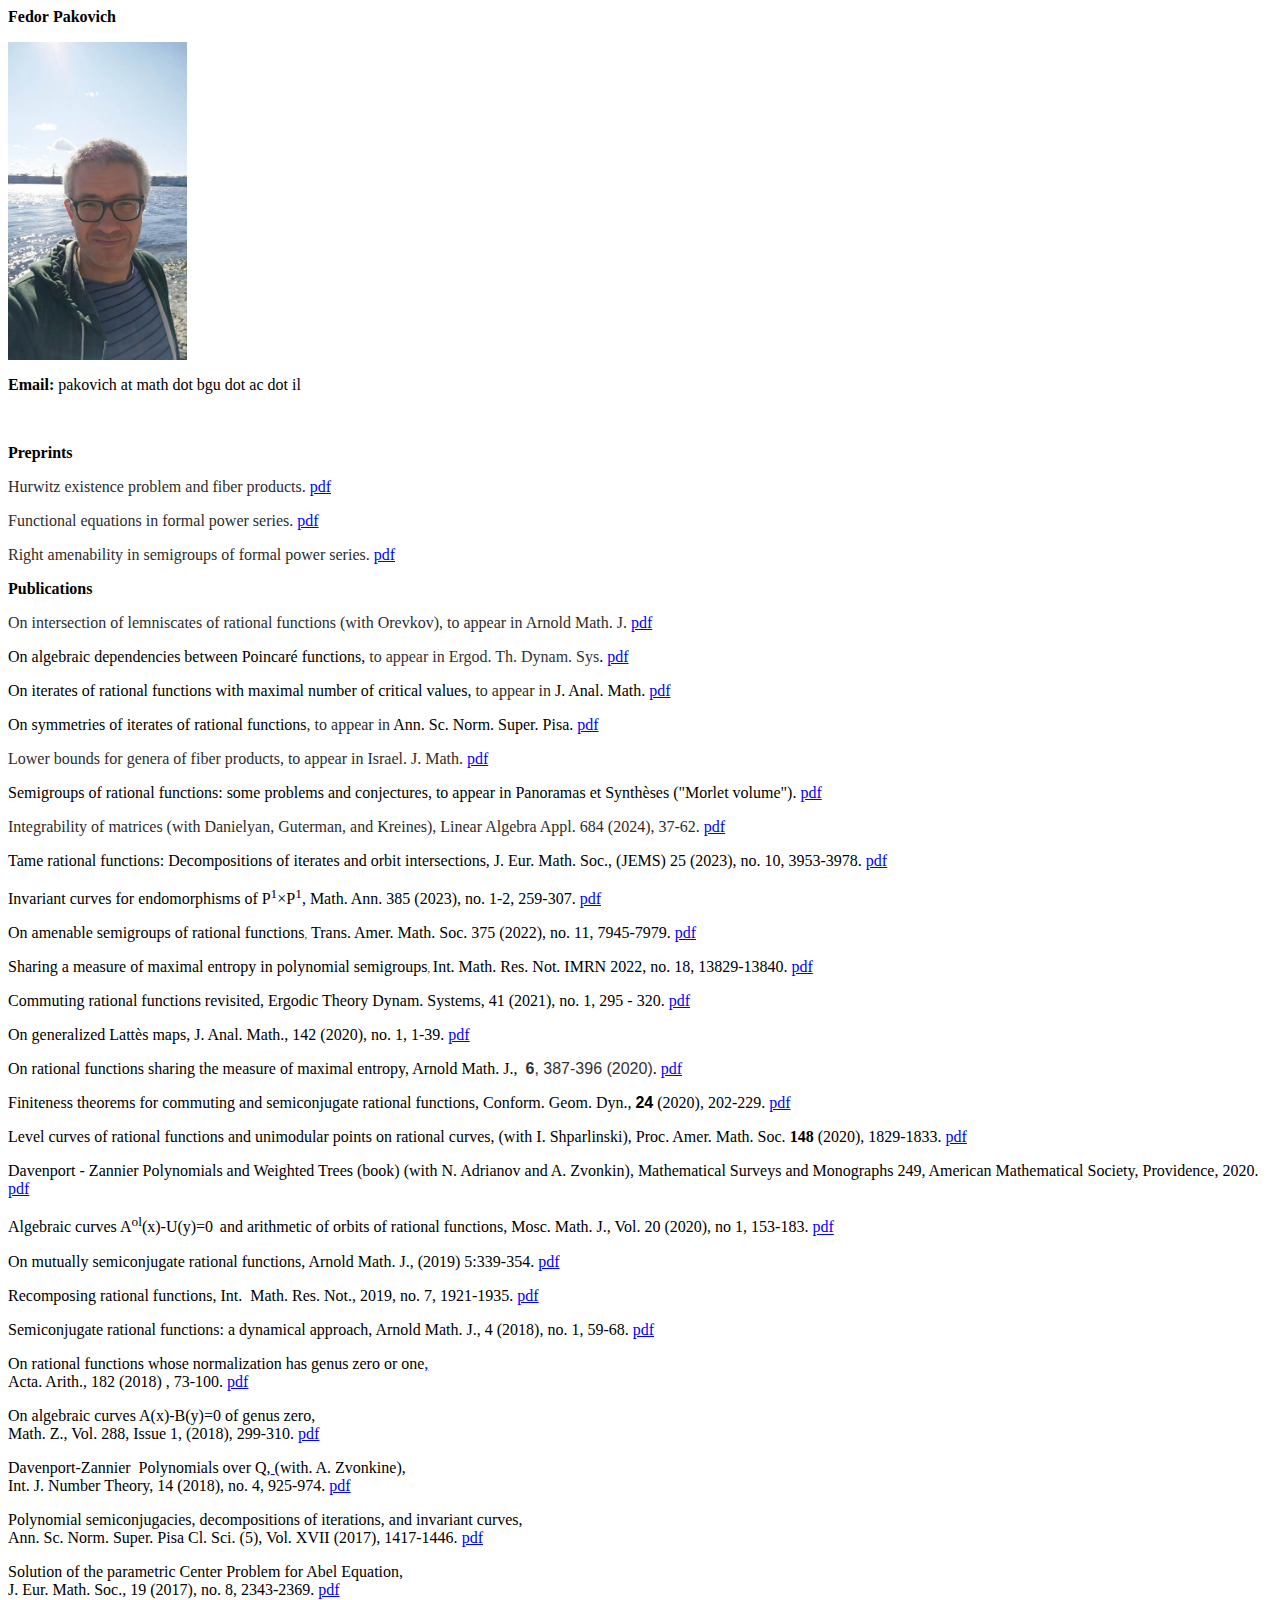
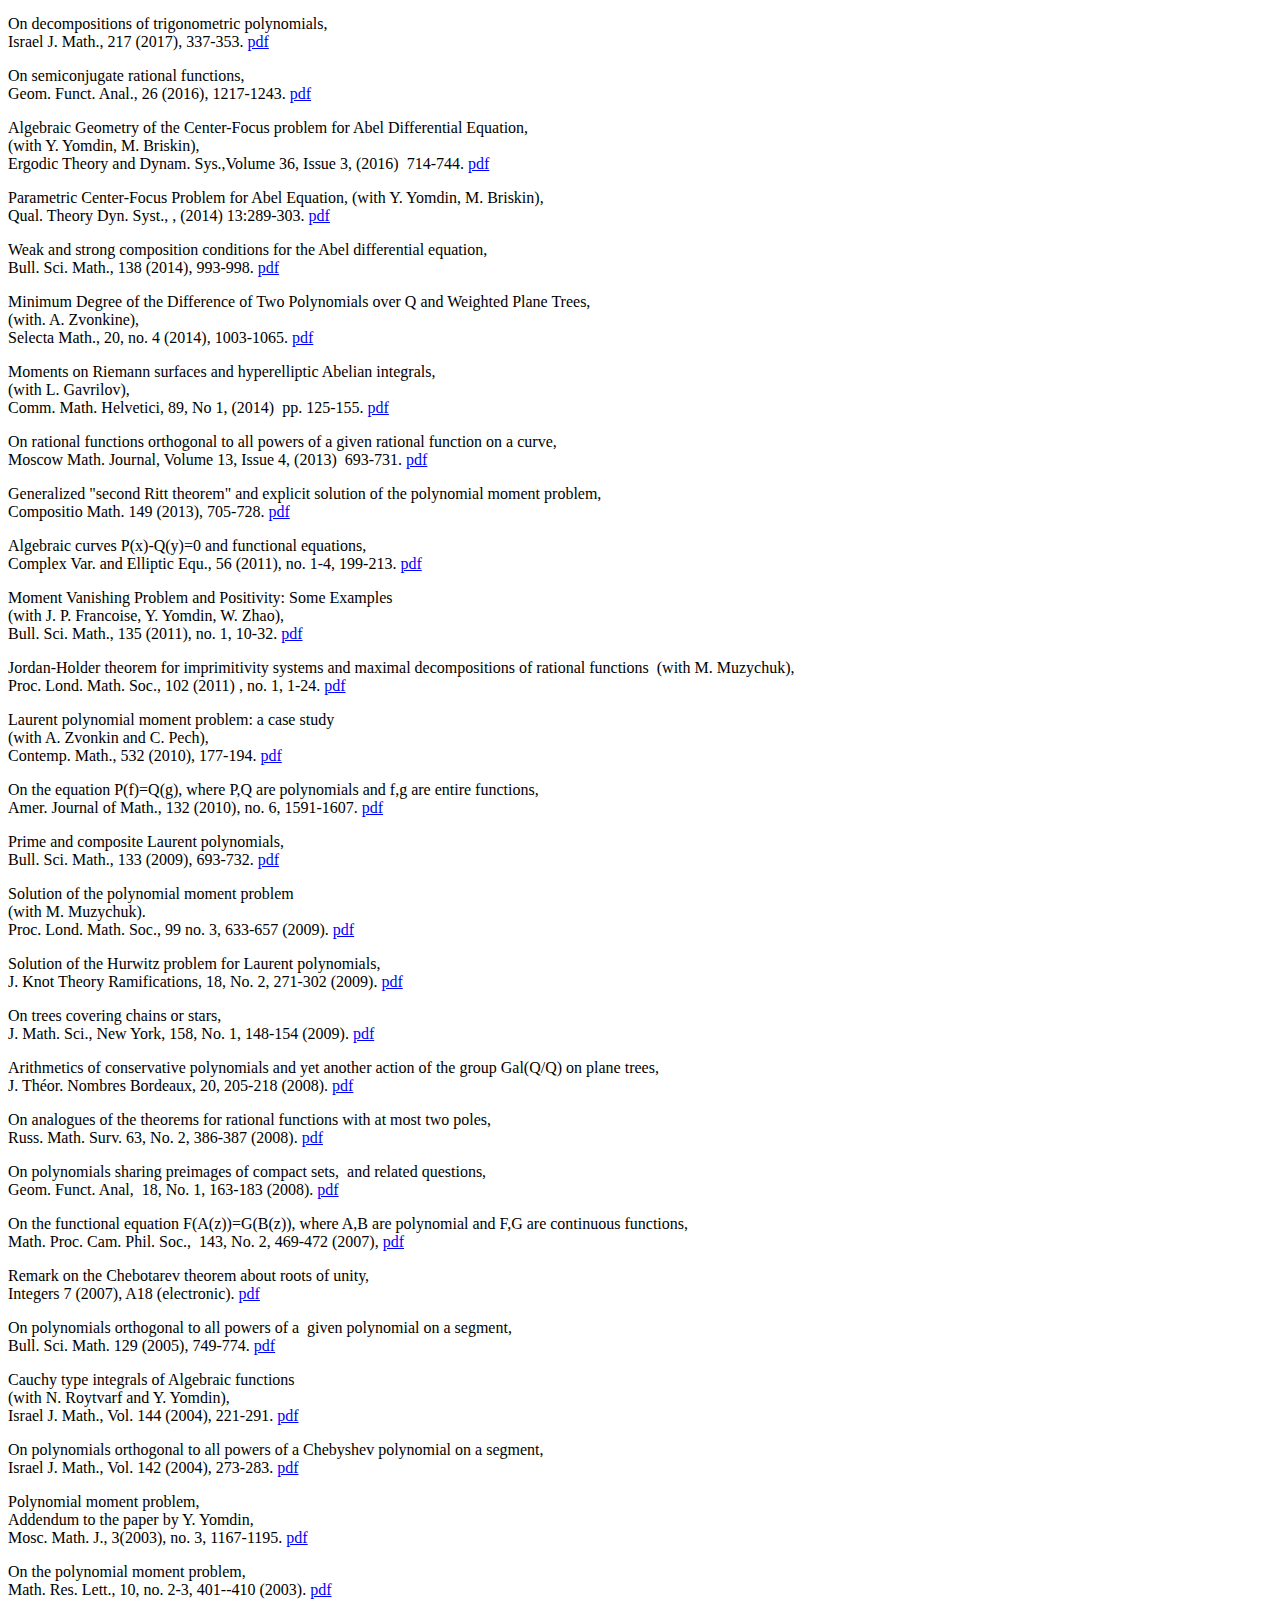
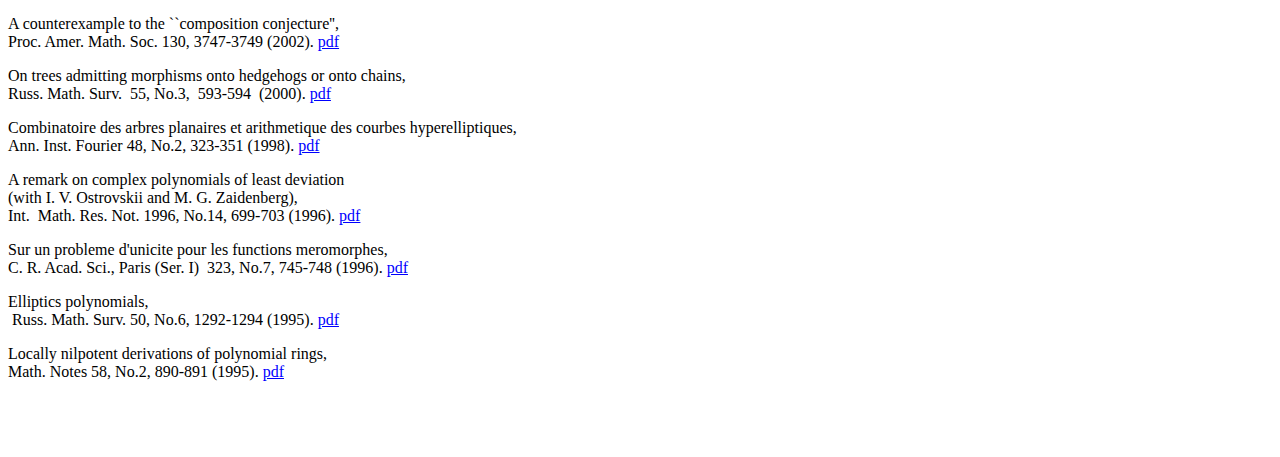
==== index.html @ 11bc4ed0 "Add files via upload" ====
<!DOCTYPE HTML PUBLIC "-//W3C//DTD HTML 4.0 Transitional//EN">
<HTML>
<HEAD>
	<META HTTP-EQUIV="CONTENT-TYPE" CONTENT="text/html; charset=windows-1252">
	<TITLE> Fedor Pakovich </TITLE>
	<META NAME="GENERATOR" CONTENT="OpenOffice 4.1.15  (Win32)">
	<META NAME="CREATED" CONTENT="0;0">
	<META NAME="CHANGEDBY" CONTENT="fedor  pakovich">
	<META NAME="CHANGED" CONTENT="20240926;16523767">
	<META NAME="Originator" CONTENT="Microsoft Word 15">
	<META NAME="ProgId" CONTENT="Word.Document">
	<META NAME="CHANGEDBY" CONTENT="fedor  pakovich">
	<!--[if !mso]>
<style>
v\:* {behavior:url(#default#VML);}
o\:* {behavior:url(#default#VML);}
w\:* {behavior:url(#default#VML);}
.shape {behavior:url(#default#VML);}
</style>
<![endif]-->
	<!--[if gte mso 9]><xml>
 <o:DocumentProperties>
  <o:Author>pakovich</o:Author>
  <o:Template>Normal</o:Template>
  <o:LastAuthor>&#1508;&#1497;&#1493;&#1491;&#1493;&#1512; &#1508;&#1511;&#1493;&#1489;&#1497;&#1509;</o:LastAuthor>
  <o:Revision>84</o:Revision>
  <o:TotalTime>281</o:TotalTime>
  <o:Created>2020-08-31T08:20:00Z</o:Created>
  <o:LastSaved>2024-06-12T12:54:00Z</o:LastSaved>
  <o:Pages>5</o:Pages>
  <o:Words>1595</o:Words>
  <o:Characters>9097</o:Characters>
  <o:Lines>75</o:Lines>
  <o:Paragraphs>21</o:Paragraphs>
  <o:CharactersWithSpaces>10671</o:CharactersWithSpaces>
  <o:Version>16.00</o:Version>
 </o:DocumentProperties>
</xml><![endif]-->
	<!--[if gte mso 9]><xml>
 <w:WordDocument>
  <w:View>Print</w:View>
  <w:ActiveWritingStyle Lang="EN-US" VendorID="64" DLLVersion="6" NLCheck="1">0</w:ActiveWritingStyle>
  <w:ActiveWritingStyle Lang="EN-US" VendorID="64" DLLVersion="4096" NLCheck="1">0</w:ActiveWritingStyle>
  <w:ActiveWritingStyle VendorID="64" DLLVersion="4096" NLCheck="1">0</w:ActiveWritingStyle>
  <w:SpellingState>Clean</w:SpellingState>
  <w:GrammarState>Clean</w:GrammarState>
  <w:TrackMoves>false</w:TrackMoves>
  <w:TrackFormatting/>
  <w:ValidateAgainstSchemas/>
  <w:SaveIfXMLInvalid>false</w:SaveIfXMLInvalid>
  <w:IgnoreMixedContent>false</w:IgnoreMixedContent>
  <w:AlwaysShowPlaceholderText>false</w:AlwaysShowPlaceholderText>
  <w:DoNotPromoteQF/>
  <w:LidThemeOther>EN-US</w:LidThemeOther>
  <w:LidThemeAsian>X-NONE</w:LidThemeAsian>
  <w:LidThemeComplexScript>X-NONE</w:LidThemeComplexScript>
  <w:Compatibility>
   <w:BreakWrappedTables/>
   <w:SplitPgBreakAndParaMark/>
  </w:Compatibility>
  <w:BrowserLevel>MicrosoftInternetExplorer4</w:BrowserLevel>
  <m:mathPr>
   <m:mathFont m:val="Cambria Math"/>
   <m:brkBin m:val="before"/>
   <m:brkBinSub m:val="&#45;-"/>
   <m:smallFrac m:val="off"/>
   <m:dispDef/>
   <m:lMargin m:val="0"/>
   <m:rMargin m:val="0"/>
   <m:defJc m:val="centerGroup"/>
   <m:wrapIndent m:val="1440"/>
   <m:intLim m:val="subSup"/>
   <m:naryLim m:val="undOvr"/>
  </m:mathPr></w:WordDocument>
</xml><![endif]-->
	<!--[if gte mso 9]><xml>
 <w:LatentStyles DefLockedState="false" DefUnhideWhenUsed="false"
  DefSemiHidden="false" DefQFormat="false" DefPriority="99"
  LatentStyleCount="376">
  <w:LsdException Locked="false" Priority="0" QFormat="true" Name="Normal"/>
  <w:LsdException Locked="false" Priority="9" QFormat="true" Name="heading 1"/>
  <w:LsdException Locked="false" Priority="9" SemiHidden="true"
   UnhideWhenUsed="true" QFormat="true" Name="heading 2"/>
  <w:LsdException Locked="false" Priority="9" SemiHidden="true"
   UnhideWhenUsed="true" QFormat="true" Name="heading 3"/>
  <w:LsdException Locked="false" Priority="9" SemiHidden="true"
   UnhideWhenUsed="true" QFormat="true" Name="heading 4"/>
  <w:LsdException Locked="false" Priority="9" SemiHidden="true"
   UnhideWhenUsed="true" QFormat="true" Name="heading 5"/>
  <w:LsdException Locked="false" Priority="9" SemiHidden="true"
   UnhideWhenUsed="true" QFormat="true" Name="heading 6"/>
  <w:LsdException Locked="false" Priority="9" SemiHidden="true"
   UnhideWhenUsed="true" QFormat="true" Name="heading 7"/>
  <w:LsdException Locked="false" Priority="9" SemiHidden="true"
   UnhideWhenUsed="true" QFormat="true" Name="heading 8"/>
  <w:LsdException Locked="false" Priority="9" SemiHidden="true"
   UnhideWhenUsed="true" QFormat="true" Name="heading 9"/>
  <w:LsdException Locked="false" SemiHidden="true" UnhideWhenUsed="true"
   Name="index 1"/>
  <w:LsdException Locked="false" SemiHidden="true" UnhideWhenUsed="true"
   Name="index 2"/>
  <w:LsdException Locked="false" SemiHidden="true" UnhideWhenUsed="true"
   Name="index 3"/>
  <w:LsdException Locked="false" SemiHidden="true" UnhideWhenUsed="true"
   Name="index 4"/>
  <w:LsdException Locked="false" SemiHidden="true" UnhideWhenUsed="true"
   Name="index 5"/>
  <w:LsdException Locked="false" SemiHidden="true" UnhideWhenUsed="true"
   Name="index 6"/>
  <w:LsdException Locked="false" SemiHidden="true" UnhideWhenUsed="true"
   Name="index 7"/>
  <w:LsdException Locked="false" SemiHidden="true" UnhideWhenUsed="true"
   Name="index 8"/>
  <w:LsdException Locked="false" SemiHidden="true" UnhideWhenUsed="true"
   Name="index 9"/>
  <w:LsdException Locked="false" Priority="39" SemiHidden="true"
   UnhideWhenUsed="true" Name="toc 1"/>
  <w:LsdException Locked="false" Priority="39" SemiHidden="true"
   UnhideWhenUsed="true" Name="toc 2"/>
  <w:LsdException Locked="false" Priority="39" SemiHidden="true"
   UnhideWhenUsed="true" Name="toc 3"/>
  <w:LsdException Locked="false" Priority="39" SemiHidden="true"
   UnhideWhenUsed="true" Name="toc 4"/>
  <w:LsdException Locked="false" Priority="39" SemiHidden="true"
   UnhideWhenUsed="true" Name="toc 5"/>
  <w:LsdException Locked="false" Priority="39" SemiHidden="true"
   UnhideWhenUsed="true" Name="toc 6"/>
  <w:LsdException Locked="false" Priority="39" SemiHidden="true"
   UnhideWhenUsed="true" Name="toc 7"/>
  <w:LsdException Locked="false" Priority="39" SemiHidden="true"
   UnhideWhenUsed="true" Name="toc 8"/>
  <w:LsdException Locked="false" Priority="39" SemiHidden="true"
   UnhideWhenUsed="true" Name="toc 9"/>
  <w:LsdException Locked="false" SemiHidden="true" UnhideWhenUsed="true"
   Name="Normal Indent"/>
  <w:LsdException Locked="false" SemiHidden="true" UnhideWhenUsed="true"
   Name="footnote text"/>
  <w:LsdException Locked="false" SemiHidden="true" UnhideWhenUsed="true"
   Name="annotation text"/>
  <w:LsdException Locked="false" SemiHidden="true" UnhideWhenUsed="true"
   Name="header"/>
  <w:LsdException Locked="false" SemiHidden="true" UnhideWhenUsed="true"
   Name="footer"/>
  <w:LsdException Locked="false" SemiHidden="true" UnhideWhenUsed="true"
   Name="index heading"/>
  <w:LsdException Locked="false" Priority="35" SemiHidden="true"
   UnhideWhenUsed="true" QFormat="true" Name="caption"/>
  <w:LsdException Locked="false" SemiHidden="true" UnhideWhenUsed="true"
   Name="table of figures"/>
  <w:LsdException Locked="false" SemiHidden="true" UnhideWhenUsed="true"
   Name="envelope address"/>
  <w:LsdException Locked="false" SemiHidden="true" UnhideWhenUsed="true"
   Name="envelope return"/>
  <w:LsdException Locked="false" SemiHidden="true" UnhideWhenUsed="true"
   Name="footnote reference"/>
  <w:LsdException Locked="false" SemiHidden="true" UnhideWhenUsed="true"
   Name="annotation reference"/>
  <w:LsdException Locked="false" SemiHidden="true" UnhideWhenUsed="true"
   Name="line number"/>
  <w:LsdException Locked="false" SemiHidden="true" UnhideWhenUsed="true"
   Name="page number"/>
  <w:LsdException Locked="false" SemiHidden="true" UnhideWhenUsed="true"
   Name="endnote reference"/>
  <w:LsdException Locked="false" SemiHidden="true" UnhideWhenUsed="true"
   Name="endnote text"/>
  <w:LsdException Locked="false" SemiHidden="true" UnhideWhenUsed="true"
   Name="table of authorities"/>
  <w:LsdException Locked="false" SemiHidden="true" UnhideWhenUsed="true"
   Name="macro"/>
  <w:LsdException Locked="false" SemiHidden="true" UnhideWhenUsed="true"
   Name="toa heading"/>
  <w:LsdException Locked="false" SemiHidden="true" UnhideWhenUsed="true"
   Name="List"/>
  <w:LsdException Locked="false" SemiHidden="true" UnhideWhenUsed="true"
   Name="List Bullet"/>
  <w:LsdException Locked="false" SemiHidden="true" UnhideWhenUsed="true"
   Name="List Number"/>
  <w:LsdException Locked="false" SemiHidden="true" UnhideWhenUsed="true"
   Name="List 2"/>
  <w:LsdException Locked="false" SemiHidden="true" UnhideWhenUsed="true"
   Name="List 3"/>
  <w:LsdException Locked="false" SemiHidden="true" UnhideWhenUsed="true"
   Name="List 4"/>
  <w:LsdException Locked="false" SemiHidden="true" UnhideWhenUsed="true"
   Name="List 5"/>
  <w:LsdException Locked="false" SemiHidden="true" UnhideWhenUsed="true"
   Name="List Bullet 2"/>
  <w:LsdException Locked="false" SemiHidden="true" UnhideWhenUsed="true"
   Name="List Bullet 3"/>
  <w:LsdException Locked="false" SemiHidden="true" UnhideWhenUsed="true"
   Name="List Bullet 4"/>
  <w:LsdException Locked="false" SemiHidden="true" UnhideWhenUsed="true"
   Name="List Bullet 5"/>
  <w:LsdException Locked="false" SemiHidden="true" UnhideWhenUsed="true"
   Name="List Number 2"/>
  <w:LsdException Locked="false" SemiHidden="true" UnhideWhenUsed="true"
   Name="List Number 3"/>
  <w:LsdException Locked="false" SemiHidden="true" UnhideWhenUsed="true"
   Name="List Number 4"/>
  <w:LsdException Locked="false" SemiHidden="true" UnhideWhenUsed="true"
   Name="List Number 5"/>
  <w:LsdException Locked="false" Priority="10" QFormat="true" Name="Title"/>
  <w:LsdException Locked="false" SemiHidden="true" UnhideWhenUsed="true"
   Name="Closing"/>
  <w:LsdException Locked="false" SemiHidden="true" UnhideWhenUsed="true"
   Name="Signature"/>
  <w:LsdException Locked="false" Priority="1" SemiHidden="true"
   UnhideWhenUsed="true" Name="Default Paragraph Font"/>
  <w:LsdException Locked="false" SemiHidden="true" UnhideWhenUsed="true"
   Name="Body Text"/>
  <w:LsdException Locked="false" SemiHidden="true" UnhideWhenUsed="true"
   Name="Body Text Indent"/>
  <w:LsdException Locked="false" SemiHidden="true" UnhideWhenUsed="true"
   Name="List Continue"/>
  <w:LsdException Locked="false" SemiHidden="true" UnhideWhenUsed="true"
   Name="List Continue 2"/>
  <w:LsdException Locked="false" SemiHidden="true" UnhideWhenUsed="true"
   Name="List Continue 3"/>
  <w:LsdException Locked="false" SemiHidden="true" UnhideWhenUsed="true"
   Name="List Continue 4"/>
  <w:LsdException Locked="false" SemiHidden="true" UnhideWhenUsed="true"
   Name="List Continue 5"/>
  <w:LsdException Locked="false" SemiHidden="true" UnhideWhenUsed="true"
   Name="Message Header"/>
  <w:LsdException Locked="false" Priority="11" QFormat="true" Name="Subtitle"/>
  <w:LsdException Locked="false" SemiHidden="true" UnhideWhenUsed="true"
   Name="Salutation"/>
  <w:LsdException Locked="false" SemiHidden="true" UnhideWhenUsed="true"
   Name="Date"/>
  <w:LsdException Locked="false" SemiHidden="true" UnhideWhenUsed="true"
   Name="Body Text First Indent"/>
  <w:LsdException Locked="false" SemiHidden="true" UnhideWhenUsed="true"
   Name="Body Text First Indent 2"/>
  <w:LsdException Locked="false" SemiHidden="true" UnhideWhenUsed="true"
   Name="Note Heading"/>
  <w:LsdException Locked="false" SemiHidden="true" UnhideWhenUsed="true"
   Name="Body Text 2"/>
  <w:LsdException Locked="false" SemiHidden="true" UnhideWhenUsed="true"
   Name="Body Text 3"/>
  <w:LsdException Locked="false" SemiHidden="true" UnhideWhenUsed="true"
   Name="Body Text Indent 2"/>
  <w:LsdException Locked="false" SemiHidden="true" UnhideWhenUsed="true"
   Name="Body Text Indent 3"/>
  <w:LsdException Locked="false" SemiHidden="true" UnhideWhenUsed="true"
   Name="Block Text"/>
  <w:LsdException Locked="false" SemiHidden="true" UnhideWhenUsed="true"
   Name="Hyperlink"/>
  <w:LsdException Locked="false" SemiHidden="true" UnhideWhenUsed="true"
   Name="FollowedHyperlink"/>
  <w:LsdException Locked="false" Priority="22" QFormat="true" Name="Strong"/>
  <w:LsdException Locked="false" Priority="20" QFormat="true" Name="Emphasis"/>
  <w:LsdException Locked="false" SemiHidden="true" UnhideWhenUsed="true"
   Name="Document Map"/>
  <w:LsdException Locked="false" SemiHidden="true" UnhideWhenUsed="true"
   Name="Plain Text"/>
  <w:LsdException Locked="false" SemiHidden="true" UnhideWhenUsed="true"
   Name="E-mail Signature"/>
  <w:LsdException Locked="false" SemiHidden="true" UnhideWhenUsed="true"
   Name="HTML Top of Form"/>
  <w:LsdException Locked="false" SemiHidden="true" UnhideWhenUsed="true"
   Name="HTML Bottom of Form"/>
  <w:LsdException Locked="false" SemiHidden="true" UnhideWhenUsed="true"
   Name="Normal (Web)"/>
  <w:LsdException Locked="false" SemiHidden="true" UnhideWhenUsed="true"
   Name="HTML Acronym"/>
  <w:LsdException Locked="false" SemiHidden="true" UnhideWhenUsed="true"
   Name="HTML Address"/>
  <w:LsdException Locked="false" SemiHidden="true" UnhideWhenUsed="true"
   Name="HTML Cite"/>
  <w:LsdException Locked="false" SemiHidden="true" UnhideWhenUsed="true"
   Name="HTML Code"/>
  <w:LsdException Locked="false" SemiHidden="true" UnhideWhenUsed="true"
   Name="HTML Definition"/>
  <w:LsdException Locked="false" SemiHidden="true" UnhideWhenUsed="true"
   Name="HTML Keyboard"/>
  <w:LsdException Locked="false" SemiHidden="true" UnhideWhenUsed="true"
   Name="HTML Preformatted"/>
  <w:LsdException Locked="false" SemiHidden="true" UnhideWhenUsed="true"
   Name="HTML Sample"/>
  <w:LsdException Locked="false" SemiHidden="true" UnhideWhenUsed="true"
   Name="HTML Typewriter"/>
  <w:LsdException Locked="false" SemiHidden="true" UnhideWhenUsed="true"
   Name="HTML Variable"/>
  <w:LsdException Locked="false" SemiHidden="true" UnhideWhenUsed="true"
   Name="Normal Table"/>
  <w:LsdException Locked="false" SemiHidden="true" UnhideWhenUsed="true"
   Name="annotation subject"/>
  <w:LsdException Locked="false" SemiHidden="true" UnhideWhenUsed="true"
   Name="No List"/>
  <w:LsdException Locked="false" SemiHidden="true" UnhideWhenUsed="true"
   Name="Outline List 1"/>
  <w:LsdException Locked="false" SemiHidden="true" UnhideWhenUsed="true"
   Name="Outline List 2"/>
  <w:LsdException Locked="false" SemiHidden="true" UnhideWhenUsed="true"
   Name="Outline List 3"/>
  <w:LsdException Locked="false" SemiHidden="true" UnhideWhenUsed="true"
   Name="Table Simple 1"/>
  <w:LsdException Locked="false" SemiHidden="true" UnhideWhenUsed="true"
   Name="Table Simple 2"/>
  <w:LsdException Locked="false" SemiHidden="true" UnhideWhenUsed="true"
   Name="Table Simple 3"/>
  <w:LsdException Locked="false" SemiHidden="true" UnhideWhenUsed="true"
   Name="Table Classic 1"/>
  <w:LsdException Locked="false" SemiHidden="true" UnhideWhenUsed="true"
   Name="Table Classic 2"/>
  <w:LsdException Locked="false" SemiHidden="true" UnhideWhenUsed="true"
   Name="Table Classic 3"/>
  <w:LsdException Locked="false" SemiHidden="true" UnhideWhenUsed="true"
   Name="Table Classic 4"/>
  <w:LsdException Locked="false" SemiHidden="true" UnhideWhenUsed="true"
   Name="Table Colorful 1"/>
  <w:LsdException Locked="false" SemiHidden="true" UnhideWhenUsed="true"
   Name="Table Colorful 2"/>
  <w:LsdException Locked="false" SemiHidden="true" UnhideWhenUsed="true"
   Name="Table Colorful 3"/>
  <w:LsdException Locked="false" SemiHidden="true" UnhideWhenUsed="true"
   Name="Table Columns 1"/>
  <w:LsdException Locked="false" SemiHidden="true" UnhideWhenUsed="true"
   Name="Table Columns 2"/>
  <w:LsdException Locked="false" SemiHidden="true" UnhideWhenUsed="true"
   Name="Table Columns 3"/>
  <w:LsdException Locked="false" SemiHidden="true" UnhideWhenUsed="true"
   Name="Table Columns 4"/>
  <w:LsdException Locked="false" SemiHidden="true" UnhideWhenUsed="true"
   Name="Table Columns 5"/>
  <w:LsdException Locked="false" SemiHidden="true" UnhideWhenUsed="true"
   Name="Table Grid 1"/>
  <w:LsdException Locked="false" SemiHidden="true" UnhideWhenUsed="true"
   Name="Table Grid 2"/>
  <w:LsdException Locked="false" SemiHidden="true" UnhideWhenUsed="true"
   Name="Table Grid 3"/>
  <w:LsdException Locked="false" SemiHidden="true" UnhideWhenUsed="true"
   Name="Table Grid 4"/>
  <w:LsdException Locked="false" SemiHidden="true" UnhideWhenUsed="true"
   Name="Table Grid 5"/>
  <w:LsdException Locked="false" SemiHidden="true" UnhideWhenUsed="true"
   Name="Table Grid 6"/>
  <w:LsdException Locked="false" SemiHidden="true" UnhideWhenUsed="true"
   Name="Table Grid 7"/>
  <w:LsdException Locked="false" SemiHidden="true" UnhideWhenUsed="true"
   Name="Table Grid 8"/>
  <w:LsdException Locked="false" SemiHidden="true" UnhideWhenUsed="true"
   Name="Table List 1"/>
  <w:LsdException Locked="false" SemiHidden="true" UnhideWhenUsed="true"
   Name="Table List 2"/>
  <w:LsdException Locked="false" SemiHidden="true" UnhideWhenUsed="true"
   Name="Table List 3"/>
  <w:LsdException Locked="false" SemiHidden="true" UnhideWhenUsed="true"
   Name="Table List 4"/>
  <w:LsdException Locked="false" SemiHidden="true" UnhideWhenUsed="true"
   Name="Table List 5"/>
  <w:LsdException Locked="false" SemiHidden="true" UnhideWhenUsed="true"
   Name="Table List 6"/>
  <w:LsdException Locked="false" SemiHidden="true" UnhideWhenUsed="true"
   Name="Table List 7"/>
  <w:LsdException Locked="false" SemiHidden="true" UnhideWhenUsed="true"
   Name="Table List 8"/>
  <w:LsdException Locked="false" SemiHidden="true" UnhideWhenUsed="true"
   Name="Table 3D effects 1"/>
  <w:LsdException Locked="false" SemiHidden="true" UnhideWhenUsed="true"
   Name="Table 3D effects 2"/>
  <w:LsdException Locked="false" SemiHidden="true" UnhideWhenUsed="true"
   Name="Table 3D effects 3"/>
  <w:LsdException Locked="false" SemiHidden="true" UnhideWhenUsed="true"
   Name="Table Contemporary"/>
  <w:LsdException Locked="false" SemiHidden="true" UnhideWhenUsed="true"
   Name="Table Elegant"/>
  <w:LsdException Locked="false" SemiHidden="true" UnhideWhenUsed="true"
   Name="Table Professional"/>
  <w:LsdException Locked="false" SemiHidden="true" UnhideWhenUsed="true"
   Name="Table Subtle 1"/>
  <w:LsdException Locked="false" SemiHidden="true" UnhideWhenUsed="true"
   Name="Table Subtle 2"/>
  <w:LsdException Locked="false" SemiHidden="true" UnhideWhenUsed="true"
   Name="Table Web 1"/>
  <w:LsdException Locked="false" SemiHidden="true" UnhideWhenUsed="true"
   Name="Table Web 2"/>
  <w:LsdException Locked="false" SemiHidden="true" UnhideWhenUsed="true"
   Name="Table Web 3"/>
  <w:LsdException Locked="false" SemiHidden="true" UnhideWhenUsed="true"
   Name="Balloon Text"/>
  <w:LsdException Locked="false" Priority="39" Name="Table Grid"/>
  <w:LsdException Locked="false" SemiHidden="true" UnhideWhenUsed="true"
   Name="Table Theme"/>
  <w:LsdException Locked="false" SemiHidden="true" Name="Placeholder Text"/>
  <w:LsdException Locked="false" Priority="1" QFormat="true" Name="No Spacing"/>
  <w:LsdException Locked="false" Priority="60" Name="Light Shading"/>
  <w:LsdException Locked="false" Priority="61" Name="Light List"/>
  <w:LsdException Locked="false" Priority="62" Name="Light Grid"/>
  <w:LsdException Locked="false" Priority="63" Name="Medium Shading 1"/>
  <w:LsdException Locked="false" Priority="64" Name="Medium Shading 2"/>
  <w:LsdException Locked="false" Priority="65" Name="Medium List 1"/>
  <w:LsdException Locked="false" Priority="66" Name="Medium List 2"/>
  <w:LsdException Locked="false" Priority="67" Name="Medium Grid 1"/>
  <w:LsdException Locked="false" Priority="68" Name="Medium Grid 2"/>
  <w:LsdException Locked="false" Priority="69" Name="Medium Grid 3"/>
  <w:LsdException Locked="false" Priority="70" Name="Dark List"/>
  <w:LsdException Locked="false" Priority="71" Name="Colorful Shading"/>
  <w:LsdException Locked="false" Priority="72" Name="Colorful List"/>
  <w:LsdException Locked="false" Priority="73" Name="Colorful Grid"/>
  <w:LsdException Locked="false" Priority="60" Name="Light Shading Accent 1"/>
  <w:LsdException Locked="false" Priority="61" Name="Light List Accent 1"/>
  <w:LsdException Locked="false" Priority="62" Name="Light Grid Accent 1"/>
  <w:LsdException Locked="false" Priority="63" Name="Medium Shading 1 Accent 1"/>
  <w:LsdException Locked="false" Priority="64" Name="Medium Shading 2 Accent 1"/>
  <w:LsdException Locked="false" Priority="65" Name="Medium List 1 Accent 1"/>
  <w:LsdException Locked="false" SemiHidden="true" Name="Revision"/>
  <w:LsdException Locked="false" Priority="34" QFormat="true"
   Name="List Paragraph"/>
  <w:LsdException Locked="false" Priority="29" QFormat="true" Name="Quote"/>
  <w:LsdException Locked="false" Priority="30" QFormat="true"
   Name="Intense Quote"/>
  <w:LsdException Locked="false" Priority="66" Name="Medium List 2 Accent 1"/>
  <w:LsdException Locked="false" Priority="67" Name="Medium Grid 1 Accent 1"/>
  <w:LsdException Locked="false" Priority="68" Name="Medium Grid 2 Accent 1"/>
  <w:LsdException Locked="false" Priority="69" Name="Medium Grid 3 Accent 1"/>
  <w:LsdException Locked="false" Priority="70" Name="Dark List Accent 1"/>
  <w:LsdException Locked="false" Priority="71" Name="Colorful Shading Accent 1"/>
  <w:LsdException Locked="false" Priority="72" Name="Colorful List Accent 1"/>
  <w:LsdException Locked="false" Priority="73" Name="Colorful Grid Accent 1"/>
  <w:LsdException Locked="false" Priority="60" Name="Light Shading Accent 2"/>
  <w:LsdException Locked="false" Priority="61" Name="Light List Accent 2"/>
  <w:LsdException Locked="false" Priority="62" Name="Light Grid Accent 2"/>
  <w:LsdException Locked="false" Priority="63" Name="Medium Shading 1 Accent 2"/>
  <w:LsdException Locked="false" Priority="64" Name="Medium Shading 2 Accent 2"/>
  <w:LsdException Locked="false" Priority="65" Name="Medium List 1 Accent 2"/>
  <w:LsdException Locked="false" Priority="66" Name="Medium List 2 Accent 2"/>
  <w:LsdException Locked="false" Priority="67" Name="Medium Grid 1 Accent 2"/>
  <w:LsdException Locked="false" Priority="68" Name="Medium Grid 2 Accent 2"/>
  <w:LsdException Locked="false" Priority="69" Name="Medium Grid 3 Accent 2"/>
  <w:LsdException Locked="false" Priority="70" Name="Dark List Accent 2"/>
  <w:LsdException Locked="false" Priority="71" Name="Colorful Shading Accent 2"/>
  <w:LsdException Locked="false" Priority="72" Name="Colorful List Accent 2"/>
  <w:LsdException Locked="false" Priority="73" Name="Colorful Grid Accent 2"/>
  <w:LsdException Locked="false" Priority="60" Name="Light Shading Accent 3"/>
  <w:LsdException Locked="false" Priority="61" Name="Light List Accent 3"/>
  <w:LsdException Locked="false" Priority="62" Name="Light Grid Accent 3"/>
  <w:LsdException Locked="false" Priority="63" Name="Medium Shading 1 Accent 3"/>
  <w:LsdException Locked="false" Priority="64" Name="Medium Shading 2 Accent 3"/>
  <w:LsdException Locked="false" Priority="65" Name="Medium List 1 Accent 3"/>
  <w:LsdException Locked="false" Priority="66" Name="Medium List 2 Accent 3"/>
  <w:LsdException Locked="false" Priority="67" Name="Medium Grid 1 Accent 3"/>
  <w:LsdException Locked="false" Priority="68" Name="Medium Grid 2 Accent 3"/>
  <w:LsdException Locked="false" Priority="69" Name="Medium Grid 3 Accent 3"/>
  <w:LsdException Locked="false" Priority="70" Name="Dark List Accent 3"/>
  <w:LsdException Locked="false" Priority="71" Name="Colorful Shading Accent 3"/>
  <w:LsdException Locked="false" Priority="72" Name="Colorful List Accent 3"/>
  <w:LsdException Locked="false" Priority="73" Name="Colorful Grid Accent 3"/>
  <w:LsdException Locked="false" Priority="60" Name="Light Shading Accent 4"/>
  <w:LsdException Locked="false" Priority="61" Name="Light List Accent 4"/>
  <w:LsdException Locked="false" Priority="62" Name="Light Grid Accent 4"/>
  <w:LsdException Locked="false" Priority="63" Name="Medium Shading 1 Accent 4"/>
  <w:LsdException Locked="false" Priority="64" Name="Medium Shading 2 Accent 4"/>
  <w:LsdException Locked="false" Priority="65" Name="Medium List 1 Accent 4"/>
  <w:LsdException Locked="false" Priority="66" Name="Medium List 2 Accent 4"/>
  <w:LsdException Locked="false" Priority="67" Name="Medium Grid 1 Accent 4"/>
  <w:LsdException Locked="false" Priority="68" Name="Medium Grid 2 Accent 4"/>
  <w:LsdException Locked="false" Priority="69" Name="Medium Grid 3 Accent 4"/>
  <w:LsdException Locked="false" Priority="70" Name="Dark List Accent 4"/>
  <w:LsdException Locked="false" Priority="71" Name="Colorful Shading Accent 4"/>
  <w:LsdException Locked="false" Priority="72" Name="Colorful List Accent 4"/>
  <w:LsdException Locked="false" Priority="73" Name="Colorful Grid Accent 4"/>
  <w:LsdException Locked="false" Priority="60" Name="Light Shading Accent 5"/>
  <w:LsdException Locked="false" Priority="61" Name="Light List Accent 5"/>
  <w:LsdException Locked="false" Priority="62" Name="Light Grid Accent 5"/>
  <w:LsdException Locked="false" Priority="63" Name="Medium Shading 1 Accent 5"/>
  <w:LsdException Locked="false" Priority="64" Name="Medium Shading 2 Accent 5"/>
  <w:LsdException Locked="false" Priority="65" Name="Medium List 1 Accent 5"/>
  <w:LsdException Locked="false" Priority="66" Name="Medium List 2 Accent 5"/>
  <w:LsdException Locked="false" Priority="67" Name="Medium Grid 1 Accent 5"/>
  <w:LsdException Locked="false" Priority="68" Name="Medium Grid 2 Accent 5"/>
  <w:LsdException Locked="false" Priority="69" Name="Medium Grid 3 Accent 5"/>
  <w:LsdException Locked="false" Priority="70" Name="Dark List Accent 5"/>
  <w:LsdException Locked="false" Priority="71" Name="Colorful Shading Accent 5"/>
  <w:LsdException Locked="false" Priority="72" Name="Colorful List Accent 5"/>
  <w:LsdException Locked="false" Priority="73" Name="Colorful Grid Accent 5"/>
  <w:LsdException Locked="false" Priority="60" Name="Light Shading Accent 6"/>
  <w:LsdException Locked="false" Priority="61" Name="Light List Accent 6"/>
  <w:LsdException Locked="false" Priority="62" Name="Light Grid Accent 6"/>
  <w:LsdException Locked="false" Priority="63" Name="Medium Shading 1 Accent 6"/>
  <w:LsdException Locked="false" Priority="64" Name="Medium Shading 2 Accent 6"/>
  <w:LsdException Locked="false" Priority="65" Name="Medium List 1 Accent 6"/>
  <w:LsdException Locked="false" Priority="66" Name="Medium List 2 Accent 6"/>
  <w:LsdException Locked="false" Priority="67" Name="Medium Grid 1 Accent 6"/>
  <w:LsdException Locked="false" Priority="68" Name="Medium Grid 2 Accent 6"/>
  <w:LsdException Locked="false" Priority="69" Name="Medium Grid 3 Accent 6"/>
  <w:LsdException Locked="false" Priority="70" Name="Dark List Accent 6"/>
  <w:LsdException Locked="false" Priority="71" Name="Colorful Shading Accent 6"/>
  <w:LsdException Locked="false" Priority="72" Name="Colorful List Accent 6"/>
  <w:LsdException Locked="false" Priority="73" Name="Colorful Grid Accent 6"/>
  <w:LsdException Locked="false" Priority="19" QFormat="true"
   Name="Subtle Emphasis"/>
  <w:LsdException Locked="false" Priority="21" QFormat="true"
   Name="Intense Emphasis"/>
  <w:LsdException Locked="false" Priority="31" QFormat="true"
   Name="Subtle Reference"/>
  <w:LsdException Locked="false" Priority="32" QFormat="true"
   Name="Intense Reference"/>
  <w:LsdException Locked="false" Priority="33" QFormat="true" Name="Book Title"/>
  <w:LsdException Locked="false" Priority="37" SemiHidden="true"
   UnhideWhenUsed="true" Name="Bibliography"/>
  <w:LsdException Locked="false" Priority="39" SemiHidden="true"
   UnhideWhenUsed="true" QFormat="true" Name="TOC Heading"/>
  <w:LsdException Locked="false" Priority="41" Name="Plain Table 1"/>
  <w:LsdException Locked="false" Priority="42" Name="Plain Table 2"/>
  <w:LsdException Locked="false" Priority="43" Name="Plain Table 3"/>
  <w:LsdException Locked="false" Priority="44" Name="Plain Table 4"/>
  <w:LsdException Locked="false" Priority="45" Name="Plain Table 5"/>
  <w:LsdException Locked="false" Priority="40" Name="Grid Table Light"/>
  <w:LsdException Locked="false" Priority="46" Name="Grid Table 1 Light"/>
  <w:LsdException Locked="false" Priority="47" Name="Grid Table 2"/>
  <w:LsdException Locked="false" Priority="48" Name="Grid Table 3"/>
  <w:LsdException Locked="false" Priority="49" Name="Grid Table 4"/>
  <w:LsdException Locked="false" Priority="50" Name="Grid Table 5 Dark"/>
  <w:LsdException Locked="false" Priority="51" Name="Grid Table 6 Colorful"/>
  <w:LsdException Locked="false" Priority="52" Name="Grid Table 7 Colorful"/>
  <w:LsdException Locked="false" Priority="46"
   Name="Grid Table 1 Light Accent 1"/>
  <w:LsdException Locked="false" Priority="47" Name="Grid Table 2 Accent 1"/>
  <w:LsdException Locked="false" Priority="48" Name="Grid Table 3 Accent 1"/>
  <w:LsdException Locked="false" Priority="49" Name="Grid Table 4 Accent 1"/>
  <w:LsdException Locked="false" Priority="50" Name="Grid Table 5 Dark Accent 1"/>
  <w:LsdException Locked="false" Priority="51"
   Name="Grid Table 6 Colorful Accent 1"/>
  <w:LsdException Locked="false" Priority="52"
   Name="Grid Table 7 Colorful Accent 1"/>
  <w:LsdException Locked="false" Priority="46"
   Name="Grid Table 1 Light Accent 2"/>
  <w:LsdException Locked="false" Priority="47" Name="Grid Table 2 Accent 2"/>
  <w:LsdException Locked="false" Priority="48" Name="Grid Table 3 Accent 2"/>
  <w:LsdException Locked="false" Priority="49" Name="Grid Table 4 Accent 2"/>
  <w:LsdException Locked="false" Priority="50" Name="Grid Table 5 Dark Accent 2"/>
  <w:LsdException Locked="false" Priority="51"
   Name="Grid Table 6 Colorful Accent 2"/>
  <w:LsdException Locked="false" Priority="52"
   Name="Grid Table 7 Colorful Accent 2"/>
  <w:LsdException Locked="false" Priority="46"
   Name="Grid Table 1 Light Accent 3"/>
  <w:LsdException Locked="false" Priority="47" Name="Grid Table 2 Accent 3"/>
  <w:LsdException Locked="false" Priority="48" Name="Grid Table 3 Accent 3"/>
  <w:LsdException Locked="false" Priority="49" Name="Grid Table 4 Accent 3"/>
  <w:LsdException Locked="false" Priority="50" Name="Grid Table 5 Dark Accent 3"/>
  <w:LsdException Locked="false" Priority="51"
   Name="Grid Table 6 Colorful Accent 3"/>
  <w:LsdException Locked="false" Priority="52"
   Name="Grid Table 7 Colorful Accent 3"/>
  <w:LsdException Locked="false" Priority="46"
   Name="Grid Table 1 Light Accent 4"/>
  <w:LsdException Locked="false" Priority="47" Name="Grid Table 2 Accent 4"/>
  <w:LsdException Locked="false" Priority="48" Name="Grid Table 3 Accent 4"/>
  <w:LsdException Locked="false" Priority="49" Name="Grid Table 4 Accent 4"/>
  <w:LsdException Locked="false" Priority="50" Name="Grid Table 5 Dark Accent 4"/>
  <w:LsdException Locked="false" Priority="51"
   Name="Grid Table 6 Colorful Accent 4"/>
  <w:LsdException Locked="false" Priority="52"
   Name="Grid Table 7 Colorful Accent 4"/>
  <w:LsdException Locked="false" Priority="46"
   Name="Grid Table 1 Light Accent 5"/>
  <w:LsdException Locked="false" Priority="47" Name="Grid Table 2 Accent 5"/>
  <w:LsdException Locked="false" Priority="48" Name="Grid Table 3 Accent 5"/>
  <w:LsdException Locked="false" Priority="49" Name="Grid Table 4 Accent 5"/>
  <w:LsdException Locked="false" Priority="50" Name="Grid Table 5 Dark Accent 5"/>
  <w:LsdException Locked="false" Priority="51"
   Name="Grid Table 6 Colorful Accent 5"/>
  <w:LsdException Locked="false" Priority="52"
   Name="Grid Table 7 Colorful Accent 5"/>
  <w:LsdException Locked="false" Priority="46"
   Name="Grid Table 1 Light Accent 6"/>
  <w:LsdException Locked="false" Priority="47" Name="Grid Table 2 Accent 6"/>
  <w:LsdException Locked="false" Priority="48" Name="Grid Table 3 Accent 6"/>
  <w:LsdException Locked="false" Priority="49" Name="Grid Table 4 Accent 6"/>
  <w:LsdException Locked="false" Priority="50" Name="Grid Table 5 Dark Accent 6"/>
  <w:LsdException Locked="false" Priority="51"
   Name="Grid Table 6 Colorful Accent 6"/>
  <w:LsdException Locked="false" Priority="52"
   Name="Grid Table 7 Colorful Accent 6"/>
  <w:LsdException Locked="false" Priority="46" Name="List Table 1 Light"/>
  <w:LsdException Locked="false" Priority="47" Name="List Table 2"/>
  <w:LsdException Locked="false" Priority="48" Name="List Table 3"/>
  <w:LsdException Locked="false" Priority="49" Name="List Table 4"/>
  <w:LsdException Locked="false" Priority="50" Name="List Table 5 Dark"/>
  <w:LsdException Locked="false" Priority="51" Name="List Table 6 Colorful"/>
  <w:LsdException Locked="false" Priority="52" Name="List Table 7 Colorful"/>
  <w:LsdException Locked="false" Priority="46"
   Name="List Table 1 Light Accent 1"/>
  <w:LsdException Locked="false" Priority="47" Name="List Table 2 Accent 1"/>
  <w:LsdException Locked="false" Priority="48" Name="List Table 3 Accent 1"/>
  <w:LsdException Locked="false" Priority="49" Name="List Table 4 Accent 1"/>
  <w:LsdException Locked="false" Priority="50" Name="List Table 5 Dark Accent 1"/>
  <w:LsdException Locked="false" Priority="51"
   Name="List Table 6 Colorful Accent 1"/>
  <w:LsdException Locked="false" Priority="52"
   Name="List Table 7 Colorful Accent 1"/>
  <w:LsdException Locked="false" Priority="46"
   Name="List Table 1 Light Accent 2"/>
  <w:LsdException Locked="false" Priority="47" Name="List Table 2 Accent 2"/>
  <w:LsdException Locked="false" Priority="48" Name="List Table 3 Accent 2"/>
  <w:LsdException Locked="false" Priority="49" Name="List Table 4 Accent 2"/>
  <w:LsdException Locked="false" Priority="50" Name="List Table 5 Dark Accent 2"/>
  <w:LsdException Locked="false" Priority="51"
   Name="List Table 6 Colorful Accent 2"/>
  <w:LsdException Locked="false" Priority="52"
   Name="List Table 7 Colorful Accent 2"/>
  <w:LsdException Locked="false" Priority="46"
   Name="List Table 1 Light Accent 3"/>
  <w:LsdException Locked="false" Priority="47" Name="List Table 2 Accent 3"/>
  <w:LsdException Locked="false" Priority="48" Name="List Table 3 Accent 3"/>
  <w:LsdException Locked="false" Priority="49" Name="List Table 4 Accent 3"/>
  <w:LsdException Locked="false" Priority="50" Name="List Table 5 Dark Accent 3"/>
  <w:LsdException Locked="false" Priority="51"
   Name="List Table 6 Colorful Accent 3"/>
  <w:LsdException Locked="false" Priority="52"
   Name="List Table 7 Colorful Accent 3"/>
  <w:LsdException Locked="false" Priority="46"
   Name="List Table 1 Light Accent 4"/>
  <w:LsdException Locked="false" Priority="47" Name="List Table 2 Accent 4"/>
  <w:LsdException Locked="false" Priority="48" Name="List Table 3 Accent 4"/>
  <w:LsdException Locked="false" Priority="49" Name="List Table 4 Accent 4"/>
  <w:LsdException Locked="false" Priority="50" Name="List Table 5 Dark Accent 4"/>
  <w:LsdException Locked="false" Priority="51"
   Name="List Table 6 Colorful Accent 4"/>
  <w:LsdException Locked="false" Priority="52"
   Name="List Table 7 Colorful Accent 4"/>
  <w:LsdException Locked="false" Priority="46"
   Name="List Table 1 Light Accent 5"/>
  <w:LsdException Locked="false" Priority="47" Name="List Table 2 Accent 5"/>
  <w:LsdException Locked="false" Priority="48" Name="List Table 3 Accent 5"/>
  <w:LsdException Locked="false" Priority="49" Name="List Table 4 Accent 5"/>
  <w:LsdException Locked="false" Priority="50" Name="List Table 5 Dark Accent 5"/>
  <w:LsdException Locked="false" Priority="51"
   Name="List Table 6 Colorful Accent 5"/>
  <w:LsdException Locked="false" Priority="52"
   Name="List Table 7 Colorful Accent 5"/>
  <w:LsdException Locked="false" Priority="46"
   Name="List Table 1 Light Accent 6"/>
  <w:LsdException Locked="false" Priority="47" Name="List Table 2 Accent 6"/>
  <w:LsdException Locked="false" Priority="48" Name="List Table 3 Accent 6"/>
  <w:LsdException Locked="false" Priority="49" Name="List Table 4 Accent 6"/>
  <w:LsdException Locked="false" Priority="50" Name="List Table 5 Dark Accent 6"/>
  <w:LsdException Locked="false" Priority="51"
   Name="List Table 6 Colorful Accent 6"/>
  <w:LsdException Locked="false" Priority="52"
   Name="List Table 7 Colorful Accent 6"/>
  <w:LsdException Locked="false" SemiHidden="true" UnhideWhenUsed="true"
   Name="Mention"/>
  <w:LsdException Locked="false" SemiHidden="true" UnhideWhenUsed="true"
   Name="Smart Hyperlink"/>
  <w:LsdException Locked="false" SemiHidden="true" UnhideWhenUsed="true"
   Name="Hashtag"/>
  <w:LsdException Locked="false" SemiHidden="true" UnhideWhenUsed="true"
   Name="Unresolved Mention"/>
  <w:LsdException Locked="false" SemiHidden="true" UnhideWhenUsed="true"
   Name="Smart Link"/>
 </w:LatentStyles>
</xml><![endif]-->
	<!--[if gte mso 10]>
<style>
 /* Style Definitions */
 table.MsoNormalTable
	{mso-style-name:"Table Normal";
	mso-tstyle-rowband-size:0;
	mso-tstyle-colband-size:0;
	mso-style-noshow:yes;
	mso-style-priority:99;
	mso-style-parent:"";
	mso-padding-alt:0cm 5.4pt 0cm 5.4pt;
	mso-para-margin:0cm;
	mso-pagination:widow-orphan;
	font-size:10.0pt;
	font-family:"Times New Roman",serif;}
</style>
<![endif]-->
	<META NAME="created" CONTENT="00:00:00">
	<META NAME="changed" CONTENT="2018-11-08T07:24:41.035000000">
	<META NAME="created" CONTENT="00:00:00">
	<!--[if gte mso 9]><xml>
 <u1:DocumentProperties>
  <u1:Author>u</u1:Author>
  <u1:Template>Normal</u1:Template>
  <u1:LastAuthor>pakovich</u1:LastAuthor>
  <u1:Revision>17</u1:Revision>
  <u1:TotalTime>31</u1:TotalTime>
  <u1:Created>2018-01-05T06:50:00Z</u1:Created>
  <u1:LastSaved>2018-05-31T08:13:00Z</u1:LastSaved>
  <u1:Pages>4</u1:Pages>
  <u1:Words>1379</u1:Words>
  <u1:Characters>7861</u1:Characters>
  <u1:Lines>65</u1:Lines>
  <u1:Paragraphs>18</u1:Paragraphs>
  <u1:CharactersWithSpaces>9222</u1:CharactersWithSpaces>
  <u1:Version>15.00</u1:Version>
 </u1:DocumentProperties>
</xml><![endif]-->
	<!--[if gte mso 9]><xml>
 <u1:OfficeDocumentSettings>
  <u1:AllowPNG/>
 </u1:OfficeDocumentSettings>
</xml><![endif]-->
	<!--[if gte mso 9]><xml>
 <u2:WordDocument>
  <u2:View>Print</u2:View>
  <u2:SpellingState>Clean</u2:SpellingState>
  <u2:GrammarState>Clean</u2:GrammarState>
  <u2:TrackMoves>false</u2:TrackMoves>
  <u2:TrackFormatting/>
  <u2:ValidateAgainstSchemas/>
  <u2:SaveIfXMLInvalid>false</u2:SaveIfXMLInvalid>
  <u2:IgnoreMixedContent>false</u2:IgnoreMixedContent>
  <u2:AlwaysShowPlaceholderText>false</u2:AlwaysShowPlaceholderText>
  <u2:DoNotPromoteQF/>
  <u2:LidThemeOther>EN-US</u2:LidThemeOther>
  <u2:LidThemeAsian>X-NONE</u2:LidThemeAsian>
  <u2:LidThemeComplexScript>X-NONE</u2:LidThemeComplexScript>
  <u2:Compatibility>
   <u2:BreakWrappedTables/>
   <u2:SplitPgBreakAndParaMark/>
  </u2:Compatibility>
  <u2:BrowserLevel>MicrosoftInternetExplorer4</u2:BrowserLevel>
  <u3:mathPr>
   <u3:mathFont u3:val="Cambria Math"/>
   <u3:brkBin u3:val="before"/>
   <u3:brkBinSub u3:val="--"/>
   <u3:smallFrac u3:val="off"/>
   <u3:dispDef/>
   <u3:lMargin u3:val="0"/>
   <u3:rMargin u3:val="0"/>
   <u3:defJc u3:val="centerGroup"/>
   <u3:wrapIndent u3:val="1440"/>
   <u3:intLim u3:val="subSup"/>
   <u3:naryLim u3:val="undOvr"/>
  </u3:mathPr>
 </u2:WordDocument>
</xml><![endif]-->
	<!--[if gte mso 9]><xml>
 <u4:LatentStyles DefLockedState="false" DefUnhideWhenUsed="false" DefSemiHidden="false" DefQFormat="false" DefPriority="99" LatentStyleCount="371">
  <u4:LsdException Locked="false" Priority="0" QFormat="true" Name="Normal"/>
  <u4:LsdException Locked="false" Priority="9" QFormat="true" Name="heading 1"/>
  <u4:LsdException Locked="false" Priority="9" SemiHidden="true" UnhideWhenUsed="true" QFormat="true" Name="heading 2"/>
  <u4:LsdException Locked="false" Priority="9" SemiHidden="true" UnhideWhenUsed="true" QFormat="true" Name="heading 3"/>
  <u4:LsdException Locked="false" Priority="9" SemiHidden="true" UnhideWhenUsed="true" QFormat="true" Name="heading 4"/>
  <u4:LsdException Locked="false" Priority="9" SemiHidden="true" UnhideWhenUsed="true" QFormat="true" Name="heading 5"/>
  <u4:LsdException Locked="false" Priority="9" SemiHidden="true" UnhideWhenUsed="true" QFormat="true" Name="heading 6"/>
  <u4:LsdException Locked="false" Priority="9" SemiHidden="true" UnhideWhenUsed="true" QFormat="true" Name="heading 7"/>
  <u4:LsdException Locked="false" Priority="9" SemiHidden="true" UnhideWhenUsed="true" QFormat="true" Name="heading 8"/>
  <u4:LsdException Locked="false" Priority="9" SemiHidden="true" UnhideWhenUsed="true" QFormat="true" Name="heading 9"/>
  <u4:LsdException Locked="false" SemiHidden="true" UnhideWhenUsed="true" Name="index 1"/>
  <u4:LsdException Locked="false" SemiHidden="true" UnhideWhenUsed="true" Name="index 2"/>
  <u4:LsdException Locked="false" SemiHidden="true" UnhideWhenUsed="true" Name="index 3"/>
  <u4:LsdException Locked="false" SemiHidden="true" UnhideWhenUsed="true" Name="index 4"/>
  <u4:LsdException Locked="false" SemiHidden="true" UnhideWhenUsed="true" Name="index 5"/>
  <u4:LsdException Locked="false" SemiHidden="true" UnhideWhenUsed="true" Name="index 6"/>
  <u4:LsdException Locked="false" SemiHidden="true" UnhideWhenUsed="true" Name="index 7"/>
  <u4:LsdException Locked="false" SemiHidden="true" UnhideWhenUsed="true" Name="index 8"/>
  <u4:LsdException Locked="false" SemiHidden="true" UnhideWhenUsed="true" Name="index 9"/>
  <u4:LsdException Locked="false" Priority="39" SemiHidden="true" UnhideWhenUsed="true" Name="toc 1"/>
  <u4:LsdException Locked="false" Priority="39" SemiHidden="true" UnhideWhenUsed="true" Name="toc 2"/>
  <u4:LsdException Locked="false" Priority="39" SemiHidden="true" UnhideWhenUsed="true" Name="toc 3"/>
  <u4:LsdException Locked="false" Priority="39" SemiHidden="true" UnhideWhenUsed="true" Name="toc 4"/>
  <u4:LsdException Locked="false" Priority="39" SemiHidden="true" UnhideWhenUsed="true" Name="toc 5"/>
  <u4:LsdException Locked="false" Priority="39" SemiHidden="true" UnhideWhenUsed="true" Name="toc 6"/>
  <u4:LsdException Locked="false" Priority="39" SemiHidden="true" UnhideWhenUsed="true" Name="toc 7"/>
  <u4:LsdException Locked="false" Priority="39" SemiHidden="true" UnhideWhenUsed="true" Name="toc 8"/>
  <u4:LsdException Locked="false" Priority="39" SemiHidden="true" UnhideWhenUsed="true" Name="toc 9"/>
  <u4:LsdException Locked="false" SemiHidden="true" UnhideWhenUsed="true" Name="Normal Indent"/>
  <u4:LsdException Locked="false" SemiHidden="true" UnhideWhenUsed="true" Name="footnote text"/>
  <u4:LsdException Locked="false" SemiHidden="true" UnhideWhenUsed="true" Name="annotation text"/>
  <u4:LsdException Locked="false" SemiHidden="true" UnhideWhenUsed="true" Name="header"/>
  <u4:LsdException Locked="false" SemiHidden="true" UnhideWhenUsed="true" Name="footer"/>
  <u4:LsdException Locked="false" SemiHidden="true" UnhideWhenUsed="true" Name="index heading"/>
  <u4:LsdException Locked="false" Priority="35" SemiHidden="true" UnhideWhenUsed="true" QFormat="true" Name="caption"/>
  <u4:LsdException Locked="false" SemiHidden="true" UnhideWhenUsed="true" Name="table of figures"/>
  <u4:LsdException Locked="false" SemiHidden="true" UnhideWhenUsed="true" Name="envelope address"/>
  <u4:LsdException Locked="false" SemiHidden="true" UnhideWhenUsed="true" Name="envelope return"/>
  <u4:LsdException Locked="false" SemiHidden="true" UnhideWhenUsed="true" Name="footnote reference"/>
  <u4:LsdException Locked="false" SemiHidden="true" UnhideWhenUsed="true" Name="annotation reference"/>
  <u4:LsdException Locked="false" SemiHidden="true" UnhideWhenUsed="true" Name="line number"/>
  <u4:LsdException Locked="false" SemiHidden="true" UnhideWhenUsed="true" Name="page number"/>
  <u4:LsdException Locked="false" SemiHidden="true" UnhideWhenUsed="true" Name="endnote reference"/>
  <u4:LsdException Locked="false" SemiHidden="true" UnhideWhenUsed="true" Name="endnote text"/>
  <u4:LsdException Locked="false" SemiHidden="true" UnhideWhenUsed="true" Name="table of authorities"/>
  <u4:LsdException Locked="false" SemiHidden="true" UnhideWhenUsed="true" Name="macro"/>
  <u4:LsdException Locked="false" SemiHidden="true" UnhideWhenUsed="true" Name="toa heading"/>
  <u4:LsdException Locked="false" SemiHidden="true" UnhideWhenUsed="true" Name="List"/>
  <u4:LsdException Locked="false" SemiHidden="true" UnhideWhenUsed="true" Name="List Bullet"/>
  <u4:LsdException Locked="false" SemiHidden="true" UnhideWhenUsed="true" Name="List Number"/>
  <u4:LsdException Locked="false" SemiHidden="true" UnhideWhenUsed="true" Name="List 2"/>
  <u4:LsdException Locked="false" SemiHidden="true" UnhideWhenUsed="true" Name="List 3"/>
  <u4:LsdException Locked="false" SemiHidden="true" UnhideWhenUsed="true" Name="List 4"/>
  <u4:LsdException Locked="false" SemiHidden="true" UnhideWhenUsed="true" Name="List 5"/>
  <u4:LsdException Locked="false" SemiHidden="true" UnhideWhenUsed="true" Name="List Bullet 2"/>
  <u4:LsdException Locked="false" SemiHidden="true" UnhideWhenUsed="true" Name="List Bullet 3"/>
  <u4:LsdException Locked="false" SemiHidden="true" UnhideWhenUsed="true" Name="List Bullet 4"/>
  <u4:LsdException Locked="false" SemiHidden="true" UnhideWhenUsed="true" Name="List Bullet 5"/>
  <u4:LsdException Locked="false" SemiHidden="true" UnhideWhenUsed="true" Name="List Number 2"/>
  <u4:LsdException Locked="false" SemiHidden="true" UnhideWhenUsed="true" Name="List Number 3"/>
  <u4:LsdException Locked="false" SemiHidden="true" UnhideWhenUsed="true" Name="List Number 4"/>
  <u4:LsdException Locked="false" SemiHidden="true" UnhideWhenUsed="true" Name="List Number 5"/>
  <u4:LsdException Locked="false" Priority="10" QFormat="true" Name="Title"/>
  <u4:LsdException Locked="false" SemiHidden="true" UnhideWhenUsed="true" Name="Closing"/>
  <u4:LsdException Locked="false" SemiHidden="true" UnhideWhenUsed="true" Name="Signature"/>
  <u4:LsdException Locked="false" Priority="1" SemiHidden="true" UnhideWhenUsed="true" Name="Default Paragraph Font"/>
  <u4:LsdException Locked="false" SemiHidden="true" UnhideWhenUsed="true" Name="Body Text"/>
  <u4:LsdException Locked="false" SemiHidden="true" UnhideWhenUsed="true" Name="Body Text Indent"/>
  <u4:LsdException Locked="false" SemiHidden="true" UnhideWhenUsed="true" Name="List Continue"/>
  <u4:LsdException Locked="false" SemiHidden="true" UnhideWhenUsed="true" Name="List Continue 2"/>
  <u4:LsdException Locked="false" SemiHidden="true" UnhideWhenUsed="true" Name="List Continue 3"/>
  <u4:LsdException Locked="false" SemiHidden="true" UnhideWhenUsed="true" Name="List Continue 4"/>
  <u4:LsdException Locked="false" SemiHidden="true" UnhideWhenUsed="true" Name="List Continue 5"/>
  <u4:LsdException Locked="false" SemiHidden="true" UnhideWhenUsed="true" Name="Message Header"/>
  <u4:LsdException Locked="false" Priority="11" QFormat="true" Name="Subtitle"/>
  <u4:LsdException Locked="false" SemiHidden="true" UnhideWhenUsed="true" Name="Salutation"/>
  <u4:LsdException Locked="false" SemiHidden="true" UnhideWhenUsed="true" Name="Date"/>
  <u4:LsdException Locked="false" SemiHidden="true" UnhideWhenUsed="true" Name="Body Text First Indent"/>
  <u4:LsdException Locked="false" SemiHidden="true" UnhideWhenUsed="true" Name="Body Text First Indent 2"/>
  <u4:LsdException Locked="false" SemiHidden="true" UnhideWhenUsed="true" Name="Note Heading"/>
  <u4:LsdException Locked="false" SemiHidden="true" UnhideWhenUsed="true" Name="Body Text 2"/>
  <u4:LsdException Locked="false" SemiHidden="true" UnhideWhenUsed="true" Name="Body Text 3"/>
  <u4:LsdException Locked="false" SemiHidden="true" UnhideWhenUsed="true" Name="Body Text Indent 2"/>
  <u4:LsdException Locked="false" SemiHidden="true" UnhideWhenUsed="true" Name="Body Text Indent 3"/>
  <u4:LsdException Locked="false" SemiHidden="true" UnhideWhenUsed="true" Name="Block Text"/>
  <u4:LsdException Locked="false" SemiHidden="true" UnhideWhenUsed="true" Name="Hyperlink"/>
  <u4:LsdException Locked="false" SemiHidden="true" UnhideWhenUsed="true" Name="FollowedHyperlink"/>
  <u4:LsdException Locked="false" Priority="22" QFormat="true" Name="Strong"/>
  <u4:LsdException Locked="false" Priority="20" QFormat="true" Name="Emphasis"/>
  <u4:LsdException Locked="false" SemiHidden="true" UnhideWhenUsed="true" Name="Document Map"/>
  <u4:LsdException Locked="false" SemiHidden="true" UnhideWhenUsed="true" Name="Plain Text"/>
  <u4:LsdException Locked="false" SemiHidden="true" UnhideWhenUsed="true" Name="E-mail Signature"/>
  <u4:LsdException Locked="false" SemiHidden="true" UnhideWhenUsed="true" Name="HTML Top of Form"/>
  <u4:LsdException Locked="false" SemiHidden="true" UnhideWhenUsed="true" Name="HTML Bottom of Form"/>
  <u4:LsdException Locked="false" SemiHidden="true" UnhideWhenUsed="true" Name="Normal (Web)"/>
  <u4:LsdException Locked="false" SemiHidden="true" UnhideWhenUsed="true" Name="HTML Acronym"/>
  <u4:LsdException Locked="false" SemiHidden="true" UnhideWhenUsed="true" Name="HTML Address"/>
  <u4:LsdException Locked="false" SemiHidden="true" UnhideWhenUsed="true" Name="HTML Cite"/>
  <u4:LsdException Locked="false" SemiHidden="true" UnhideWhenUsed="true" Name="HTML Code"/>
  <u4:LsdException Locked="false" SemiHidden="true" UnhideWhenUsed="true" Name="HTML Definition"/>
  <u4:LsdException Locked="false" SemiHidden="true" UnhideWhenUsed="true" Name="HTML Keyboard"/>
  <u4:LsdException Locked="false" SemiHidden="true" UnhideWhenUsed="true" Name="HTML Preformatted"/>
  <u4:LsdException Locked="false" SemiHidden="true" UnhideWhenUsed="true" Name="HTML Sample"/>
  <u4:LsdException Locked="false" SemiHidden="true" UnhideWhenUsed="true" Name="HTML Typewriter"/>
  <u4:LsdException Locked="false" SemiHidden="true" UnhideWhenUsed="true" Name="HTML Variable"/>
  <u4:LsdException Locked="false" SemiHidden="true" UnhideWhenUsed="true" Name="Normal Table"/>
  <u4:LsdException Locked="false" SemiHidden="true" UnhideWhenUsed="true" Name="annotation subject"/>
  <u4:LsdException Locked="false" SemiHidden="true" UnhideWhenUsed="true" Name="No List"/>
  <u4:LsdException Locked="false" SemiHidden="true" UnhideWhenUsed="true" Name="Outline List 1"/>
  <u4:LsdException Locked="false" SemiHidden="true" UnhideWhenUsed="true" Name="Outline List 2"/>
  <u4:LsdException Locked="false" SemiHidden="true" UnhideWhenUsed="true" Name="Outline List 3"/>
  <u4:LsdException Locked="false" SemiHidden="true" UnhideWhenUsed="true" Name="Table Simple 1"/>
  <u4:LsdException Locked="false" SemiHidden="true" UnhideWhenUsed="true" Name="Table Simple 2"/>
  <u4:LsdException Locked="false" SemiHidden="true" UnhideWhenUsed="true" Name="Table Simple 3"/>
  <u4:LsdException Locked="false" SemiHidden="true" UnhideWhenUsed="true" Name="Table Classic 1"/>
  <u4:LsdException Locked="false" SemiHidden="true" UnhideWhenUsed="true" Name="Table Classic 2"/>
  <u4:LsdException Locked="false" SemiHidden="true" UnhideWhenUsed="true" Name="Table Classic 3"/>
  <u4:LsdException Locked="false" SemiHidden="true" UnhideWhenUsed="true" Name="Table Classic 4"/>
  <u4:LsdException Locked="false" SemiHidden="true" UnhideWhenUsed="true" Name="Table Colorful 1"/>
  <u4:LsdException Locked="false" SemiHidden="true" UnhideWhenUsed="true" Name="Table Colorful 2"/>
  <u4:LsdException Locked="false" SemiHidden="true" UnhideWhenUsed="true" Name="Table Colorful 3"/>
  <u4:LsdException Locked="false" SemiHidden="true" UnhideWhenUsed="true" Name="Table Columns 1"/>
  <u4:LsdException Locked="false" SemiHidden="true" UnhideWhenUsed="true" Name="Table Columns 2"/>
  <u4:LsdException Locked="false" SemiHidden="true" UnhideWhenUsed="true" Name="Table Columns 3"/>
  <u4:LsdException Locked="false" SemiHidden="true" UnhideWhenUsed="true" Name="Table Columns 4"/>
  <u4:LsdException Locked="false" SemiHidden="true" UnhideWhenUsed="true" Name="Table Columns 5"/>
  <u4:LsdException Locked="false" SemiHidden="true" UnhideWhenUsed="true" Name="Table Grid 1"/>
  <u4:LsdException Locked="false" SemiHidden="true" UnhideWhenUsed="true" Name="Table Grid 2"/>
  <u4:LsdException Locked="false" SemiHidden="true" UnhideWhenUsed="true" Name="Table Grid 3"/>
  <u4:LsdException Locked="false" SemiHidden="true" UnhideWhenUsed="true" Name="Table Grid 4"/>
  <u4:LsdException Locked="false" SemiHidden="true" UnhideWhenUsed="true" Name="Table Grid 5"/>
  <u4:LsdException Locked="false" SemiHidden="true" UnhideWhenUsed="true" Name="Table Grid 6"/>
  <u4:LsdException Locked="false" SemiHidden="true" UnhideWhenUsed="true" Name="Table Grid 7"/>
  <u4:LsdException Locked="false" SemiHidden="true" UnhideWhenUsed="true" Name="Table Grid 8"/>
  <u4:LsdException Locked="false" SemiHidden="true" UnhideWhenUsed="true" Name="Table List 1"/>
  <u4:LsdException Locked="false" SemiHidden="true" UnhideWhenUsed="true" Name="Table List 2"/>
  <u4:LsdException Locked="false" SemiHidden="true" UnhideWhenUsed="true" Name="Table List 3"/>
  <u4:LsdException Locked="false" SemiHidden="true" UnhideWhenUsed="true" Name="Table List 4"/>
  <u4:LsdException Locked="false" SemiHidden="true" UnhideWhenUsed="true" Name="Table List 5"/>
  <u4:LsdException Locked="false" SemiHidden="true" UnhideWhenUsed="true" Name="Table List 6"/>
  <u4:LsdException Locked="false" SemiHidden="true" UnhideWhenUsed="true" Name="Table List 7"/>
  <u4:LsdException Locked="false" SemiHidden="true" UnhideWhenUsed="true" Name="Table List 8"/>
  <u4:LsdException Locked="false" SemiHidden="true" UnhideWhenUsed="true" Name="Table 3D effects 1"/>
  <u4:LsdException Locked="false" SemiHidden="true" UnhideWhenUsed="true" Name="Table 3D effects 2"/>
  <u4:LsdException Locked="false" SemiHidden="true" UnhideWhenUsed="true" Name="Table 3D effects 3"/>
  <u4:LsdException Locked="false" SemiHidden="true" UnhideWhenUsed="true" Name="Table Contemporary"/>
  <u4:LsdException Locked="false" SemiHidden="true" UnhideWhenUsed="true" Name="Table Elegant"/>
  <u4:LsdException Locked="false" SemiHidden="true" UnhideWhenUsed="true" Name="Table Professional"/>
  <u4:LsdException Locked="false" SemiHidden="true" UnhideWhenUsed="true" Name="Table Subtle 1"/>
  <u4:LsdException Locked="false" SemiHidden="true" UnhideWhenUsed="true" Name="Table Subtle 2"/>
  <u4:LsdException Locked="false" SemiHidden="true" UnhideWhenUsed="true" Name="Table Web 1"/>
  <u4:LsdException Locked="false" SemiHidden="true" UnhideWhenUsed="true" Name="Table Web 2"/>
  <u4:LsdException Locked="false" SemiHidden="true" UnhideWhenUsed="true" Name="Table Web 3"/>
  <u4:LsdException Locked="false" SemiHidden="true" UnhideWhenUsed="true" Name="Balloon Text"/>
  <u4:LsdException Locked="false" Priority="39" Name="Table Grid"/>
  <u4:LsdException Locked="false" SemiHidden="true" UnhideWhenUsed="true" Name="Table Theme"/>
  <u4:LsdException Locked="false" SemiHidden="true" Name="Placeholder Text"/>
  <u4:LsdException Locked="false" Priority="1" QFormat="true" Name="No Spacing"/>
  <u4:LsdException Locked="false" Priority="60" Name="Light Shading"/>
  <u4:LsdException Locked="false" Priority="61" Name="Light List"/>
  <u4:LsdException Locked="false" Priority="62" Name="Light Grid"/>
  <u4:LsdException Locked="false" Priority="63" Name="Medium Shading 1"/>
  <u4:LsdException Locked="false" Priority="64" Name="Medium Shading 2"/>
  <u4:LsdException Locked="false" Priority="65" Name="Medium List 1"/>
  <u4:LsdException Locked="false" Priority="66" Name="Medium List 2"/>
  <u4:LsdException Locked="false" Priority="67" Name="Medium Grid 1"/>
  <u4:LsdException Locked="false" Priority="68" Name="Medium Grid 2"/>
  <u4:LsdException Locked="false" Priority="69" Name="Medium Grid 3"/>
  <u4:LsdException Locked="false" Priority="70" Name="Dark List"/>
  <u4:LsdException Locked="false" Priority="71" Name="Colorful Shading"/>
  <u4:LsdException Locked="false" Priority="72" Name="Colorful List"/>
  <u4:LsdException Locked="false" Priority="73" Name="Colorful Grid"/>
  <u4:LsdException Locked="false" Priority="60" Name="Light Shading Accent 1"/>
  <u4:LsdException Locked="false" Priority="61" Name="Light List Accent 1"/>
  <u4:LsdException Locked="false" Priority="62" Name="Light Grid Accent 1"/>
  <u4:LsdException Locked="false" Priority="63" Name="Medium Shading 1 Accent 1"/>
  <u4:LsdException Locked="false" Priority="64" Name="Medium Shading 2 Accent 1"/>
  <u4:LsdException Locked="false" Priority="65" Name="Medium List 1 Accent 1"/>
  <u4:LsdException Locked="false" SemiHidden="true" Name="Revision"/>
  <u4:LsdException Locked="false" Priority="34" QFormat="true" Name="List Paragraph"/>
  <u4:LsdException Locked="false" Priority="29" QFormat="true" Name="Quote"/>
  <u4:LsdException Locked="false" Priority="30" QFormat="true" Name="Intense Quote"/>
  <u4:LsdException Locked="false" Priority="66" Name="Medium List 2 Accent 1"/>
  <u4:LsdException Locked="false" Priority="67" Name="Medium Grid 1 Accent 1"/>
  <u4:LsdException Locked="false" Priority="68" Name="Medium Grid 2 Accent 1"/>
  <u4:LsdException Locked="false" Priority="69" Name="Medium Grid 3 Accent 1"/>
  <u4:LsdException Locked="false" Priority="70" Name="Dark List Accent 1"/>
  <u4:LsdException Locked="false" Priority="71" Name="Colorful Shading Accent 1"/>
  <u4:LsdException Locked="false" Priority="72" Name="Colorful List Accent 1"/>
  <u4:LsdException Locked="false" Priority="73" Name="Colorful Grid Accent 1"/>
  <u4:LsdException Locked="false" Priority="60" Name="Light Shading Accent 2"/>
  <u4:LsdException Locked="false" Priority="61" Name="Light List Accent 2"/>
  <u4:LsdException Locked="false" Priority="62" Name="Light Grid Accent 2"/>
  <u4:LsdException Locked="false" Priority="63" Name="Medium Shading 1 Accent 2"/>
  <u4:LsdException Locked="false" Priority="64" Name="Medium Shading 2 Accent 2"/>
  <u4:LsdException Locked="false" Priority="65" Name="Medium List 1 Accent 2"/>
  <u4:LsdException Locked="false" Priority="66" Name="Medium List 2 Accent 2"/>
  <u4:LsdException Locked="false" Priority="67" Name="Medium Grid 1 Accent 2"/>
  <u4:LsdException Locked="false" Priority="68" Name="Medium Grid 2 Accent 2"/>
  <u4:LsdException Locked="false" Priority="69" Name="Medium Grid 3 Accent 2"/>
  <u4:LsdException Locked="false" Priority="70" Name="Dark List Accent 2"/>
  <u4:LsdException Locked="false" Priority="71" Name="Colorful Shading Accent 2"/>
  <u4:LsdException Locked="false" Priority="72" Name="Colorful List Accent 2"/>
  <u4:LsdException Locked="false" Priority="73" Name="Colorful Grid Accent 2"/>
  <u4:LsdException Locked="false" Priority="60" Name="Light Shading Accent 3"/>
  <u4:LsdException Locked="false" Priority="61" Name="Light List Accent 3"/>
  <u4:LsdException Locked="false" Priority="62" Name="Light Grid Accent 3"/>
  <u4:LsdException Locked="false" Priority="63" Name="Medium Shading 1 Accent 3"/>
  <u4:LsdException Locked="false" Priority="64" Name="Medium Shading 2 Accent 3"/>
  <u4:LsdException Locked="false" Priority="65" Name="Medium List 1 Accent 3"/>
  <u4:LsdException Locked="false" Priority="66" Name="Medium List 2 Accent 3"/>
  <u4:LsdException Locked="false" Priority="67" Name="Medium Grid 1 Accent 3"/>
  <u4:LsdException Locked="false" Priority="68" Name="Medium Grid 2 Accent 3"/>
  <u4:LsdException Locked="false" Priority="69" Name="Medium Grid 3 Accent 3"/>
  <u4:LsdException Locked="false" Priority="70" Name="Dark List Accent 3"/>
  <u4:LsdException Locked="false" Priority="71" Name="Colorful Shading Accent 3"/>
  <u4:LsdException Locked="false" Priority="72" Name="Colorful List Accent 3"/>
  <u4:LsdException Locked="false" Priority="73" Name="Colorful Grid Accent 3"/>
  <u4:LsdException Locked="false" Priority="60" Name="Light Shading Accent 4"/>
  <u4:LsdException Locked="false" Priority="61" Name="Light List Accent 4"/>
  <u4:LsdException Locked="false" Priority="62" Name="Light Grid Accent 4"/>
  <u4:LsdException Locked="false" Priority="63" Name="Medium Shading 1 Accent 4"/>
  <u4:LsdException Locked="false" Priority="64" Name="Medium Shading 2 Accent 4"/>
  <u4:LsdException Locked="false" Priority="65" Name="Medium List 1 Accent 4"/>
  <u4:LsdException Locked="false" Priority="66" Name="Medium List 2 Accent 4"/>
  <u4:LsdException Locked="false" Priority="67" Name="Medium Grid 1 Accent 4"/>
  <u4:LsdException Locked="false" Priority="68" Name="Medium Grid 2 Accent 4"/>
  <u4:LsdException Locked="false" Priority="69" Name="Medium Grid 3 Accent 4"/>
  <u4:LsdException Locked="false" Priority="70" Name="Dark List Accent 4"/>
  <u4:LsdException Locked="false" Priority="71" Name="Colorful Shading Accent 4"/>
  <u4:LsdException Locked="false" Priority="72" Name="Colorful List Accent 4"/>
  <u4:LsdException Locked="false" Priority="73" Name="Colorful Grid Accent 4"/>
  <u4:LsdException Locked="false" Priority="60" Name="Light Shading Accent 5"/>
  <u4:LsdException Locked="false" Priority="61" Name="Light List Accent 5"/>
  <u4:LsdException Locked="false" Priority="62" Name="Light Grid Accent 5"/>
  <u4:LsdException Locked="false" Priority="63" Name="Medium Shading 1 Accent 5"/>
  <u4:LsdException Locked="false" Priority="64" Name="Medium Shading 2 Accent 5"/>
  <u4:LsdException Locked="false" Priority="65" Name="Medium List 1 Accent 5"/>
  <u4:LsdException Locked="false" Priority="66" Name="Medium List 2 Accent 5"/>
  <u4:LsdException Locked="false" Priority="67" Name="Medium Grid 1 Accent 5"/>
  <u4:LsdException Locked="false" Priority="68" Name="Medium Grid 2 Accent 5"/>
  <u4:LsdException Locked="false" Priority="69" Name="Medium Grid 3 Accent 5"/>
  <u4:LsdException Locked="false" Priority="70" Name="Dark List Accent 5"/>
  <u4:LsdException Locked="false" Priority="71" Name="Colorful Shading Accent 5"/>
  <u4:LsdException Locked="false" Priority="72" Name="Colorful List Accent 5"/>
  <u4:LsdException Locked="false" Priority="73" Name="Colorful Grid Accent 5"/>
  <u4:LsdException Locked="false" Priority="60" Name="Light Shading Accent 6"/>
  <u4:LsdException Locked="false" Priority="61" Name="Light List Accent 6"/>
  <u4:LsdException Locked="false" Priority="62" Name="Light Grid Accent 6"/>
  <u4:LsdException Locked="false" Priority="63" Name="Medium Shading 1 Accent 6"/>
  <u4:LsdException Locked="false" Priority="64" Name="Medium Shading 2 Accent 6"/>
  <u4:LsdException Locked="false" Priority="65" Name="Medium List 1 Accent 6"/>
  <u4:LsdException Locked="false" Priority="66" Name="Medium List 2 Accent 6"/>
  <u4:LsdException Locked="false" Priority="67" Name="Medium Grid 1 Accent 6"/>
  <u4:LsdException Locked="false" Priority="68" Name="Medium Grid 2 Accent 6"/>
  <u4:LsdException Locked="false" Priority="69" Name="Medium Grid 3 Accent 6"/>
  <u4:LsdException Locked="false" Priority="70" Name="Dark List Accent 6"/>
  <u4:LsdException Locked="false" Priority="71" Name="Colorful Shading Accent 6"/>
  <u4:LsdException Locked="false" Priority="72" Name="Colorful List Accent 6"/>
  <u4:LsdException Locked="false" Priority="73" Name="Colorful Grid Accent 6"/>
  <u4:LsdException Locked="false" Priority="19" QFormat="true" Name="Subtle Emphasis"/>
  <u4:LsdException Locked="false" Priority="21" QFormat="true" Name="Intense Emphasis"/>
  <u4:LsdException Locked="false" Priority="31" QFormat="true" Name="Subtle Reference"/>
  <u4:LsdException Locked="false" Priority="32" QFormat="true" Name="Intense Reference"/>
  <u4:LsdException Locked="false" Priority="33" QFormat="true" Name="Book Title"/>
  <u4:LsdException Locked="false" Priority="37" SemiHidden="true" UnhideWhenUsed="true" Name="Bibliography"/>
  <u4:LsdException Locked="false" Priority="39" SemiHidden="true" UnhideWhenUsed="true" QFormat="true" Name="TOC Heading"/>
  <u4:LsdException Locked="false" Priority="41" Name="Plain Table 1"/>
  <u4:LsdException Locked="false" Priority="42" Name="Plain Table 2"/>
  <u4:LsdException Locked="false" Priority="43" Name="Plain Table 3"/>
  <u4:LsdException Locked="false" Priority="44" Name="Plain Table 4"/>
  <u4:LsdException Locked="false" Priority="45" Name="Plain Table 5"/>
  <u4:LsdException Locked="false" Priority="40" Name="Grid Table Light"/>
  <u4:LsdException Locked="false" Priority="46" Name="Grid Table 1 Light"/>
  <u4:LsdException Locked="false" Priority="47" Name="Grid Table 2"/>
  <u4:LsdException Locked="false" Priority="48" Name="Grid Table 3"/>
  <u4:LsdException Locked="false" Priority="49" Name="Grid Table 4"/>
  <u4:LsdException Locked="false" Priority="50" Name="Grid Table 5 Dark"/>
  <u4:LsdException Locked="false" Priority="51" Name="Grid Table 6 Colorful"/>
  <u4:LsdException Locked="false" Priority="52" Name="Grid Table 7 Colorful"/>
  <u4:LsdException Locked="false" Priority="46" Name="Grid Table 1 Light Accent 1"/>
  <u4:LsdException Locked="false" Priority="47" Name="Grid Table 2 Accent 1"/>
  <u4:LsdException Locked="false" Priority="48" Name="Grid Table 3 Accent 1"/>
  <u4:LsdException Locked="false" Priority="49" Name="Grid Table 4 Accent 1"/>
  <u4:LsdException Locked="false" Priority="50" Name="Grid Table 5 Dark Accent 1"/>
  <u4:LsdException Locked="false" Priority="51" Name="Grid Table 6 Colorful Accent 1"/>
  <u4:LsdException Locked="false" Priority="52" Name="Grid Table 7 Colorful Accent 1"/>
  <u4:LsdException Locked="false" Priority="46" Name="Grid Table 1 Light Accent 2"/>
  <u4:LsdException Locked="false" Priority="47" Name="Grid Table 2 Accent 2"/>
  <u4:LsdException Locked="false" Priority="48" Name="Grid Table 3 Accent 2"/>
  <u4:LsdException Locked="false" Priority="49" Name="Grid Table 4 Accent 2"/>
  <u4:LsdException Locked="false" Priority="50" Name="Grid Table 5 Dark Accent 2"/>
  <u4:LsdException Locked="false" Priority="51" Name="Grid Table 6 Colorful Accent 2"/>
  <u4:LsdException Locked="false" Priority="52" Name="Grid Table 7 Colorful Accent 2"/>
  <u4:LsdException Locked="false" Priority="46" Name="Grid Table 1 Light Accent 3"/>
  <u4:LsdException Locked="false" Priority="47" Name="Grid Table 2 Accent 3"/>
  <u4:LsdException Locked="false" Priority="48" Name="Grid Table 3 Accent 3"/>
  <u4:LsdException Locked="false" Priority="49" Name="Grid Table 4 Accent 3"/>
  <u4:LsdException Locked="false" Priority="50" Name="Grid Table 5 Dark Accent 3"/>
  <u4:LsdException Locked="false" Priority="51" Name="Grid Table 6 Colorful Accent 3"/>
  <u4:LsdException Locked="false" Priority="52" Name="Grid Table 7 Colorful Accent 3"/>
  <u4:LsdException Locked="false" Priority="46" Name="Grid Table 1 Light Accent 4"/>
  <u4:LsdException Locked="false" Priority="47" Name="Grid Table 2 Accent 4"/>
  <u4:LsdException Locked="false" Priority="48" Name="Grid Table 3 Accent 4"/>
  <u4:LsdException Locked="false" Priority="49" Name="Grid Table 4 Accent 4"/>
  <u4:LsdException Locked="false" Priority="50" Name="Grid Table 5 Dark Accent 4"/>
  <u4:LsdException Locked="false" Priority="51" Name="Grid Table 6 Colorful Accent 4"/>
  <u4:LsdException Locked="false" Priority="52" Name="Grid Table 7 Colorful Accent 4"/>
  <u4:LsdException Locked="false" Priority="46" Name="Grid Table 1 Light Accent 5"/>
  <u4:LsdException Locked="false" Priority="47" Name="Grid Table 2 Accent 5"/>
  <u4:LsdException Locked="false" Priority="48" Name="Grid Table 3 Accent 5"/>
  <u4:LsdException Locked="false" Priority="49" Name="Grid Table 4 Accent 5"/>
  <u4:LsdException Locked="false" Priority="50" Name="Grid Table 5 Dark Accent 5"/>
  <u4:LsdException Locked="false" Priority="51" Name="Grid Table 6 Colorful Accent 5"/>
  <u4:LsdException Locked="false" Priority="52" Name="Grid Table 7 Colorful Accent 5"/>
  <u4:LsdException Locked="false" Priority="46" Name="Grid Table 1 Light Accent 6"/>
  <u4:LsdException Locked="false" Priority="47" Name="Grid Table 2 Accent 6"/>
  <u4:LsdException Locked="false" Priority="48" Name="Grid Table 3 Accent 6"/>
  <u4:LsdException Locked="false" Priority="49" Name="Grid Table 4 Accent 6"/>
  <u4:LsdException Locked="false" Priority="50" Name="Grid Table 5 Dark Accent 6"/>
  <u4:LsdException Locked="false" Priority="51" Name="Grid Table 6 Colorful Accent 6"/>
  <u4:LsdException Locked="false" Priority="52" Name="Grid Table 7 Colorful Accent 6"/>
  <u4:LsdException Locked="false" Priority="46" Name="List Table 1 Light"/>
  <u4:LsdException Locked="false" Priority="47" Name="List Table 2"/>
  <u4:LsdException Locked="false" Priority="48" Name="List Table 3"/>
  <u4:LsdException Locked="false" Priority="49" Name="List Table 4"/>
  <u4:LsdException Locked="false" Priority="50" Name="List Table 5 Dark"/>
  <u4:LsdException Locked="false" Priority="51" Name="List Table 6 Colorful"/>
  <u4:LsdException Locked="false" Priority="52" Name="List Table 7 Colorful"/>
  <u4:LsdException Locked="false" Priority="46" Name="List Table 1 Light Accent 1"/>
  <u4:LsdException Locked="false" Priority="47" Name="List Table 2 Accent 1"/>
  <u4:LsdException Locked="false" Priority="48" Name="List Table 3 Accent 1"/>
  <u4:LsdException Locked="false" Priority="49" Name="List Table 4 Accent 1"/>
  <u4:LsdException Locked="false" Priority="50" Name="List Table 5 Dark Accent 1"/>
  <u4:LsdException Locked="false" Priority="51" Name="List Table 6 Colorful Accent 1"/>
  <u4:LsdException Locked="false" Priority="52" Name="List Table 7 Colorful Accent 1"/>
  <u4:LsdException Locked="false" Priority="46" Name="List Table 1 Light Accent 2"/>
  <u4:LsdException Locked="false" Priority="47" Name="List Table 2 Accent 2"/>
  <u4:LsdException Locked="false" Priority="48" Name="List Table 3 Accent 2"/>
  <u4:LsdException Locked="false" Priority="49" Name="List Table 4 Accent 2"/>
  <u4:LsdException Locked="false" Priority="50" Name="List Table 5 Dark Accent 2"/>
  <u4:LsdException Locked="false" Priority="51" Name="List Table 6 Colorful Accent 2"/>
  <u4:LsdException Locked="false" Priority="52" Name="List Table 7 Colorful Accent 2"/>
  <u4:LsdException Locked="false" Priority="46" Name="List Table 1 Light Accent 3"/>
  <u4:LsdException Locked="false" Priority="47" Name="List Table 2 Accent 3"/>
  <u4:LsdException Locked="false" Priority="48" Name="List Table 3 Accent 3"/>
  <u4:LsdException Locked="false" Priority="49" Name="List Table 4 Accent 3"/>
  <u4:LsdException Locked="false" Priority="50" Name="List Table 5 Dark Accent 3"/>
  <u4:LsdException Locked="false" Priority="51" Name="List Table 6 Colorful Accent 3"/>
  <u4:LsdException Locked="false" Priority="52" Name="List Table 7 Colorful Accent 3"/>
  <u4:LsdException Locked="false" Priority="46" Name="List Table 1 Light Accent 4"/>
  <u4:LsdException Locked="false" Priority="47" Name="List Table 2 Accent 4"/>
  <u4:LsdException Locked="false" Priority="48" Name="List Table 3 Accent 4"/>
  <u4:LsdException Locked="false" Priority="49" Name="List Table 4 Accent 4"/>
  <u4:LsdException Locked="false" Priority="50" Name="List Table 5 Dark Accent 4"/>
  <u4:LsdException Locked="false" Priority="51" Name="List Table 6 Colorful Accent 4"/>
  <u4:LsdException Locked="false" Priority="52" Name="List Table 7 Colorful Accent 4"/>
  <u4:LsdException Locked="false" Priority="46" Name="List Table 1 Light Accent 5"/>
  <u4:LsdException Locked="false" Priority="47" Name="List Table 2 Accent 5"/>
  <u4:LsdException Locked="false" Priority="48" Name="List Table 3 Accent 5"/>
  <u4:LsdException Locked="false" Priority="49" Name="List Table 4 Accent 5"/>
  <u4:LsdException Locked="false" Priority="50" Name="List Table 5 Dark Accent 5"/>
  <u4:LsdException Locked="false" Priority="51" Name="List Table 6 Colorful Accent 5"/>
  <u4:LsdException Locked="false" Priority="52" Name="List Table 7 Colorful Accent 5"/>
  <u4:LsdException Locked="false" Priority="46" Name="List Table 1 Light Accent 6"/>
  <u4:LsdException Locked="false" Priority="47" Name="List Table 2 Accent 6"/>
  <u4:LsdException Locked="false" Priority="48" Name="List Table 3 Accent 6"/>
  <u4:LsdException Locked="false" Priority="49" Name="List Table 4 Accent 6"/>
  <u4:LsdException Locked="false" Priority="50" Name="List Table 5 Dark Accent 6"/>
  <u4:LsdException Locked="false" Priority="51" Name="List Table 6 Colorful Accent 6"/>
  <u4:LsdException Locked="false" Priority="52" Name="List Table 7 Colorful Accent 6"/>
 </u4:LatentStyles>
</xml><![endif]-->
	<!--[if gte mso 9]><xml>
 <u5:shapedefaults u6:ext="edit" spidmax="1027"/>
</xml><![endif]-->
	<!--[if gte mso 9]><xml>
 <u7:shapelayout u8:ext="edit">
  <u7:idmap u8:ext="edit" data="1"/>
 </u7:shapelayout>
</xml><![endif]-->
	<!--[if gte mso 9]><xml>
 <o:shapedefaults v:ext="edit" spidmax="1026"/>
</xml><![endif]-->
	<!--[if gte mso 9]><xml>
 <o:shapelayout v:ext="edit">
  <o:idmap v:ext="edit" data="1"/>
 </o:shapelayout></xml><![endif]-->
	<STYLE TYPE="text/css">
	<!--
		@page { size: 8.27in 11.69in; margin-left: 0.79in; margin-right: 0.39in; margin-top: 0.39in; margin-bottom: 0.39in }
		P { margin-bottom: 0.08in; color: #000000 }
		STRONG { font-weight: bold }
		A:link { color: #0000ff; so-language: zxx; text-decoration: underline }
		A:visited { color: #0000ff; so-language: zxx; text-decoration: underline }
	-->
	</STYLE>
</HEAD>
<BODY LANG="en" TEXT="#000000" LINK="#0000ff" VLINK="#0000ff" DIR="LTR">
<P><SPAN LANG="en-US"><B>Fedor</B></SPAN> <SPAN LANG="en-US"><B>Pakovich</B></SPAN></P>
<P><!--[if gte vml 1]><v:shapetype
 id="_x0000_t75" coordsize="21600,21600" o:spt="75" o:preferrelative="t"
 path="m@4@5l@4@11@9@11@9@5xe" filled="f" stroked="f">
 <v:stroke joinstyle="miter"/>
 <v:formulas>
  <v:f eqn="if lineDrawn pixelLineWidth 0"/>
  <v:f eqn="sum @0 1 0"/>
  <v:f eqn="sum 0 0 @1"/>
  <v:f eqn="prod @2 1 2"/>
  <v:f eqn="prod @3 21600 pixelWidth"/>
  <v:f eqn="prod @3 21600 pixelHeight"/>
  <v:f eqn="sum @0 0 1"/>
  <v:f eqn="prod @6 1 2"/>
  <v:f eqn="prod @7 21600 pixelWidth"/>
  <v:f eqn="sum @8 21600 0"/>
  <v:f eqn="prod @7 21600 pixelHeight"/>
  <v:f eqn="sum @10 21600 0"/>
 </v:formulas>
 <v:path o:extrusionok="f" gradientshapeok="t" o:connecttype="rect"/>
 <o:lock v:ext="edit" aspectratio="t"/>
</v:shapetype><v:shape id="Picture_x0020_1" o:spid="_x0000_i1025" type="#_x0000_t75"
 style='width:134.25pt;height:238.5pt;visibility:visible;mso-wrap-style:square'>
 <v:imagedata src="index_files/image001.jpg" o:title=""/>
</v:shape><![endif]--><IMG SRC="index_files/image002.jpg" NAME="&#1043;&#1088;&#1072;&#1092;&#1080;&#1095;&#1077;&#1089;&#1082;&#1080;&#1081; &#1086;&#1073;&#1098;&#1077;&#1082;&#1090;1" ALIGN=BOTTOM WIDTH=179 HEIGHT=318 BORDER=0></P>
<P><SPAN LANG="en-US"><B>Email: </B></SPAN><SPAN LANG="en-US">pakovich
at math dot bgu dot ac dot il </SPAN>
</P>
<P>&nbsp;</P>
<P LANG="en-US"><B>Preprints </B>
</P>
<P><FONT COLOR="#2d2d2d"><FONT SIZE=3><SPAN LANG="en-US"><SPAN STYLE="background: #ffffff">Hurwitz
existence problem and fiber products. </SPAN></SPAN></FONT></FONT><A HREF="https://pakovich.github.io/hp.pdf"><SPAN LANG="en-US">pdf</SPAN></A></P>
<P><A NAME="_Hlk141780317"></A><FONT COLOR="#2d2d2d"><SPAN LANG="en-US"><SPAN STYLE="background: #ffffff">Functional
equations in formal power series. </SPAN></SPAN></FONT><A HREF="https://pakovich.github.io/fe.pdf"><SPAN LANG="en-US">pdf</SPAN></A></P>
<P><FONT COLOR="#2d2d2d"><SPAN LANG="en-US"><SPAN STYLE="background: #ffffff">Right
amenability in semigroups of formal power series. </SPAN></SPAN></FONT><A HREF="https://pakovich.github.io/ra.pdf"><SPAN LANG="en-US">pdf</SPAN></A></P>
<P LANG="en-US"><B>Publications </B>
</P>
<P><FONT COLOR="#2d2d2d"><SPAN LANG="en-US"><SPAN STYLE="font-weight: normal"><SPAN STYLE="background: #ffffff">On
intersection of lemniscates of rational functions (with Orevkov), to
appear in Arnold Math. J.</SPAN></SPAN></SPAN></FONT><FONT COLOR="#2d2d2d"><SPAN LANG="en-US"><SPAN STYLE="background: #ffffff">
</SPAN></SPAN></FONT><A HREF="https://pakovich.github.io/il.pdf"><SPAN LANG="en-US"><SPAN STYLE="font-weight: normal">pdf</SPAN></SPAN></A></P>
<P><SPAN LANG="en-US">On algebraic dependencies between Poincar&eacute;
functions, </SPAN><FONT COLOR="#333333"><SPAN STYLE="background: #ffffff">to
appear in Ergod. Th. Dynam. Sys</SPAN></FONT><SPAN LANG="en-US">.</SPAN>
<A HREF="https://pakovich.github.io/ap.pdf"><SPAN LANG="en-US">pdf</SPAN></A></P>
<P><SPAN LANG="en-US">On iterates of rational functions with maximal
number of critical values, </SPAN><FONT COLOR="#2d2d2d"><SPAN LANG="en-US"><SPAN STYLE="background: #ffffff">to
appear in </SPAN></SPAN></FONT><SPAN LANG="en-US">J. Anal. Math. <A HREF="https://pakovich.github.io/imax.pdf">pdf</A></SPAN></P>
<P><A NAME="_Hlk149670083"></A><SPAN LANG="en-US">On symmetries of
iterates of rational functions</SPAN><FONT COLOR="#2d2d2d"><SPAN LANG="en-US"><SPAN STYLE="background: #ffffff">,
to appear in </SPAN></SPAN></FONT><SPAN LANG="en-US">Ann. Sc. Norm.
Super. Pisa. <A HREF="https://pakovich.github.io/sym.pdf">pdf</A></SPAN></P>
<P><A NAME="_Hlk149575036"></A><FONT COLOR="#2d2d2d"><SPAN STYLE="background: #ffffff">Lower
bounds for genera of fiber products</SPAN></FONT><FONT COLOR="#2d2d2d"><SPAN LANG="en-US"><SPAN STYLE="background: #ffffff">,
to appear in Israel. J. Math. </SPAN></SPAN></FONT><A HREF="https://pakovich.github.io/lb.pdf"><SPAN LANG="en-US">pdf</SPAN></A></P>
<P><SPAN LANG="en-US">Semigroups of rational functions: some problems
and conjectures, to appear in Panoramas et Synth&egrave;ses (&quot;Morlet
volume&quot;). <A HREF="https://pakovich.github.io/conj.pdf">pdf</A></SPAN></P>
<P><A NAME="_Hlk148693500"></A><FONT COLOR="#2d2d2d"><SPAN LANG="en-US"><SPAN STYLE="background: #ffffff">Integrability
of matrices (with Danielyan, Guterman, and Kreines), Linear Algebra
Appl. 684 (2024), 37-62. </SPAN></SPAN></FONT><A HREF="https://pakovich.github.io/im.pdf"><SPAN LANG="en-US">pdf</SPAN></A></P>
<P><SPAN LANG="en-US">Tame rational functions: Decompositions of
iterates and orbit intersections, J. Eur. Math. Soc., </SPAN>(JEMS)
25 (2023), no. 10, 3953<SPAN LANG="en-US">-</SPAN>3978. <A HREF="https://pakovich.github.io/tame.pdf"><SPAN LANG="en-US">pdf</SPAN></A></P>
<P><SPAN LANG="en-US">Invariant curves for endomorphisms of P</SPAN><SUP><SPAN LANG="en-US">1</SPAN></SUP><SPAN LANG="en-US">&times;P</SPAN><SUP><SPAN LANG="en-US">1</SPAN></SUP><SPAN LANG="en-US">,
Math. Ann. 385 (2023), no. 1-2, 259-307. <A HREF="https://pakovich.github.io/inv.pdf">pdf</A></SPAN></P>
<P><SPAN LANG="en-US">On amenable semigroups of rational functions</SPAN><FONT SIZE=1 STYLE="font-size: 8pt"><SPAN LANG="en-US">,</SPAN></FONT>
<SPAN LANG="en-US">Trans. Amer. Math. Soc. 375 (2022), no. 11,
7945-7979. <A HREF="https://pakovich.github.io/amen.pdf">pdf</A></SPAN></P>
<P><SPAN LANG="en-US">Sharing a measure of maximal entropy in
polynomial semigroups</SPAN><FONT SIZE=1 STYLE="font-size: 8pt"><SPAN LANG="en-US">,
</SPAN></FONT><SPAN LANG="en-US">Int. Math. Res. Not. IMRN 2022, no.
18, 13829-13840.</SPAN> <A HREF="http://pakovich.github.io/sh.pdf"><SPAN LANG="en-US">pdf</SPAN></A></P>
<P STYLE="border: none; padding: 0in"><SPAN LANG="en-US">Commuting
rational functions revisited, Ergodic Theory Dynam. Systems,</SPAN>
<SPAN LANG="en-US">41 (2021), no. 1, 295 - 320. <A HREF="https://pakovich.github.io/rev.pdf">pdf</A></SPAN></P>
<P><A NAME="_Hlk149670112"></A><SPAN LANG="en-US">On generalized
Latt&egrave;s maps, J. Anal. Math., 142 (2020), no. 1, 1-39. <A HREF="http://pakovich.github.io/lat.pdf">pdf</A></SPAN></P>
<P STYLE="widows: 2; orphans: 2"><SPAN LANG="en-US">On rational
functions sharing the measure of maximal entropy, Arnold Math. J.,
</SPAN><FONT COLOR="#333333"><SPAN STYLE="background: #fcfcfc">&nbsp;</SPAN></FONT><FONT COLOR="#333333"><FONT FACE="Segoe UI, sans-serif"><SPAN LANG="en-US"><B><SPAN STYLE="background: #fcfcfc">6</SPAN></B></SPAN></FONT></FONT><FONT COLOR="#333333"><FONT FACE="Segoe UI, sans-serif"><SPAN LANG="en-US"><SPAN STYLE="background: #fcfcfc">,&nbsp;387-396
(2020)</SPAN></SPAN></FONT></FONT><SPAN LANG="en-US">. <A HREF="http://pakovich.github.io/me.pdf">pdf</A>
</SPAN>
</P>
<P STYLE="widows: 2; orphans: 2"><SPAN LANG="en-US">Finiteness
theorems for commuting and semiconjugate rational functions, Conform.
Geom. Dyn., </SPAN><STRONG><FONT FACE="Arial, sans-serif"><SPAN LANG="en-US">24</SPAN></FONT></STRONG>&nbsp;<SPAN LANG="en-US">(2020),
202-229. </SPAN><A HREF="http://pakovich.github.io/ft.pdf">pdf</A></P>
<P><SPAN LANG="en-US">Level curves of rational functions and
unimodular points on rational curves, (with I. Shparlinski), Proc.
Amer. Math. Soc. </SPAN><STRONG><SPAN LANG="en-US">148</SPAN></STRONG>
<SPAN LANG="en-US">(2020), 1829-1833. </SPAN><A HREF="http://pakovich.github.io/lc.pdf"><FONT FACE="Cambria Math, serif"><SPAN LANG="en-US">pdf</SPAN></FONT></A></P>
<P><SPAN LANG="en-US">Davenport - Zannier Polynomials and Weighted
Trees (book) (with N. Adrianov and A. Zvonkin), Mathematical Surveys
and Monographs 249, American Mathematical Society, Providence, 2020.
<A HREF="http://pakovich.github.io/book.pdf">pdf</A></SPAN></P>
<P><SPAN LANG="en-US">Algebraic curves A</SPAN><SUP><SPAN LANG="en-US">ol</SPAN></SUP><SPAN LANG="en-US">(x)-U(y)=0</SPAN><SUP>&nbsp;
</SUP><SPAN LANG="en-US">and arithmetic of orbits of rational
functions, Mosc. Math. J., Vol. 20 (2020), no 1, 153-183. </SPAN><A HREF="http://pakovich.github.io/aol.pdf"><FONT FACE="Cambria Math, serif"><SPAN LANG="en-US">pdf</SPAN></FONT></A></P>
<P><SPAN LANG="en-US">On mutually semiconjugate rational functions,
Arnold Math. J., (2019) 5:339-354. <A HREF="http://pakovich.github.io/mut.pdf">pdf</A>
</SPAN>
</P>
<P><SPAN LANG="en-US">Recomposing rational functions, Int. &nbsp;Math.
Res. Not.,</SPAN> <SPAN LANG="en-US">2019, no. 7, 1921-1935. <A HREF="http://pakovich.github.io/rec.pdf">pdf</A></SPAN></P>
<P><SPAN LANG="en-US">Semiconjugate</SPAN> <SPAN LANG="en-US">rational
functions: a dynamical approach, Arnold Math. J., 4 (2018), no. 1,
59-68.</SPAN> <A HREF="http://pakovich.github.io/dyn.pdf"><SPAN LANG="en-US">pdf</SPAN></A></P>
<P><SPAN LANG="en-US">On rational functions whose normalization has
genus zero or one<A HREF="http://www.math.bgu.ac.il/~pakovich/Publications/g0.pdf">,</A>
<BR>Acta. Arith., 182 (2018) , 73-100. <A HREF="http://pakovich.github.io/g0.pdf">pdf</A></SPAN></P>
<P><SPAN LANG="en-US">On algebraic curves A(x)-B(y)=0 of genus zero,
<BR>Math. Z., Vol. 288, Issue 1, (2018), 299-310. <A HREF="http://pakovich.github.io/genus.pdf">pdf</A></SPAN></P>
<P><SPAN LANG="en-US">Davenport-Zannier&nbsp; Polynomials over Q,<A HREF="http://www.math.bgu.ac.il/~pakovich/Publications/der2.pdf">
</A>(with. A. Zvonkine), <BR>Int. J. Number Theory, 14 (2018), no. 4,
925-974. <A HREF="http://pakovich.github.io/der2.pdf">pdf</A></SPAN></P>
<P><A NAME="_Hlk149575064"></A><SPAN LANG="en-US">Polynomial
semiconjugacies, decompositions of iterations, and invariant curves,
<BR>Ann. Sc. Norm. Super. Pisa Cl. Sci. (5), Vol. XVII (2017),
1417-1446. <A HREF="http://pakovich.github.io/sp.pdf">pdf</A></SPAN></P>
<P><A NAME="_Hlk99883703"></A><SPAN LANG="en-US">Solution of the
parametric Center Problem for Abel Equation, <BR>J. Eur. Math. Soc.,
19 (2017), no. 8, 2343-2369. <A HREF="http://pakovich.github.io/spc.pdf">pdf</A></SPAN></P>
<P><SPAN LANG="en-US">On decompositions of trigonometric
polynomials,<BR>Israel J. Math., 217 (2017), 337-353. <A HREF="http://pakovich.github.io/detri.pdf">pdf</A></SPAN></P>
<P><SPAN LANG="en-US">On semiconjugate rational functions, <BR>Geom.
Funct. Anal.,&nbsp;26 (2016), 1217-1243. <A HREF="http://pakovich.github.io/semicon.pdf">pdf</A></SPAN></P>
<P><SPAN LANG="en-US">Algebraic Geometry of the Center-Focus problem
for Abel Differential Equation, <BR>(with Y. Yomdin, M. Briskin),
<BR>Ergodic Theory and Dynam. Sys.,Volume 36, Issue 3, (2016)
&nbsp;714-744. <A HREF="http://pakovich.github.io/alab.pdf">pdf</A></SPAN></P>
<P><SPAN LANG="en-US">Parametric Center-Focus Problem for Abel
Equation, (with Y. Yomdin, M. Briskin), <BR>Qual. Theory Dyn. Syst.,
, (2014) 13:289-303. <A HREF="http://pakovich.github.io/parcen.pdf">pdf</A></SPAN></P>
<P><SPAN LANG="en-US">Weak and strong composition conditions for the
Abel differential equation, <BR>Bull. Sci. Math., 138 (2014),
993-998. <A HREF="http://pakovich.github.io/was.pdf">pdf</A> </SPAN>
</P>
<P><SPAN LANG="en-US">Minimum Degree of the Difference of Two
Polynomials over Q and Weighted Plane Trees, <BR>(with. A. Zvonkine),
<BR>Selecta Math., 20, no. 4 (2014), 1003-1065. <A HREF="http://pakovich.github.io/der.pdf">pdf</A></SPAN></P>
<P><SPAN LANG="en-US">Moments on Riemann surfaces and hyperelliptic
Abelian integrals, <BR>(with L. Gavrilov), <BR>Comm. Math. Helvetici,
89, No 1, (2014)&nbsp; pp. 125-155. <A HREF="http://pakovich.github.io/abelian.pdf">pdf</A></SPAN></P>
<P><SPAN LANG="en-US">On rational functions orthogonal to all powers
of a given rational function on a curve, <BR>Moscow Math. Journal,
Volume 13, Issue 4, (2013) &nbsp;693-731. <A HREF="http://pakovich.github.io/mr.pdf">pdf</A></SPAN></P>
<P><SPAN LANG="en-US">Generalized &quot;second Ritt theorem&quot; and
explicit solution of the polynomial moment problem, <BR>Compositio
Math. 149 (2013), 705-728. <A HREF="http://pakovich.github.io/tri.pdf">pdf</A></SPAN></P>
<P><SPAN LANG="en-US">Algebraic curves P(x)-Q(y)=0 and functional
equations, &nbsp; <BR>Complex Var. and Elliptic Equ., 56 (2011), no.
1-4, 199-213. <A HREF="http://pakovich.github.io/y.pdf">pdf</A></SPAN></P>
<P><SPAN LANG="en-US">Moment Vanishing Problem and Positivity: Some
Examples <BR>(with J. P. Francoise, Y. Yomdin, W. Zhao), <BR>Bull.
Sci. Math., 135 (2011), no. 1, 10-32. <A HREF="http://pakovich.github.io/FPYZ.pdf">pdf</A></SPAN></P>
<P><SPAN LANG="en-US">Jordan-Holder theorem for imprimitivity systems
and maximal decompositions of rational functions &nbsp;(with M.
Muzychuk), <BR>Proc. Lond. Math. Soc., 102 (2011) , no.&nbsp;1, 1-24.
<A HREF="http://pakovich.github.io/decom.pdf">pdf</A></SPAN></P>
<P><SPAN LANG="en-US">Laurent polynomial moment problem: a case study
<BR>(with A. Zvonkin and C. Pech), <BR>Contemp. Math., 532 (2010),
177-194. <A HREF="http://pakovich.github.io/laurentff.pdf">pdf</A></SPAN></P>
<P><SPAN LANG="en-US">On the equation P(f)=Q(g), where P,Q are
polynomials and f,g are entire functions, <BR>Amer. Journal of Math.,
132 (2010), no. 6, 1591-1607. <A HREF="http://pakovich.github.io/e.pdf">pdf</A></SPAN></P>
<P><SPAN LANG="en-US">Prime and composite Laurent polynomials, <BR>Bull.
Sci. Math., 133 (2009), 693-732. <A HREF="http://pakovich.github.io/ritt.pdf">pdf</A></SPAN></P>
<P><SPAN LANG="en-US">Solution of the polynomial moment problem
<BR>(with M. Muzychuk). <BR>Proc. Lond. Math. Soc., 99 no. 3, 633-657
(2009). <A HREF="http://pakovich.github.io/s.pdf">pdf</A></SPAN></P>
<P><SPAN LANG="en-US">Solution of the Hurwitz problem for Laurent
polynomials, <BR>J. Knot Theory Ramifications, 18, No. 2, 271-302
(2009). <A HREF="http://pakovich.github.io/lau.pdf">pdf</A></SPAN></P>
<P><SPAN LANG="en-US">On trees covering chains or stars, <BR>J. Math.
Sci., New York, 158, No. 1, 148-154 (2009). <A HREF="http://pakovich.github.io/trees.pdf">pdf</A></SPAN></P>
<P><SPAN LANG="en-US">Arithmetics</SPAN> <SPAN LANG="en-US">of
conservative polynomials and yet another action of the group Gal(Q/Q)
on plane trees, <BR>J. Th&eacute;or. Nombres Bordeaux, 20, 205-218
(2008). <A HREF="http://pakovich.github.io/conser.pdf">pdf</A></SPAN></P>
<P><SPAN LANG="en-US">On analogues of the theorems for rational
functions with at most two poles, <BR>Russ. Math. Surv. 63, No. 2,
386-387 (2008). <A HREF="http://pakovich.github.io/oao.pdf">pdf</A></SPAN></P>
<P><SPAN LANG="en-US">On polynomials sharing preimages of compact
sets,&nbsp; and related questions, <BR>Geom. Funct. Anal,&nbsp; 18,
No. 1, 163-183 (2008). <A HREF="http://pakovich.github.io/gafa.pdf">pdf</A></SPAN></P>
<P><SPAN LANG="en-US">On the functional equation F(A(z))=G(B(z)),
where A,B are polynomial and F,G are continuous functions, <BR>Math.
Proc. Cam. Phil. Soc.,&nbsp; 143, No. 2, 469-472 (2007), <A HREF="http://pakovich.github.io/cam.pdf">pdf</A></SPAN></P>
<P><SPAN LANG="en-US">Remark on the Chebotarev theorem about roots of
unity, <BR>Integers 7 (2007), A18 (electronic). <A HREF="http://pakovich.github.io/rem.pdf">pdf</A></SPAN></P>
<P><SPAN LANG="en-US">On polynomials orthogonal to all powers of a
&nbsp;given polynomial on a segment, <BR>Bull. Sci. Math. 129 (2005),
749-774. <A HREF="http://pakovich.github.io/bullfin.pdf">pdf</A></SPAN></P>
<P><SPAN LANG="en-US">Cauchy type integrals of Algebraic
functions<BR>(with N. Roytvarf and Y. Yomdin), <BR>Israel J. Math.,
Vol. 144 (2004), 221-291. <A HREF="http://pakovich.github.io/pako.pdf">pdf</A></SPAN></P>
<P><SPAN LANG="en-US">On polynomials orthogonal to all powers of a
Chebyshev polynomial on a segment,<BR>Israel J. Math., Vol. 142
(2004), 273-283. <A HREF="http://pakovich.github.io/pako2.pdf">pdf</A></SPAN></P>
<P><SPAN LANG="en-US">Polynomial moment problem, <BR>Addendum to the
paper by Y. Yomdin,&nbsp; <BR>Mosc. Math. J., 3(2003), no. 3,
1167-1195. <A HREF="http://pakovich.github.io/mmj.pdf">pdf</A> </SPAN>
</P>
<P STYLE="margin-bottom: 0in"><SPAN LANG="en-US">On the polynomial
moment problem, <BR>Math. Res. Lett., 10, no. 2-3, 401--410 (2003).
<A HREF="http://pakovich.github.io/opmp.pdf">pdf</A></SPAN></P>
<P><SPAN LANG="en-US">A counterexample to the ``composition
conjecture'',&nbsp; <BR>Proc. Amer. Math. Soc. 130, 3747-3749 (2002).
<A HREF="http://pakovich.github.io/counter.pdf">pdf</A></SPAN></P>
<P><SPAN LANG="en-US">On trees admitting morphisms onto hedgehogs or
onto chains, <BR>Russ. Math. Surv. &nbsp;55, No.3, &nbsp;593-594&nbsp;
(2000). <A HREF="http://pakovich.github.io/hedg.pdf">pdf</A></SPAN></P>
<P><SPAN LANG="en-US">Combinatoire</SPAN> <SPAN LANG="en-US">des
arbres planaires et arithmetique des courbes hyperelliptiques, <BR>Ann.
Inst. Fourier 48, No.2, 323-351 (1998). <A HREF="http://pakovich.github.io/combi.pdf">pdf</A></SPAN></P>
<P><SPAN LANG="en-US">A remark on complex polynomials of least
deviation <BR>(with I. V. Ostrovskii and M. G. Zaidenberg), <BR>Int.
&nbsp;Math. Res. Not. 1996, No.14, 699-703 (1996). <A HREF="http://pakovich.github.io/opz.pdf">pdf</A></SPAN></P>
<P STYLE="margin-bottom: 0in"><SPAN LANG="en-US">Sur un probleme
d'unicite pour les functions meromorphes, <BR>C. R. Acad. Sci., Paris
(Ser. I)&nbsp; 323, No.7, 745-748 (1996). <A HREF="http://pakovich.github.io/sur.pdf">pdf</A></SPAN></P>
<P><SPAN LANG="en-US">Elliptics</SPAN> <SPAN LANG="en-US">polynomials,<BR>&nbsp;Russ.
Math. Surv. 50, No.6, 1292-1294 (1995). <A HREF="http://pakovich.github.io/ell.pdf">pdf</A></SPAN></P>
<P><A NAME="2"></A><SPAN LANG="en-US">Locally nilpotent derivations
of polynomial rings, <BR>Math. Notes 58, No.2, 890-891 (1995). <A HREF="http://pakovich.github.io/loc.pdf">pdf</A></SPAN></P>
<P STYLE="margin-bottom: 0in">&nbsp;</P>
<P>&nbsp;</P>
</BODY>
</HTML>
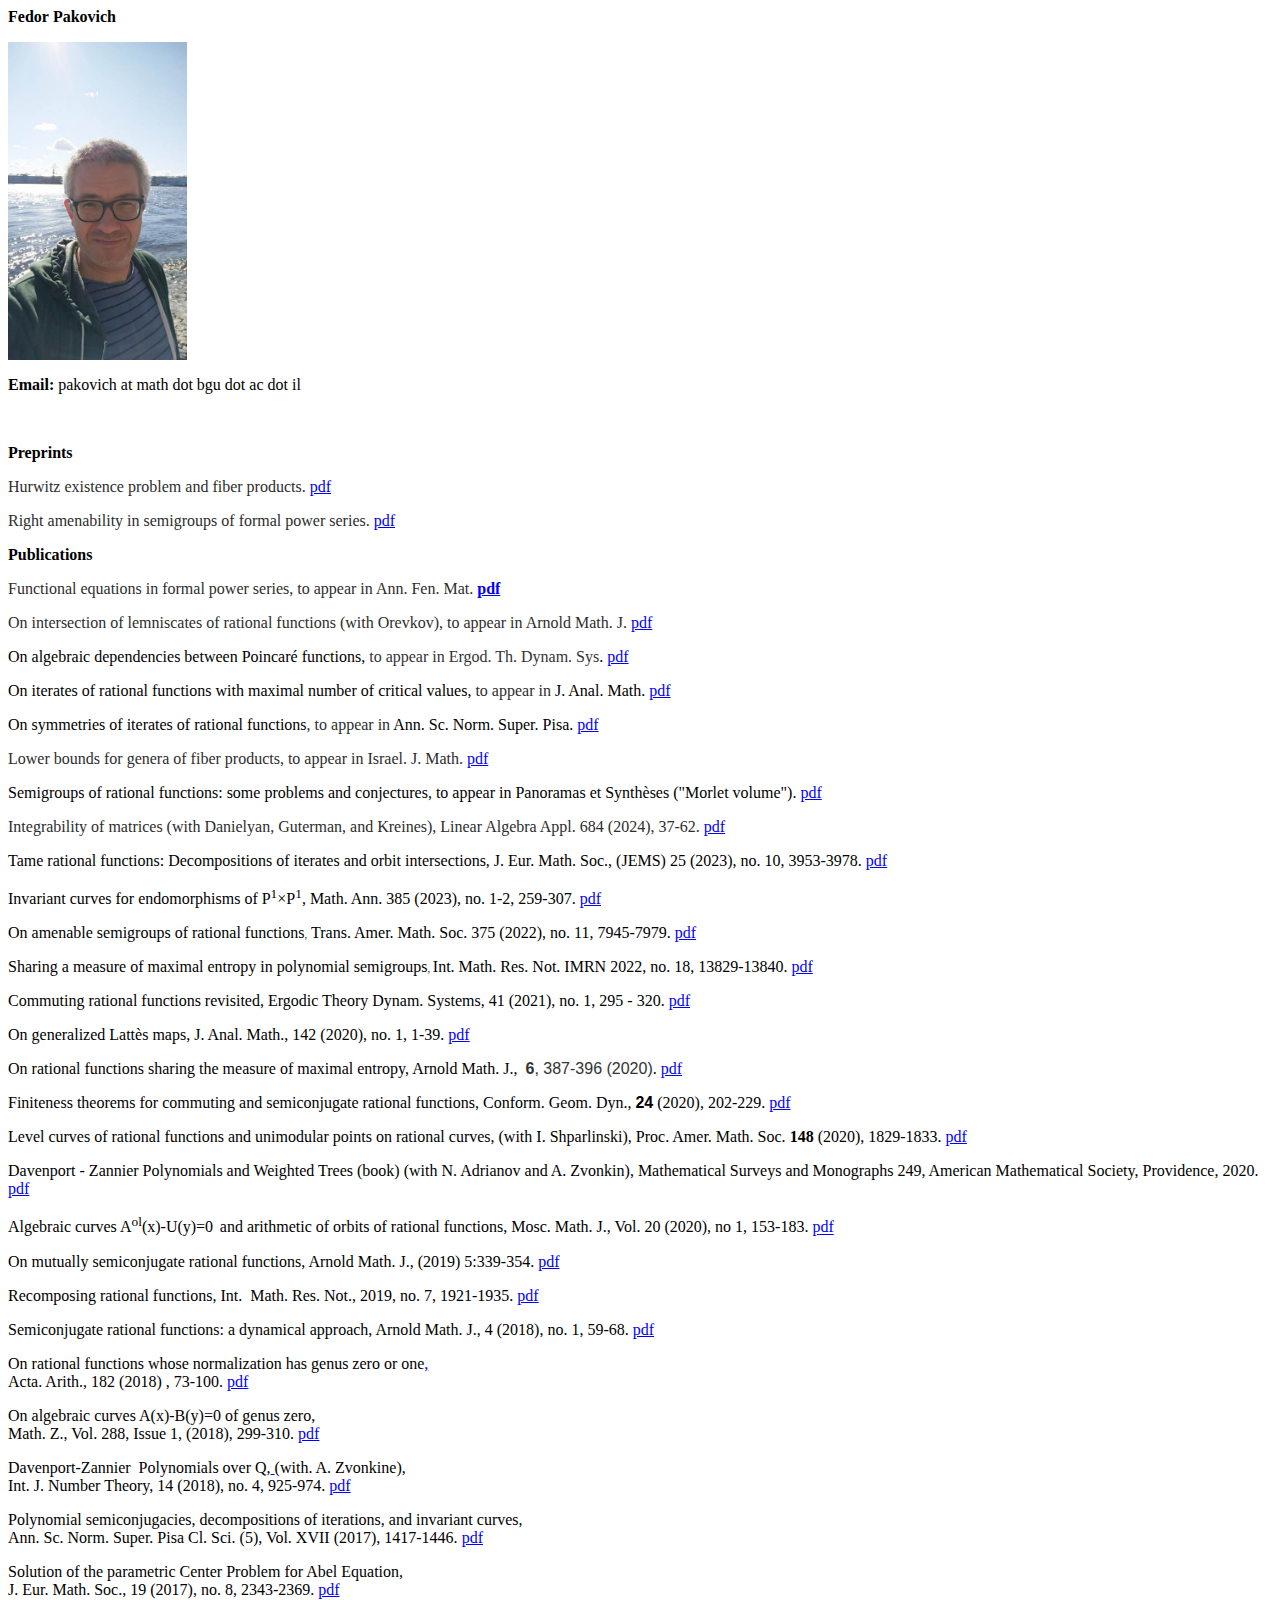
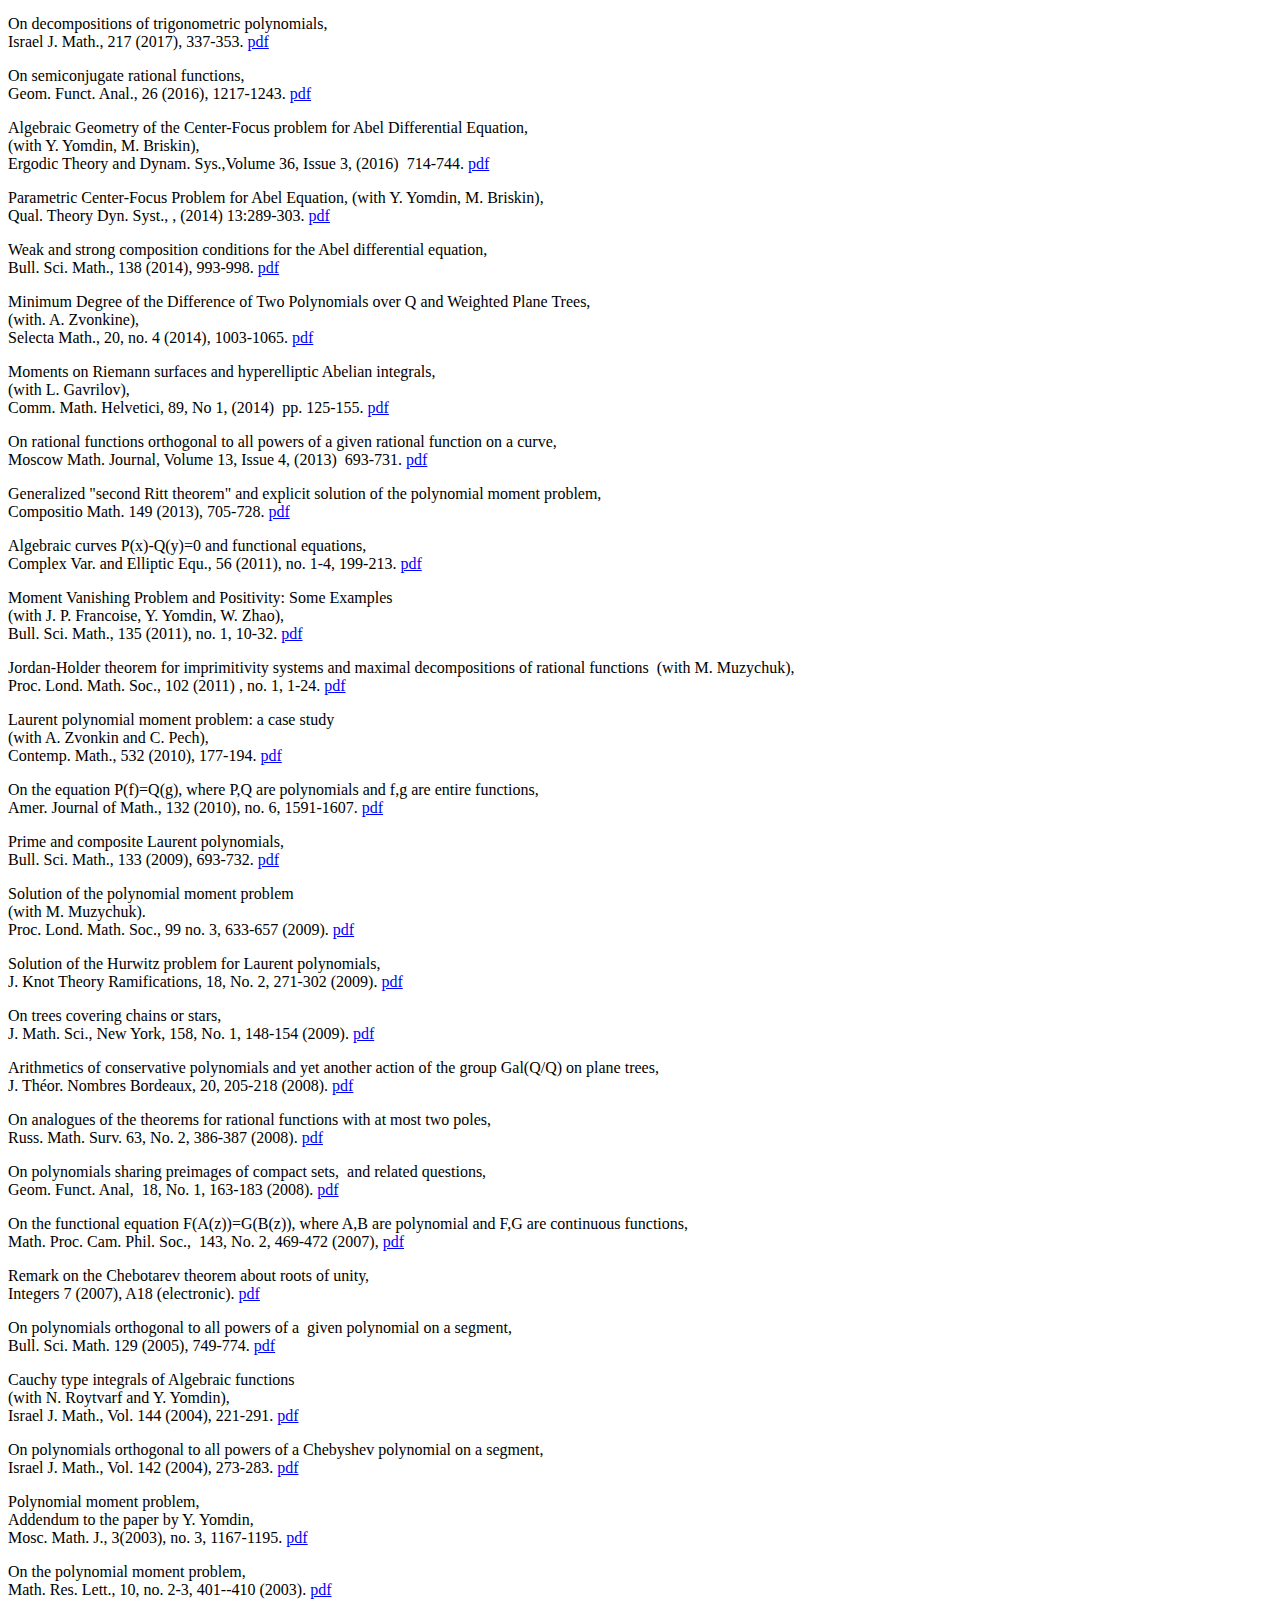
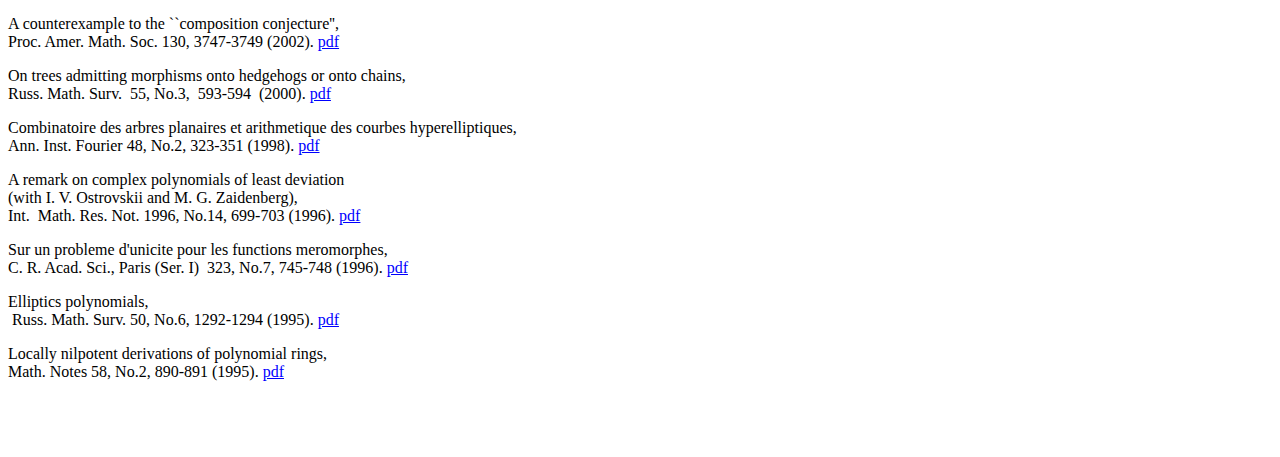
==== commit e1fe7f64: "Add files via upload" ====
--- a/index.html
+++ b/index.html
@@ -6,9 +6,10 @@
 	<META NAME="GENERATOR" CONTENT="OpenOffice 4.1.15  (Win32)">
 	<META NAME="CREATED" CONTENT="0;0">
 	<META NAME="CHANGEDBY" CONTENT="fedor  pakovich">
-	<META NAME="CHANGED" CONTENT="20240926;16523767">
+	<META NAME="CHANGED" CONTENT="20241008;16524128">
 	<META NAME="Originator" CONTENT="Microsoft Word 15">
 	<META NAME="ProgId" CONTENT="Word.Document">
+	<META NAME="CHANGEDBY" CONTENT="fedor  pakovich">
 	<META NAME="CHANGEDBY" CONTENT="fedor  pakovich">
 	<!--[if !mso]>
 <style>
@@ -1165,16 +1166,17 @@
 </P>
 <P><FONT COLOR="#2d2d2d"><FONT SIZE=3><SPAN LANG="en-US"><SPAN STYLE="background: #ffffff">Hurwitz
 existence problem and fiber products. </SPAN></SPAN></FONT></FONT><A HREF="https://pakovich.github.io/hp.pdf"><SPAN LANG="en-US">pdf</SPAN></A></P>
-<P><A NAME="_Hlk141780317"></A><FONT COLOR="#2d2d2d"><SPAN LANG="en-US"><SPAN STYLE="background: #ffffff">Functional
-equations in formal power series. </SPAN></SPAN></FONT><A HREF="https://pakovich.github.io/fe.pdf"><SPAN LANG="en-US">pdf</SPAN></A></P>
 <P><FONT COLOR="#2d2d2d"><SPAN LANG="en-US"><SPAN STYLE="background: #ffffff">Right
 amenability in semigroups of formal power series. </SPAN></SPAN></FONT><A HREF="https://pakovich.github.io/ra.pdf"><SPAN LANG="en-US">pdf</SPAN></A></P>
 <P LANG="en-US"><B>Publications </B>
 </P>
+<P LANG="en-US"><FONT COLOR="#2d2d2d"><SPAN STYLE="font-weight: normal"><SPAN STYLE="background: #ffffff">Functional
+equations in formal power series, to appear in Ann. Fen. Mat.</SPAN></SPAN></FONT><B><FONT COLOR="#2d2d2d"><SPAN STYLE="background: #ffffff">
+</SPAN></FONT><A HREF="https://pakovich.github.io/fe.pdf">pdf</A></B></P>
 <P><FONT COLOR="#2d2d2d"><SPAN LANG="en-US"><SPAN STYLE="font-weight: normal"><SPAN STYLE="background: #ffffff">On
 intersection of lemniscates of rational functions (with Orevkov), to
-appear in Arnold Math. J.</SPAN></SPAN></SPAN></FONT><FONT COLOR="#2d2d2d"><SPAN LANG="en-US"><SPAN STYLE="background: #ffffff">
-</SPAN></SPAN></FONT><A HREF="https://pakovich.github.io/il.pdf"><SPAN LANG="en-US"><SPAN STYLE="font-weight: normal">pdf</SPAN></SPAN></A></P>
+appear in Arnold Math. J.</SPAN></SPAN></SPAN></FONT><FONT COLOR="#2d2d2d"><SPAN STYLE="background: #ffffff">
+</SPAN></FONT><A HREF="https://pakovich.github.io/il.pdf"><SPAN LANG="en-US"><SPAN STYLE="font-weight: normal">pdf</SPAN></SPAN></A></P>
 <P><SPAN LANG="en-US">On algebraic dependencies between Poincar&eacute;
 functions, </SPAN><FONT COLOR="#333333"><SPAN STYLE="background: #ffffff">to
 appear in Ergod. Th. Dynam. Sys</SPAN></FONT><SPAN LANG="en-US">.</SPAN>
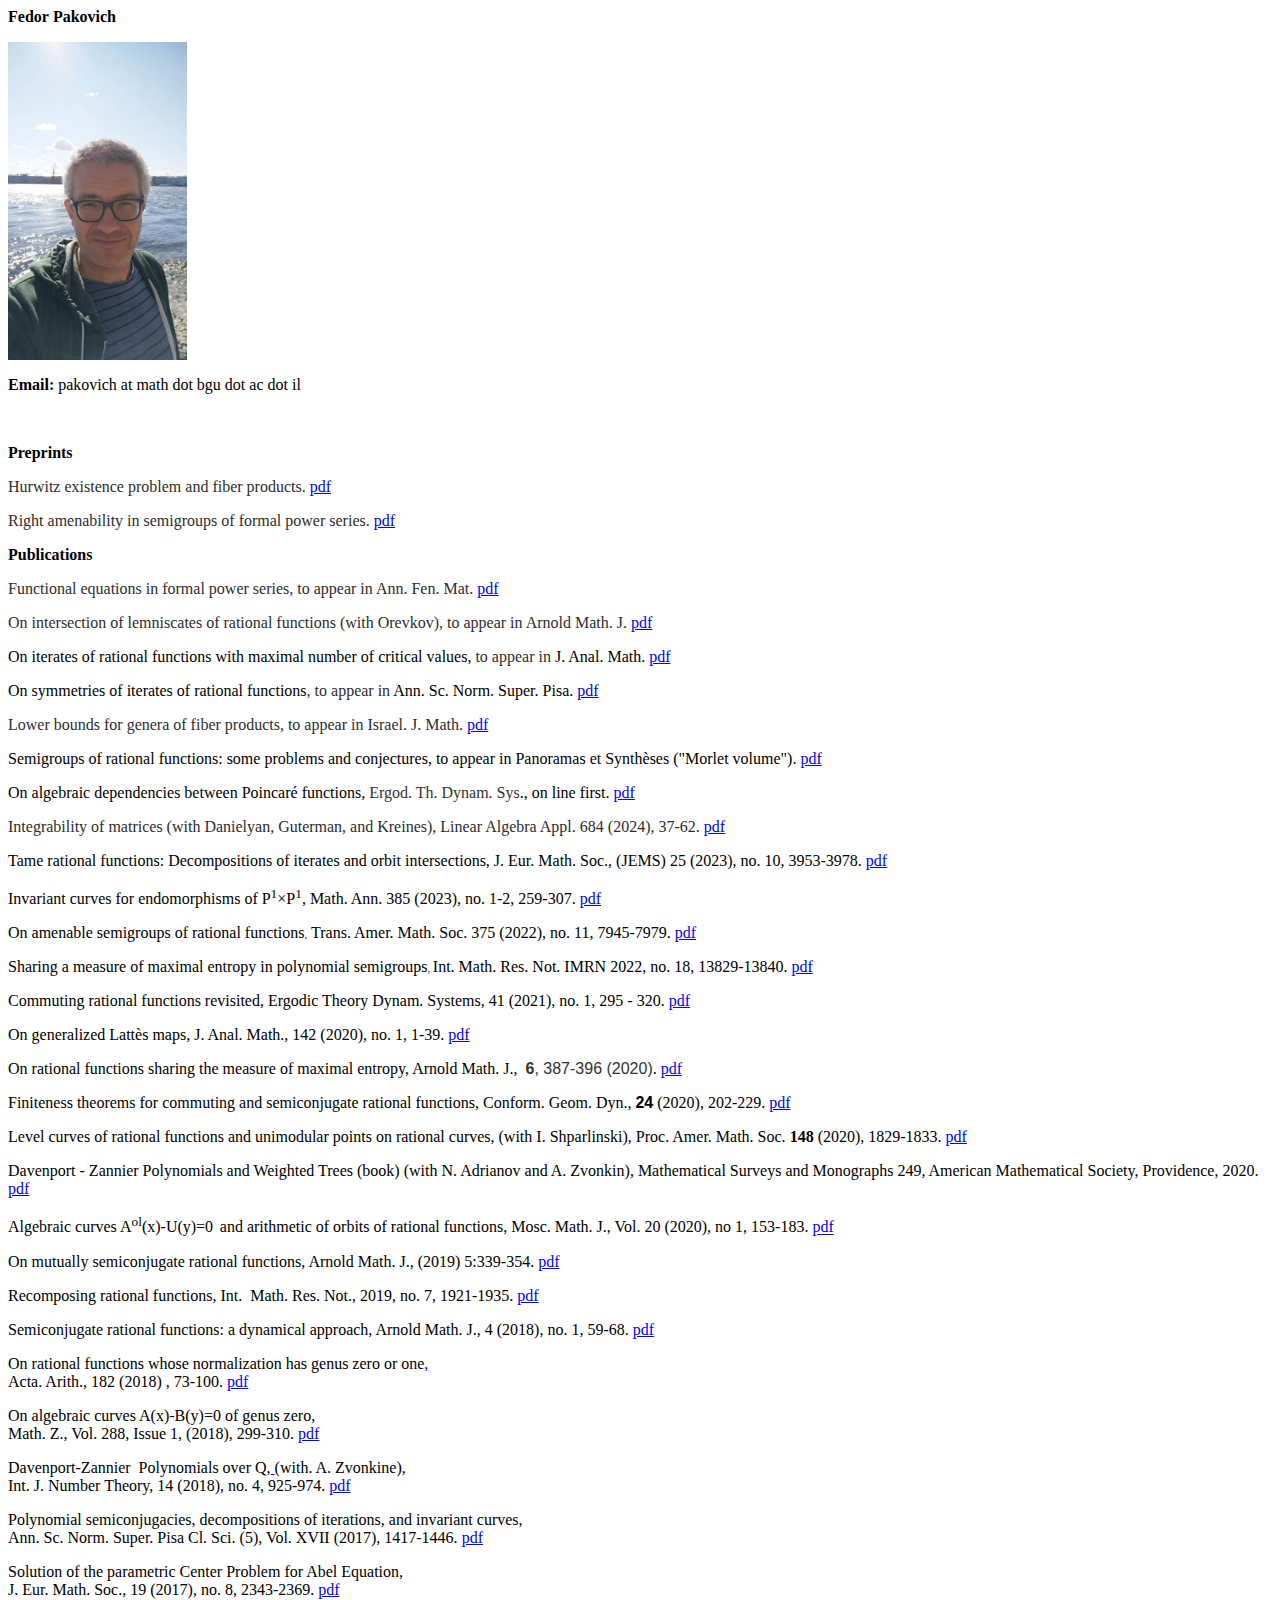
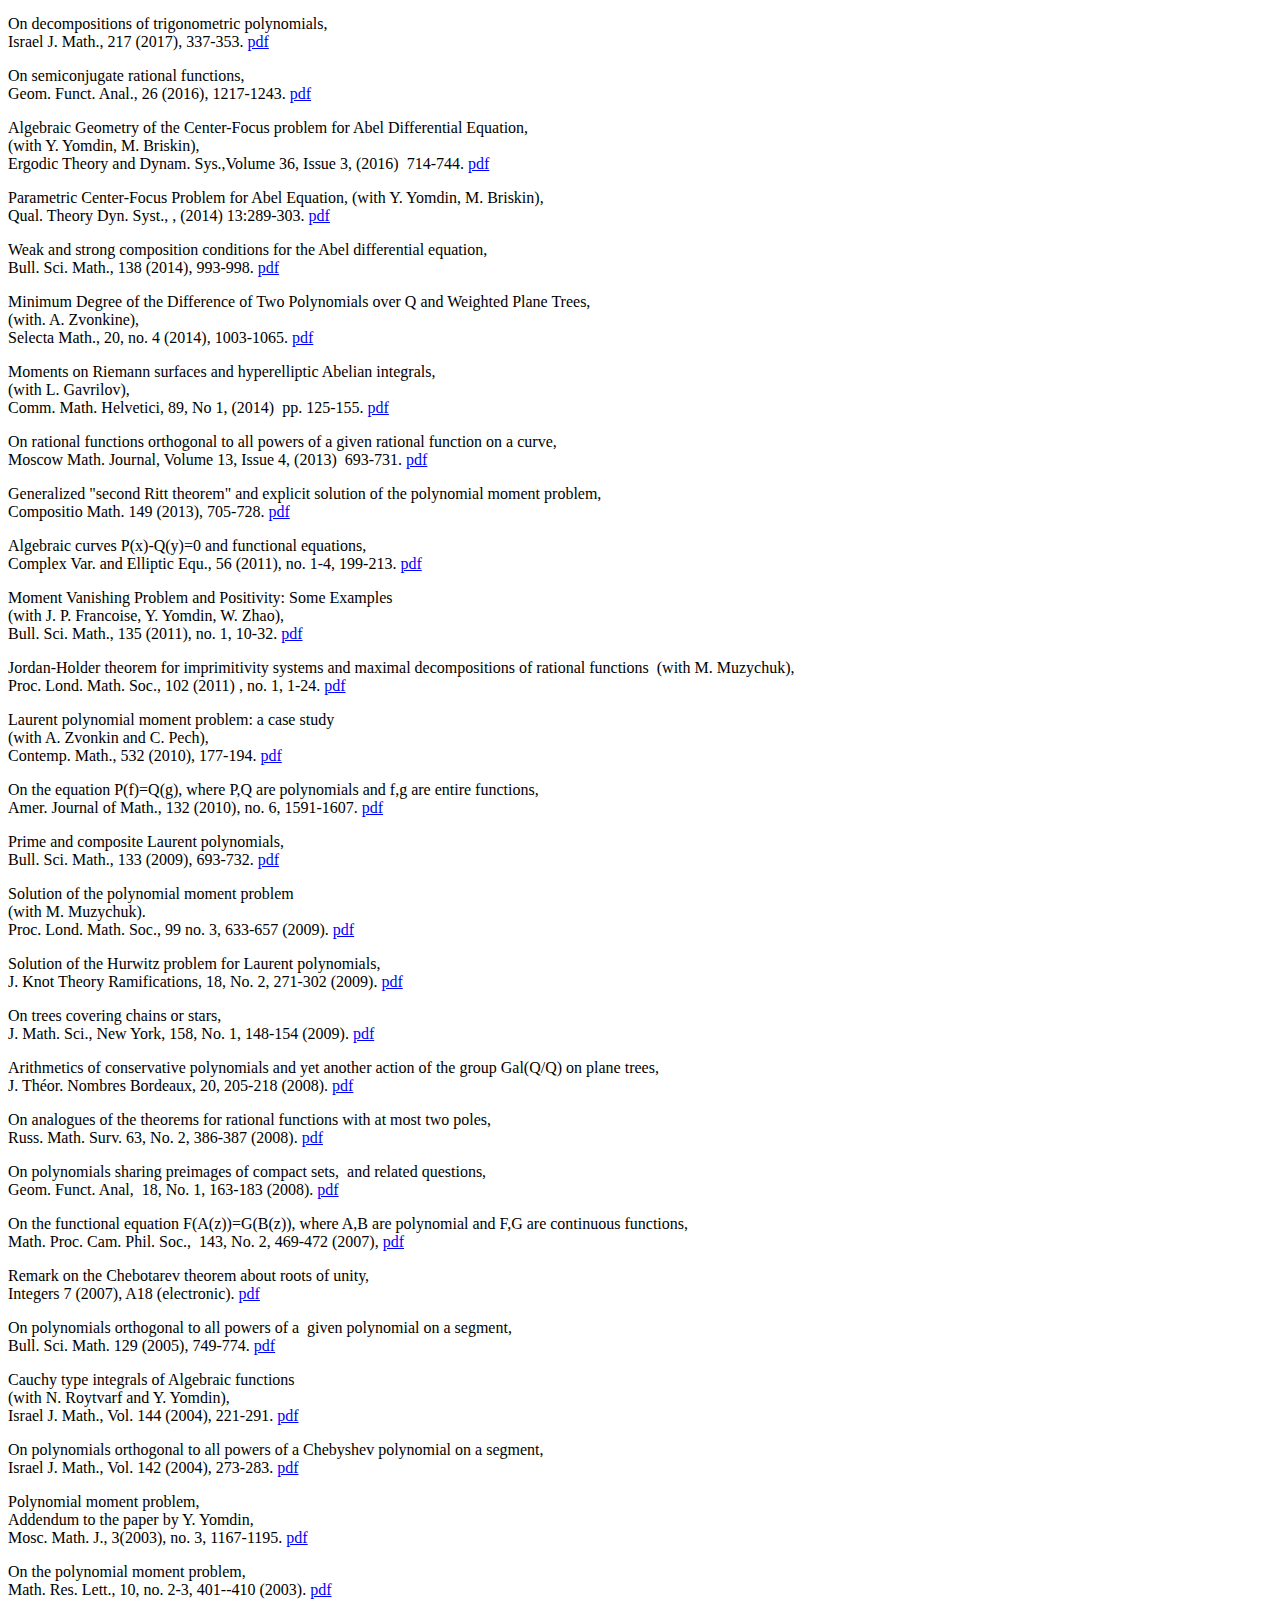
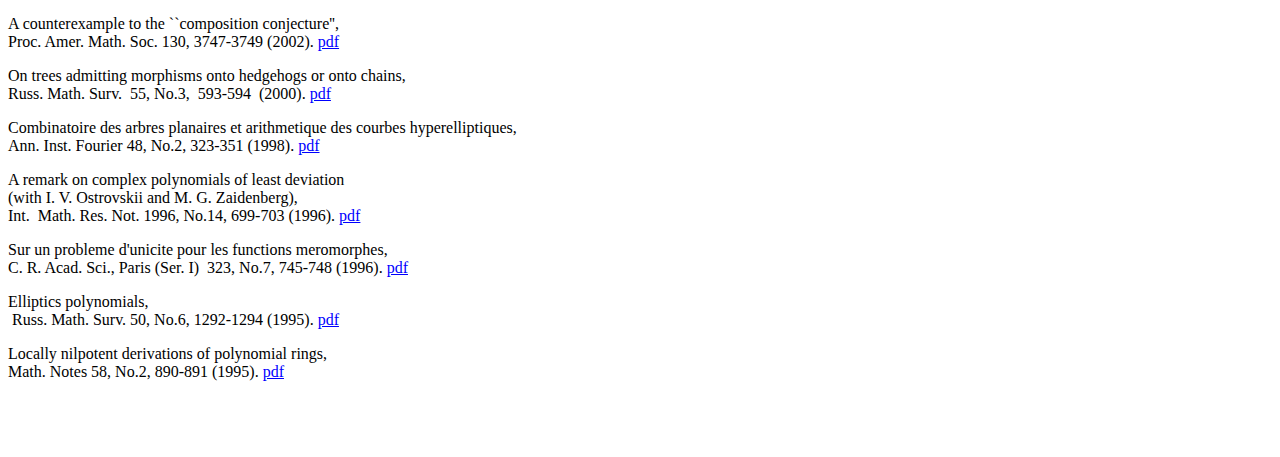
==== commit f1431f21: "Add files via upload" ====
--- a/index.html
+++ b/index.html
@@ -6,9 +6,10 @@
 	<META NAME="GENERATOR" CONTENT="OpenOffice 4.1.15  (Win32)">
 	<META NAME="CREATED" CONTENT="0;0">
 	<META NAME="CHANGEDBY" CONTENT="fedor  pakovich">
-	<META NAME="CHANGED" CONTENT="20241008;16524128">
+	<META NAME="CHANGED" CONTENT="20241008;17141598">
 	<META NAME="Originator" CONTENT="Microsoft Word 15">
 	<META NAME="ProgId" CONTENT="Word.Document">
+	<META NAME="CHANGEDBY" CONTENT="fedor  pakovich">
 	<META NAME="CHANGEDBY" CONTENT="fedor  pakovich">
 	<META NAME="CHANGEDBY" CONTENT="fedor  pakovich">
 	<!--[if !mso]>
@@ -1170,17 +1171,13 @@
 amenability in semigroups of formal power series. </SPAN></SPAN></FONT><A HREF="https://pakovich.github.io/ra.pdf"><SPAN LANG="en-US">pdf</SPAN></A></P>
 <P LANG="en-US"><B>Publications </B>
 </P>
-<P LANG="en-US"><FONT COLOR="#2d2d2d"><SPAN STYLE="font-weight: normal"><SPAN STYLE="background: #ffffff">Functional
-equations in formal power series, to appear in Ann. Fen. Mat.</SPAN></SPAN></FONT><B><FONT COLOR="#2d2d2d"><SPAN STYLE="background: #ffffff">
-</SPAN></FONT><A HREF="https://pakovich.github.io/fe.pdf">pdf</A></B></P>
+<P><FONT COLOR="#2d2d2d"><SPAN LANG="en-US"><SPAN STYLE="font-weight: normal"><SPAN STYLE="background: #ffffff">Functional
+equations in formal power series, to appear in Ann. Fen. Mat.</SPAN></SPAN></SPAN></FONT><FONT COLOR="#2d2d2d"><SPAN LANG="en-US"><SPAN STYLE="background: #ffffff">
+</SPAN></SPAN></FONT><A HREF="https://pakovich.github.io/fe.pdf"><SPAN LANG="en-US"><SPAN STYLE="font-weight: normal">pdf</SPAN></SPAN></A></P>
 <P><FONT COLOR="#2d2d2d"><SPAN LANG="en-US"><SPAN STYLE="font-weight: normal"><SPAN STYLE="background: #ffffff">On
 intersection of lemniscates of rational functions (with Orevkov), to
 appear in Arnold Math. J.</SPAN></SPAN></SPAN></FONT><FONT COLOR="#2d2d2d"><SPAN STYLE="background: #ffffff">
 </SPAN></FONT><A HREF="https://pakovich.github.io/il.pdf"><SPAN LANG="en-US"><SPAN STYLE="font-weight: normal">pdf</SPAN></SPAN></A></P>
-<P><SPAN LANG="en-US">On algebraic dependencies between Poincar&eacute;
-functions, </SPAN><FONT COLOR="#333333"><SPAN STYLE="background: #ffffff">to
-appear in Ergod. Th. Dynam. Sys</SPAN></FONT><SPAN LANG="en-US">.</SPAN>
-<A HREF="https://pakovich.github.io/ap.pdf"><SPAN LANG="en-US">pdf</SPAN></A></P>
 <P><SPAN LANG="en-US">On iterates of rational functions with maximal
 number of critical values, </SPAN><FONT COLOR="#2d2d2d"><SPAN LANG="en-US"><SPAN STYLE="background: #ffffff">to
 appear in </SPAN></SPAN></FONT><SPAN LANG="en-US">J. Anal. Math. <A HREF="https://pakovich.github.io/imax.pdf">pdf</A></SPAN></P>
@@ -1194,6 +1191,10 @@
 <P><SPAN LANG="en-US">Semigroups of rational functions: some problems
 and conjectures, to appear in Panoramas et Synth&egrave;ses (&quot;Morlet
 volume&quot;). <A HREF="https://pakovich.github.io/conj.pdf">pdf</A></SPAN></P>
+<P><SPAN LANG="en-US">On algebraic dependencies between Poincar&eacute;
+functions, </SPAN><FONT COLOR="#333333"><SPAN LANG="en-US"><SPAN STYLE="background: #ffffff">Ergod.
+Th. Dynam. Sys</SPAN></SPAN></FONT><SPAN LANG="en-US">., on line
+first. <A HREF="https://pakovich.github.io/ap.pdf">pdf</A></SPAN></P>
 <P><A NAME="_Hlk148693500"></A><FONT COLOR="#2d2d2d"><SPAN LANG="en-US"><SPAN STYLE="background: #ffffff">Integrability
 of matrices (with Danielyan, Guterman, and Kreines), Linear Algebra
 Appl. 684 (2024), 37-62. </SPAN></SPAN></FONT><A HREF="https://pakovich.github.io/im.pdf"><SPAN LANG="en-US">pdf</SPAN></A></P>
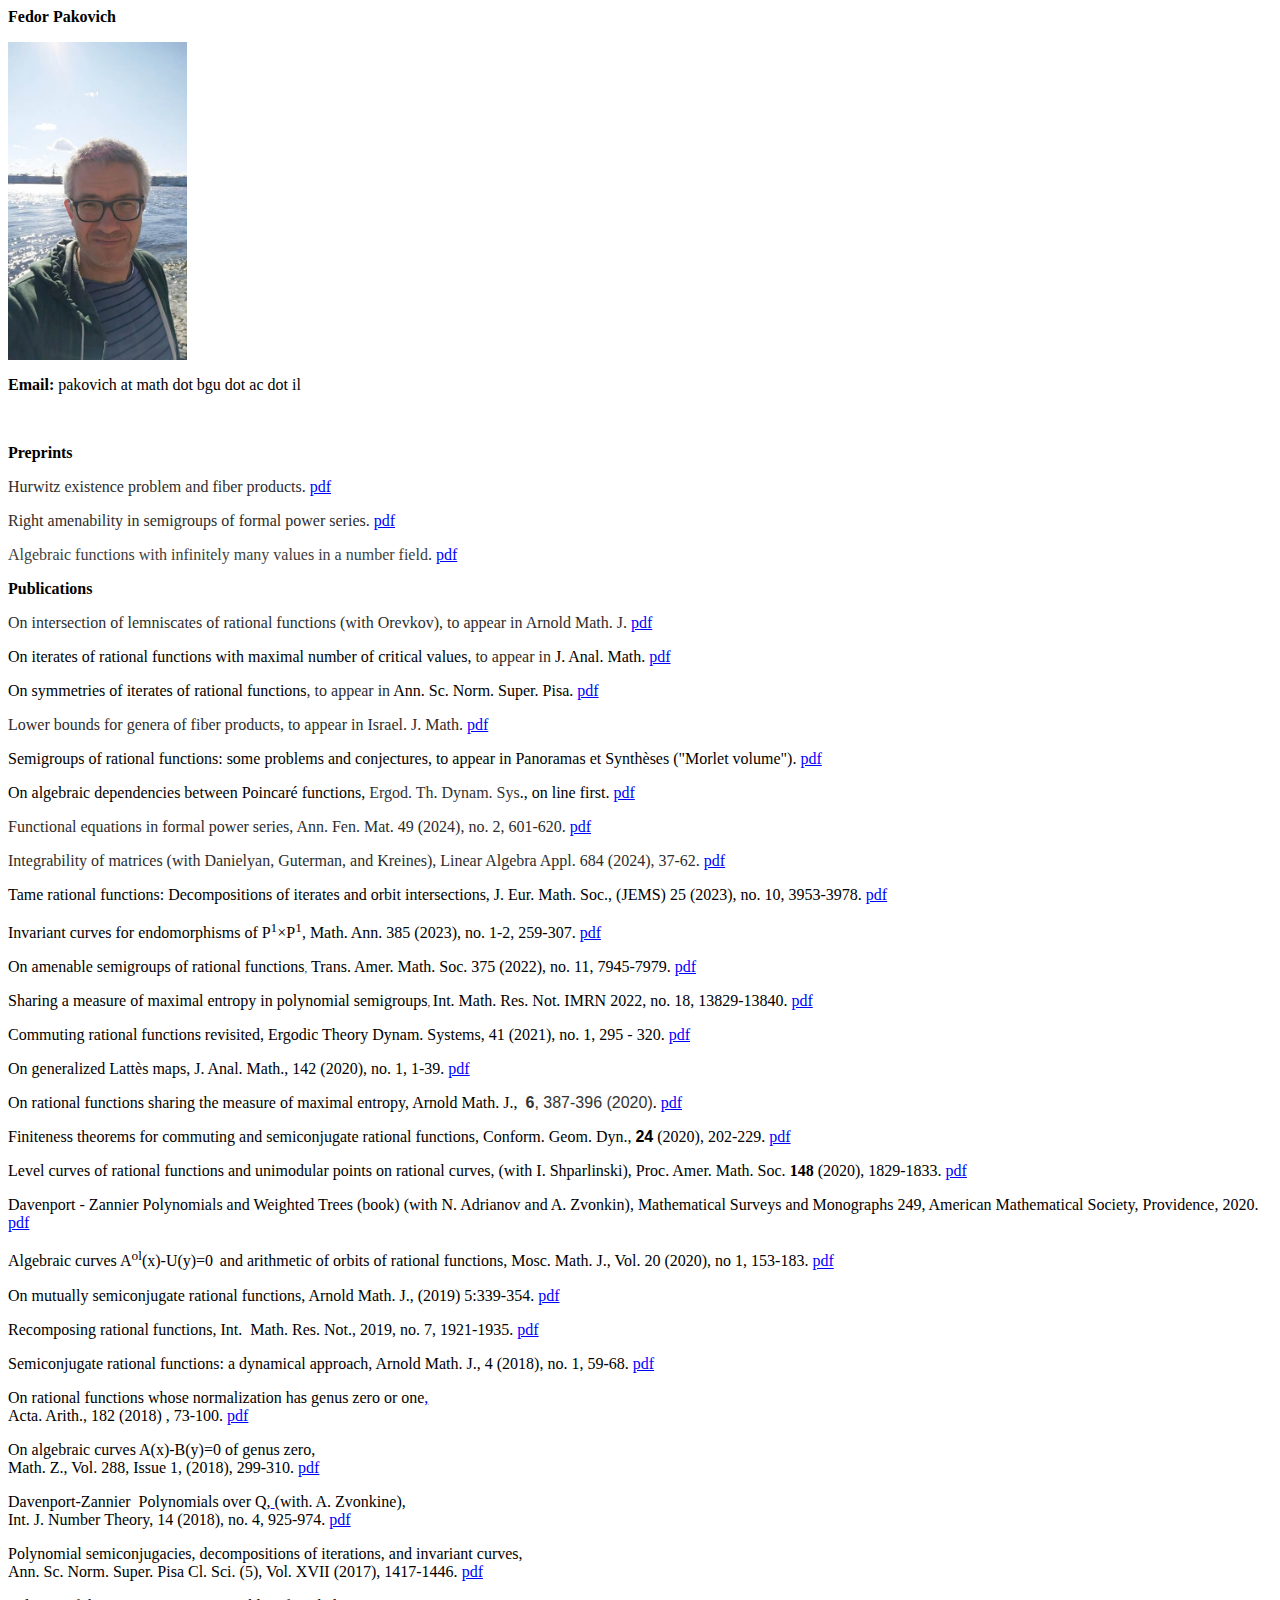
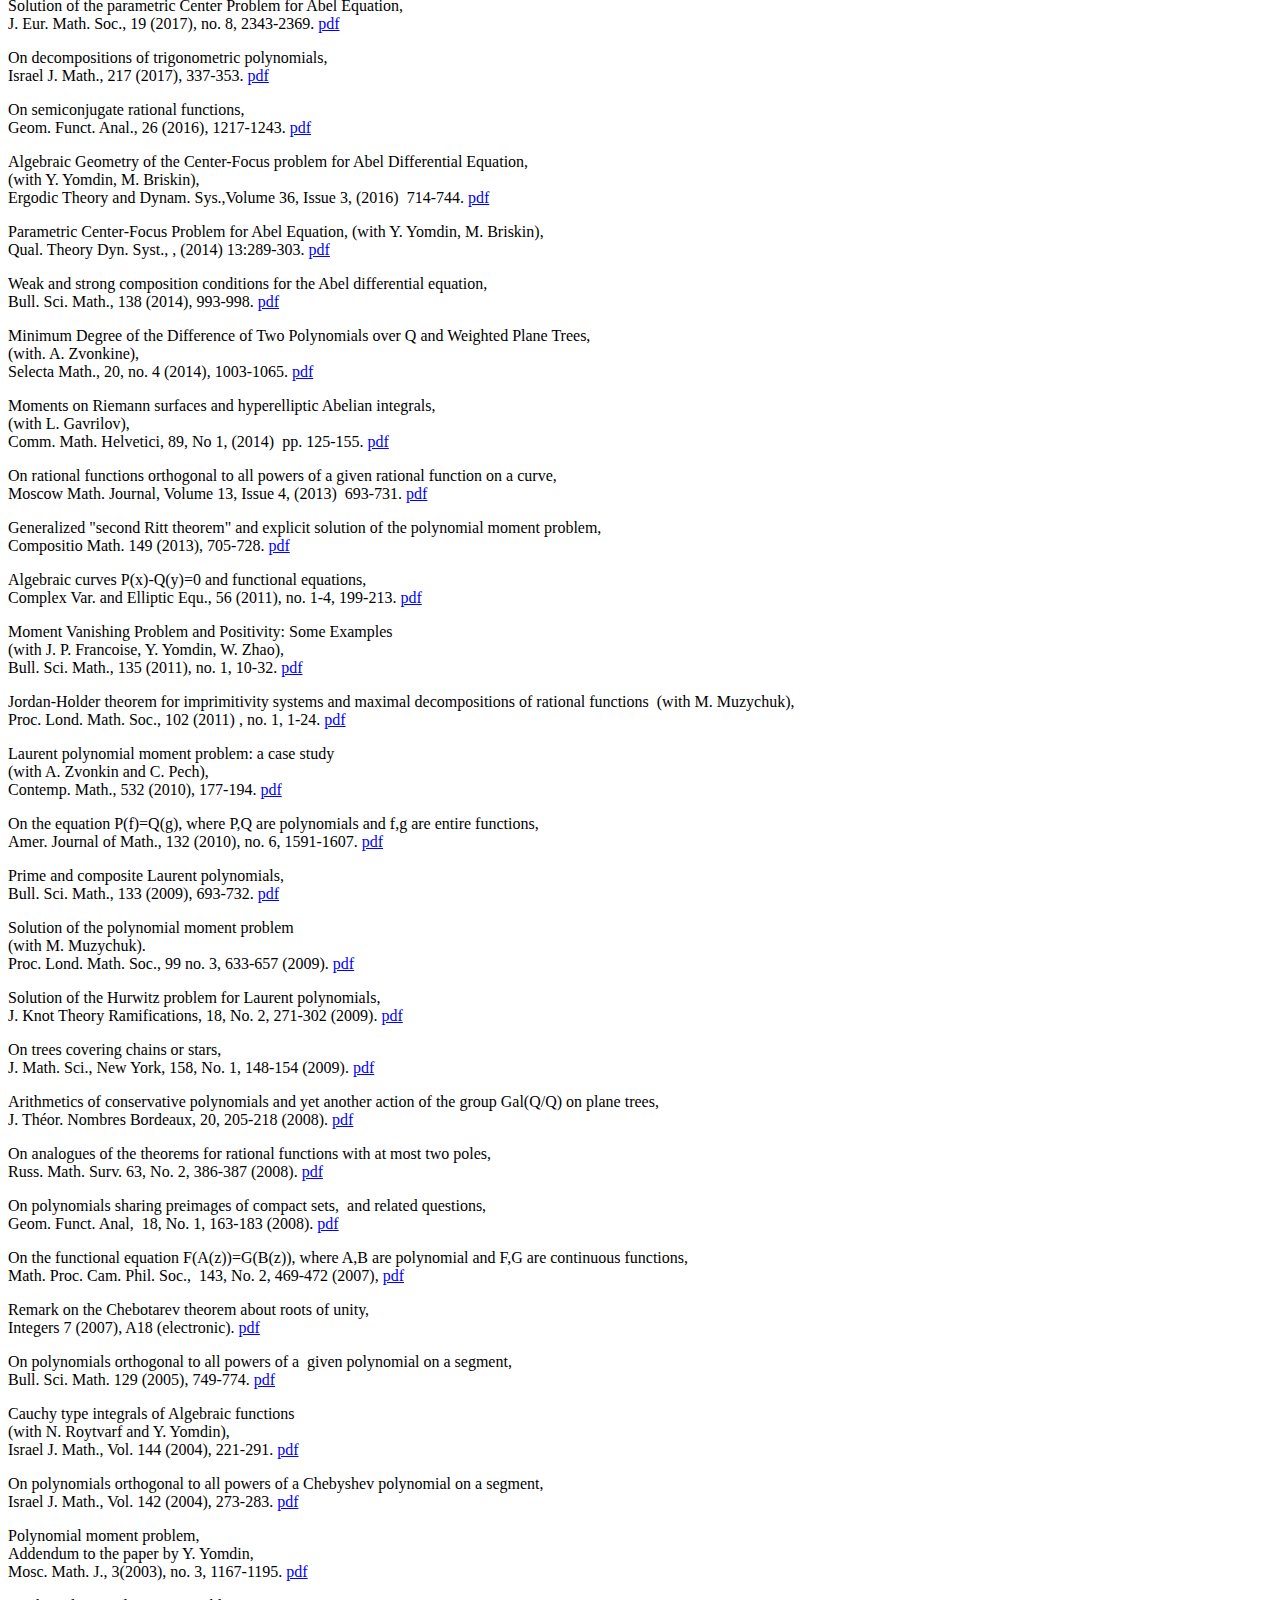
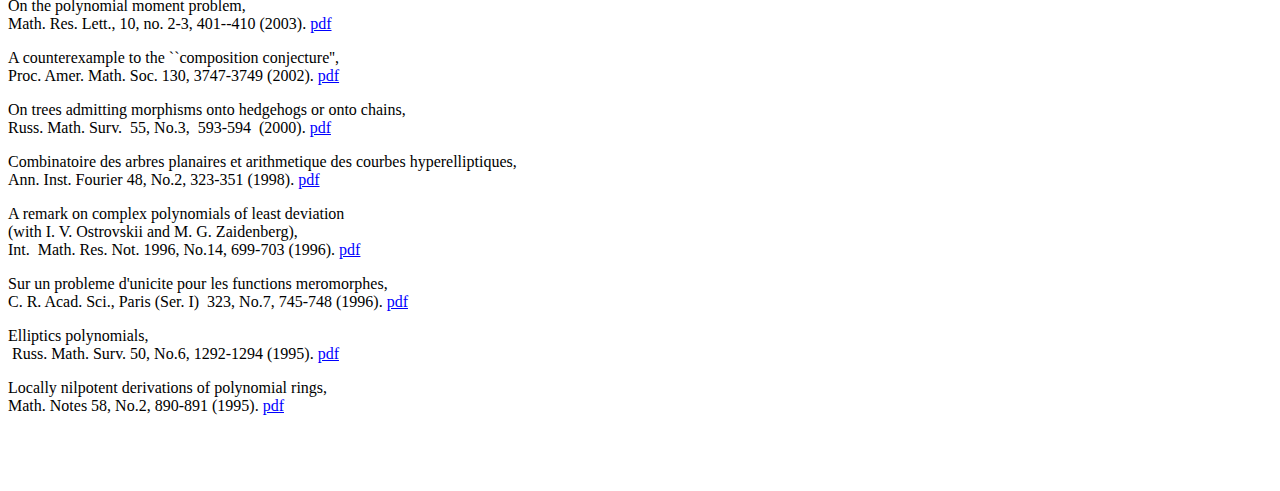
==== commit ea6d342b: "Add files via upload" ====
--- a/index.html
+++ b/index.html
@@ -6,9 +6,10 @@
 	<META NAME="GENERATOR" CONTENT="OpenOffice 4.1.15  (Win32)">
 	<META NAME="CREATED" CONTENT="0;0">
 	<META NAME="CHANGEDBY" CONTENT="fedor  pakovich">
-	<META NAME="CHANGED" CONTENT="20241008;17141598">
+	<META NAME="CHANGED" CONTENT="20241217;19355260">
 	<META NAME="Originator" CONTENT="Microsoft Word 15">
 	<META NAME="ProgId" CONTENT="Word.Document">
+	<META NAME="CHANGEDBY" CONTENT="fedor  pakovich">
 	<META NAME="CHANGEDBY" CONTENT="fedor  pakovich">
 	<META NAME="CHANGEDBY" CONTENT="fedor  pakovich">
 	<META NAME="CHANGEDBY" CONTENT="fedor  pakovich">
@@ -1169,11 +1170,11 @@
 existence problem and fiber products. </SPAN></SPAN></FONT></FONT><A HREF="https://pakovich.github.io/hp.pdf"><SPAN LANG="en-US">pdf</SPAN></A></P>
 <P><FONT COLOR="#2d2d2d"><SPAN LANG="en-US"><SPAN STYLE="background: #ffffff">Right
 amenability in semigroups of formal power series. </SPAN></SPAN></FONT><A HREF="https://pakovich.github.io/ra.pdf"><SPAN LANG="en-US">pdf</SPAN></A></P>
-<P LANG="en-US"><B>Publications </B>
+<P><FONT COLOR="#404040"><SPAN STYLE="font-style: normal"><SPAN STYLE="font-weight: normal">Algebraic
+functions with infinitely many values in a number field</SPAN></SPAN></FONT><FONT COLOR="#2d2d2d"><SPAN LANG="en-US"><SPAN STYLE="font-style: normal"><SPAN STYLE="font-weight: normal"><SPAN STYLE="background: #ffffff">.</SPAN></SPAN></SPAN></SPAN></FONT>
+<A HREF="https://pakovich.github.io/af.pdf">pdf</A></P>
+<P><SPAN LANG="en-US"><B>Publications </B></SPAN>
 </P>
-<P><FONT COLOR="#2d2d2d"><SPAN LANG="en-US"><SPAN STYLE="font-weight: normal"><SPAN STYLE="background: #ffffff">Functional
-equations in formal power series, to appear in Ann. Fen. Mat.</SPAN></SPAN></SPAN></FONT><FONT COLOR="#2d2d2d"><SPAN LANG="en-US"><SPAN STYLE="background: #ffffff">
-</SPAN></SPAN></FONT><A HREF="https://pakovich.github.io/fe.pdf"><SPAN LANG="en-US"><SPAN STYLE="font-weight: normal">pdf</SPAN></SPAN></A></P>
 <P><FONT COLOR="#2d2d2d"><SPAN LANG="en-US"><SPAN STYLE="font-weight: normal"><SPAN STYLE="background: #ffffff">On
 intersection of lemniscates of rational functions (with Orevkov), to
 appear in Arnold Math. J.</SPAN></SPAN></SPAN></FONT><FONT COLOR="#2d2d2d"><SPAN STYLE="background: #ffffff">
@@ -1195,6 +1196,9 @@
 functions, </SPAN><FONT COLOR="#333333"><SPAN LANG="en-US"><SPAN STYLE="background: #ffffff">Ergod.
 Th. Dynam. Sys</SPAN></SPAN></FONT><SPAN LANG="en-US">., on line
 first. <A HREF="https://pakovich.github.io/ap.pdf">pdf</A></SPAN></P>
+<P><FONT COLOR="#2d2d2d"><SPAN LANG="en-US"><SPAN STYLE="font-weight: normal"><SPAN STYLE="background: #ffffff">Functional
+equations in formal power series, Ann. Fen. Mat.</SPAN></SPAN></SPAN></FONT><FONT COLOR="#2d2d2d"><SPAN LANG="en-US"><SPAN STYLE="background: #ffffff">
+49 (2024), no. 2, 601-620. </SPAN></SPAN></FONT><A HREF="https://pakovich.github.io/fe.pdf"><SPAN LANG="en-US"><SPAN STYLE="font-weight: normal">pdf</SPAN></SPAN></A></P>
 <P><A NAME="_Hlk148693500"></A><FONT COLOR="#2d2d2d"><SPAN LANG="en-US"><SPAN STYLE="background: #ffffff">Integrability
 of matrices (with Danielyan, Guterman, and Kreines), Linear Algebra
 Appl. 684 (2024), 37-62. </SPAN></SPAN></FONT><A HREF="https://pakovich.github.io/im.pdf"><SPAN LANG="en-US">pdf</SPAN></A></P>
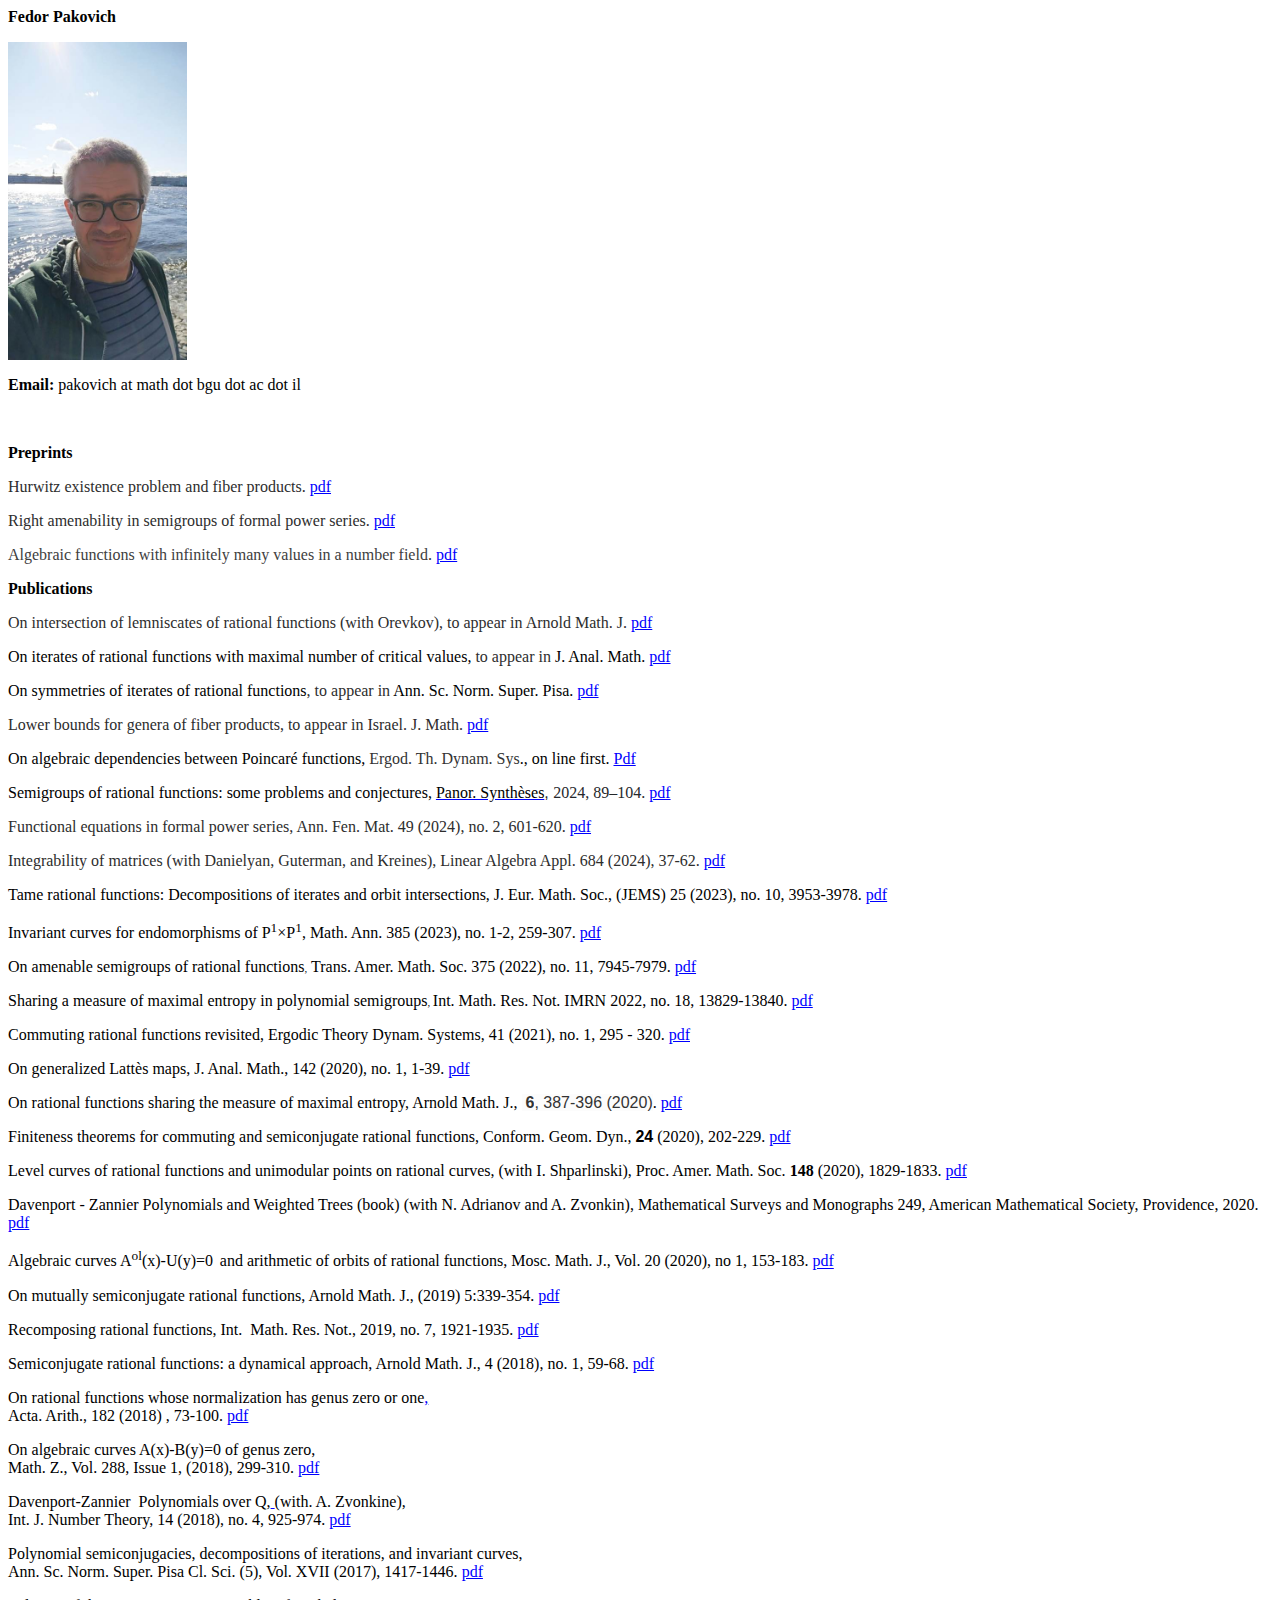
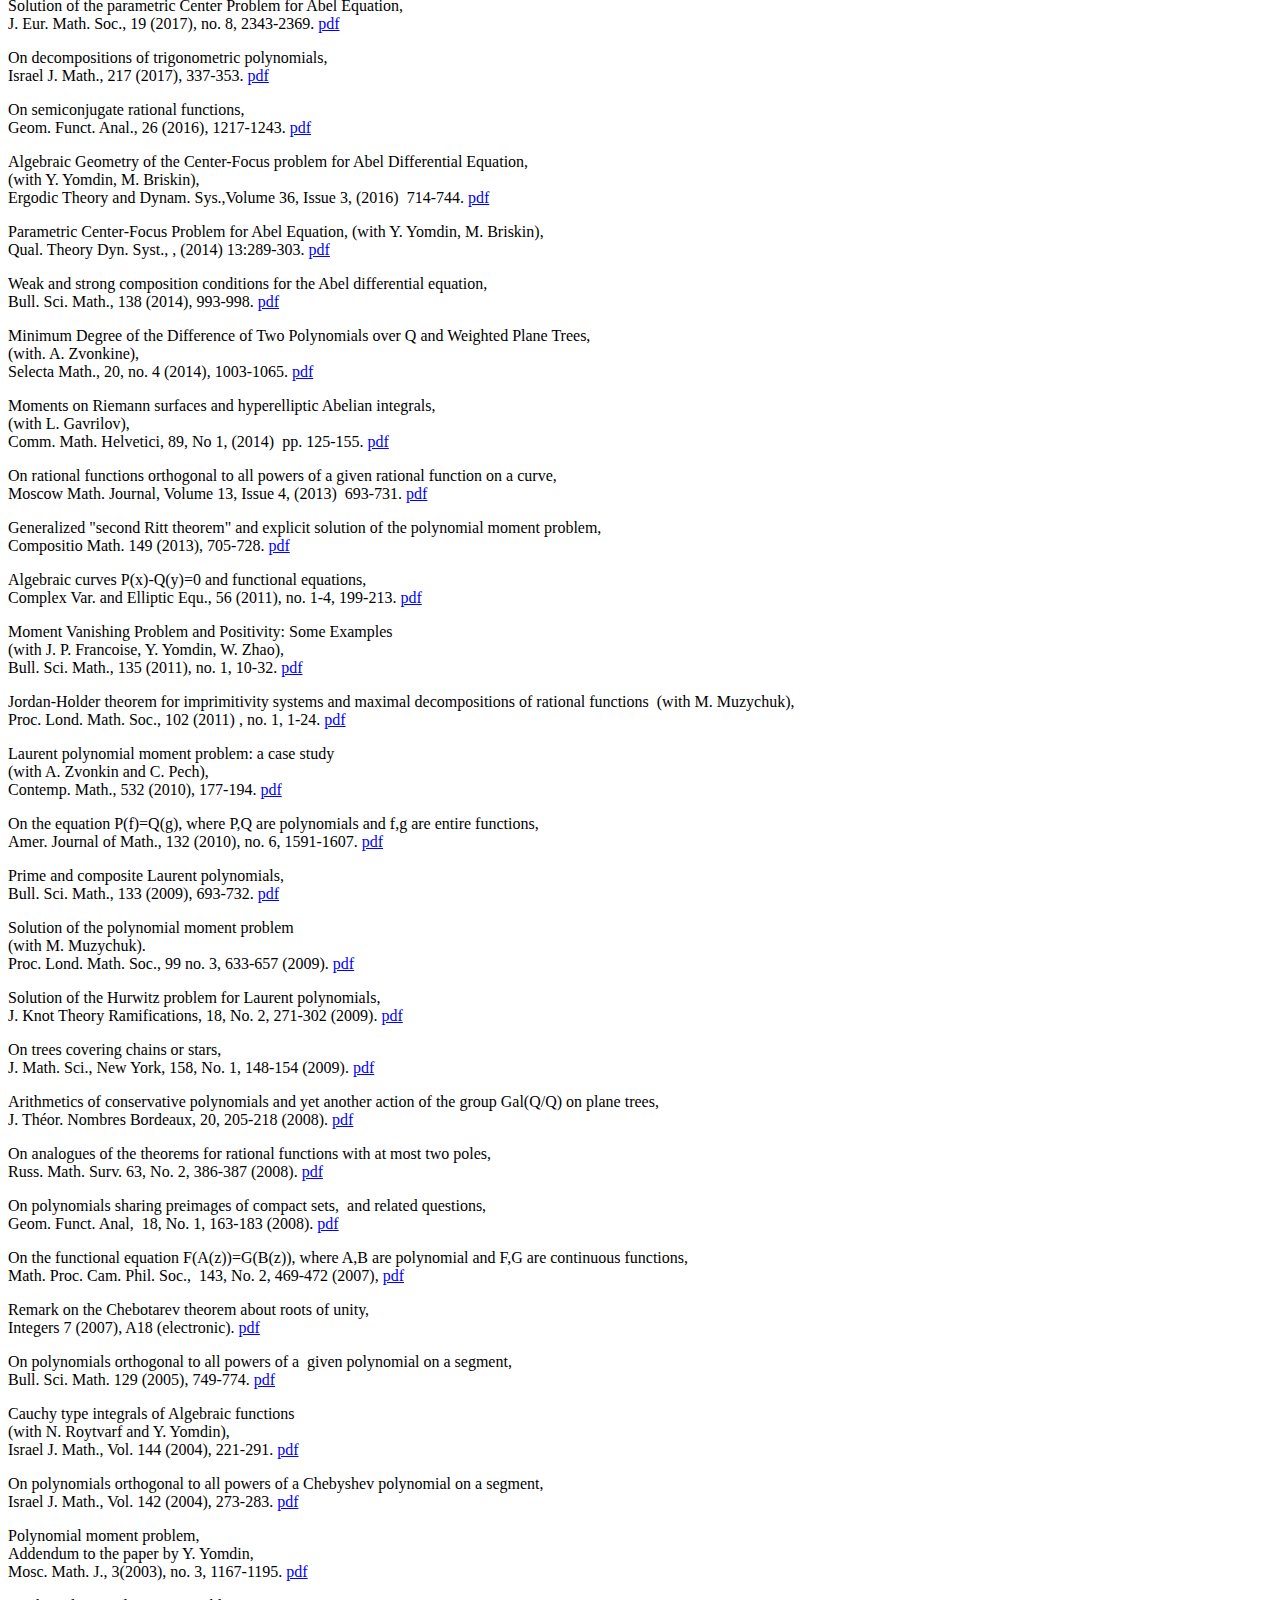
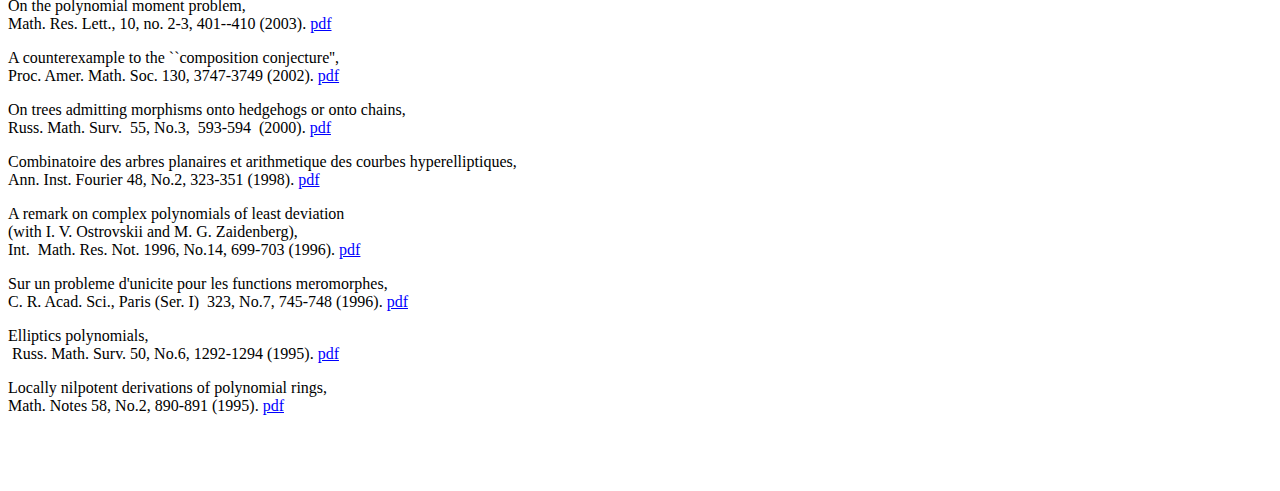
==== commit 00a5923f: "Add files via upload" ====
--- a/index.html
+++ b/index.html
@@ -6,9 +6,10 @@
 	<META NAME="GENERATOR" CONTENT="OpenOffice 4.1.15  (Win32)">
 	<META NAME="CREATED" CONTENT="0;0">
 	<META NAME="CHANGEDBY" CONTENT="fedor  pakovich">
-	<META NAME="CHANGED" CONTENT="20241217;19355260">
+	<META NAME="CHANGED" CONTENT="20250126;11130187">
 	<META NAME="Originator" CONTENT="Microsoft Word 15">
 	<META NAME="ProgId" CONTENT="Word.Document">
+	<META NAME="CHANGEDBY" CONTENT="fedor  pakovich">
 	<META NAME="CHANGEDBY" CONTENT="fedor  pakovich">
 	<META NAME="CHANGEDBY" CONTENT="fedor  pakovich">
 	<META NAME="CHANGEDBY" CONTENT="fedor  pakovich">
@@ -1173,7 +1174,7 @@
 <P><FONT COLOR="#404040"><SPAN STYLE="font-style: normal"><SPAN STYLE="font-weight: normal">Algebraic
 functions with infinitely many values in a number field</SPAN></SPAN></FONT><FONT COLOR="#2d2d2d"><SPAN LANG="en-US"><SPAN STYLE="font-style: normal"><SPAN STYLE="font-weight: normal"><SPAN STYLE="background: #ffffff">.</SPAN></SPAN></SPAN></SPAN></FONT>
 <A HREF="https://pakovich.github.io/af.pdf">pdf</A></P>
-<P><SPAN LANG="en-US"><B>Publications </B></SPAN>
+<P LANG="en-US"><B>Publications </B>
 </P>
 <P><FONT COLOR="#2d2d2d"><SPAN LANG="en-US"><SPAN STYLE="font-weight: normal"><SPAN STYLE="background: #ffffff">On
 intersection of lemniscates of rational functions (with Orevkov), to
@@ -1189,16 +1190,20 @@
 <P><A NAME="_Hlk149575036"></A><FONT COLOR="#2d2d2d"><SPAN STYLE="background: #ffffff">Lower
 bounds for genera of fiber products</SPAN></FONT><FONT COLOR="#2d2d2d"><SPAN LANG="en-US"><SPAN STYLE="background: #ffffff">,
 to appear in Israel. J. Math. </SPAN></SPAN></FONT><A HREF="https://pakovich.github.io/lb.pdf"><SPAN LANG="en-US">pdf</SPAN></A></P>
-<P><SPAN LANG="en-US">Semigroups of rational functions: some problems
-and conjectures, to appear in Panoramas et Synth&egrave;ses (&quot;Morlet
-volume&quot;). <A HREF="https://pakovich.github.io/conj.pdf">pdf</A></SPAN></P>
 <P><SPAN LANG="en-US">On algebraic dependencies between Poincar&eacute;
 functions, </SPAN><FONT COLOR="#333333"><SPAN LANG="en-US"><SPAN STYLE="background: #ffffff">Ergod.
 Th. Dynam. Sys</SPAN></SPAN></FONT><SPAN LANG="en-US">., on line
-first. <A HREF="https://pakovich.github.io/ap.pdf">pdf</A></SPAN></P>
-<P><FONT COLOR="#2d2d2d"><SPAN LANG="en-US"><SPAN STYLE="font-weight: normal"><SPAN STYLE="background: #ffffff">Functional
-equations in formal power series, Ann. Fen. Mat.</SPAN></SPAN></SPAN></FONT><FONT COLOR="#2d2d2d"><SPAN LANG="en-US"><SPAN STYLE="background: #ffffff">
-49 (2024), no. 2, 601-620. </SPAN></SPAN></FONT><A HREF="https://pakovich.github.io/fe.pdf"><SPAN LANG="en-US"><SPAN STYLE="font-weight: normal">pdf</SPAN></SPAN></A></P>
+first. <A HREF="https://pakovich.github.io/ap.pdf">Pdf</A></SPAN></P>
+<P><SPAN LANG="en-US">Semigroups of rational functions: some problems
+and conjectures, </SPAN><A HREF="https://mathscinet.ams.org/mathscinet/serials/profile?seriesId=3859"><FONT COLOR="#000000"><SPAN STYLE="text-decoration: none"><FONT FACE="Times New Roman, serif"><FONT SIZE=3><SPAN LANG="en-US"><SPAN STYLE="font-style: normal"><SPAN STYLE="font-weight: normal"><SPAN STYLE="background: transparent">Panor.
+Synth&egrave;ses</SPAN></SPAN></SPAN></SPAN></FONT></FONT></SPAN></FONT></A><FONT COLOR="#25282b"><FONT FACE="Open Sans, sans-serif"><FONT SIZE=3><SPAN LANG="en-US"><SPAN STYLE="font-style: normal"><SPAN STYLE="font-weight: normal">,</SPAN></SPAN></SPAN></FONT></FONT></FONT><FONT COLOR="#25282b"><FONT FACE="Open Sans, sans-serif"><FONT SIZE=3><SPAN STYLE="font-style: normal"><SPAN STYLE="font-weight: normal">
+</SPAN></SPAN></FONT></FONT></FONT><FONT COLOR="#25282b"><FONT FACE="Times New Roman, serif"><FONT SIZE=3><SPAN STYLE="font-style: normal"><SPAN STYLE="font-weight: normal">2024,
+89&ndash;104.</SPAN></SPAN></FONT></FONT></FONT><SPAN LANG="en-US">
+<A HREF="https://pakovich.github.io/conj.pdf">pdf</A></SPAN></P>
+<P STYLE="background: transparent"><FONT COLOR="#2d2d2d"><SPAN LANG="en-US"><SPAN STYLE="font-weight: normal"><SPAN STYLE="background: #ffffff">Functional
+equations in formal power series, Ann. Fen. Mat.</SPAN></SPAN></SPAN></FONT><FONT COLOR="#2d2d2d"><SPAN STYLE="background: #ffffff">
+</SPAN></FONT><FONT COLOR="#2d2d2d"><SPAN LANG="en-US"><SPAN STYLE="background: #ffffff">49
+(2024), no. 2, 601-620. </SPAN></SPAN></FONT><A HREF="https://pakovich.github.io/fe.pdf"><SPAN LANG="en-US"><SPAN STYLE="font-weight: normal">pdf</SPAN></SPAN></A></P>
 <P><A NAME="_Hlk148693500"></A><FONT COLOR="#2d2d2d"><SPAN LANG="en-US"><SPAN STYLE="background: #ffffff">Integrability
 of matrices (with Danielyan, Guterman, and Kreines), Linear Algebra
 Appl. 684 (2024), 37-62. </SPAN></SPAN></FONT><A HREF="https://pakovich.github.io/im.pdf"><SPAN LANG="en-US">pdf</SPAN></A></P>
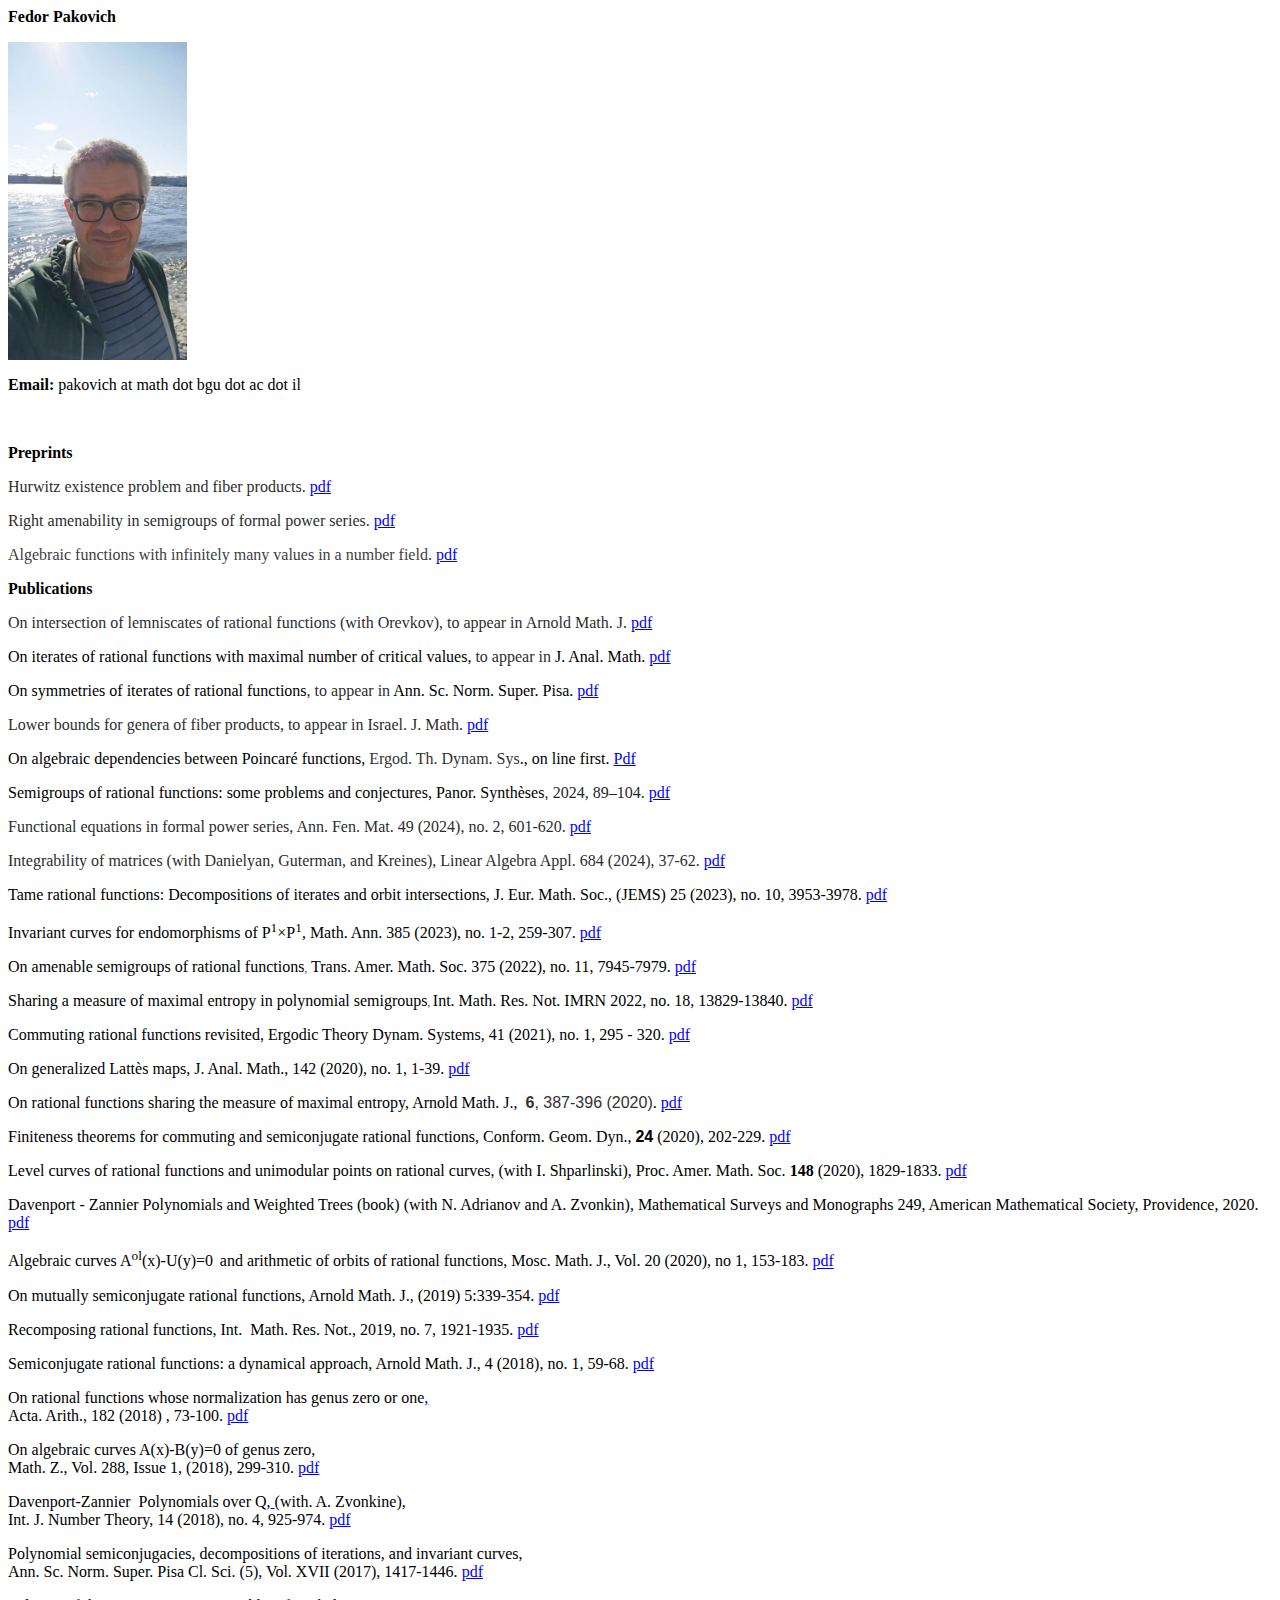
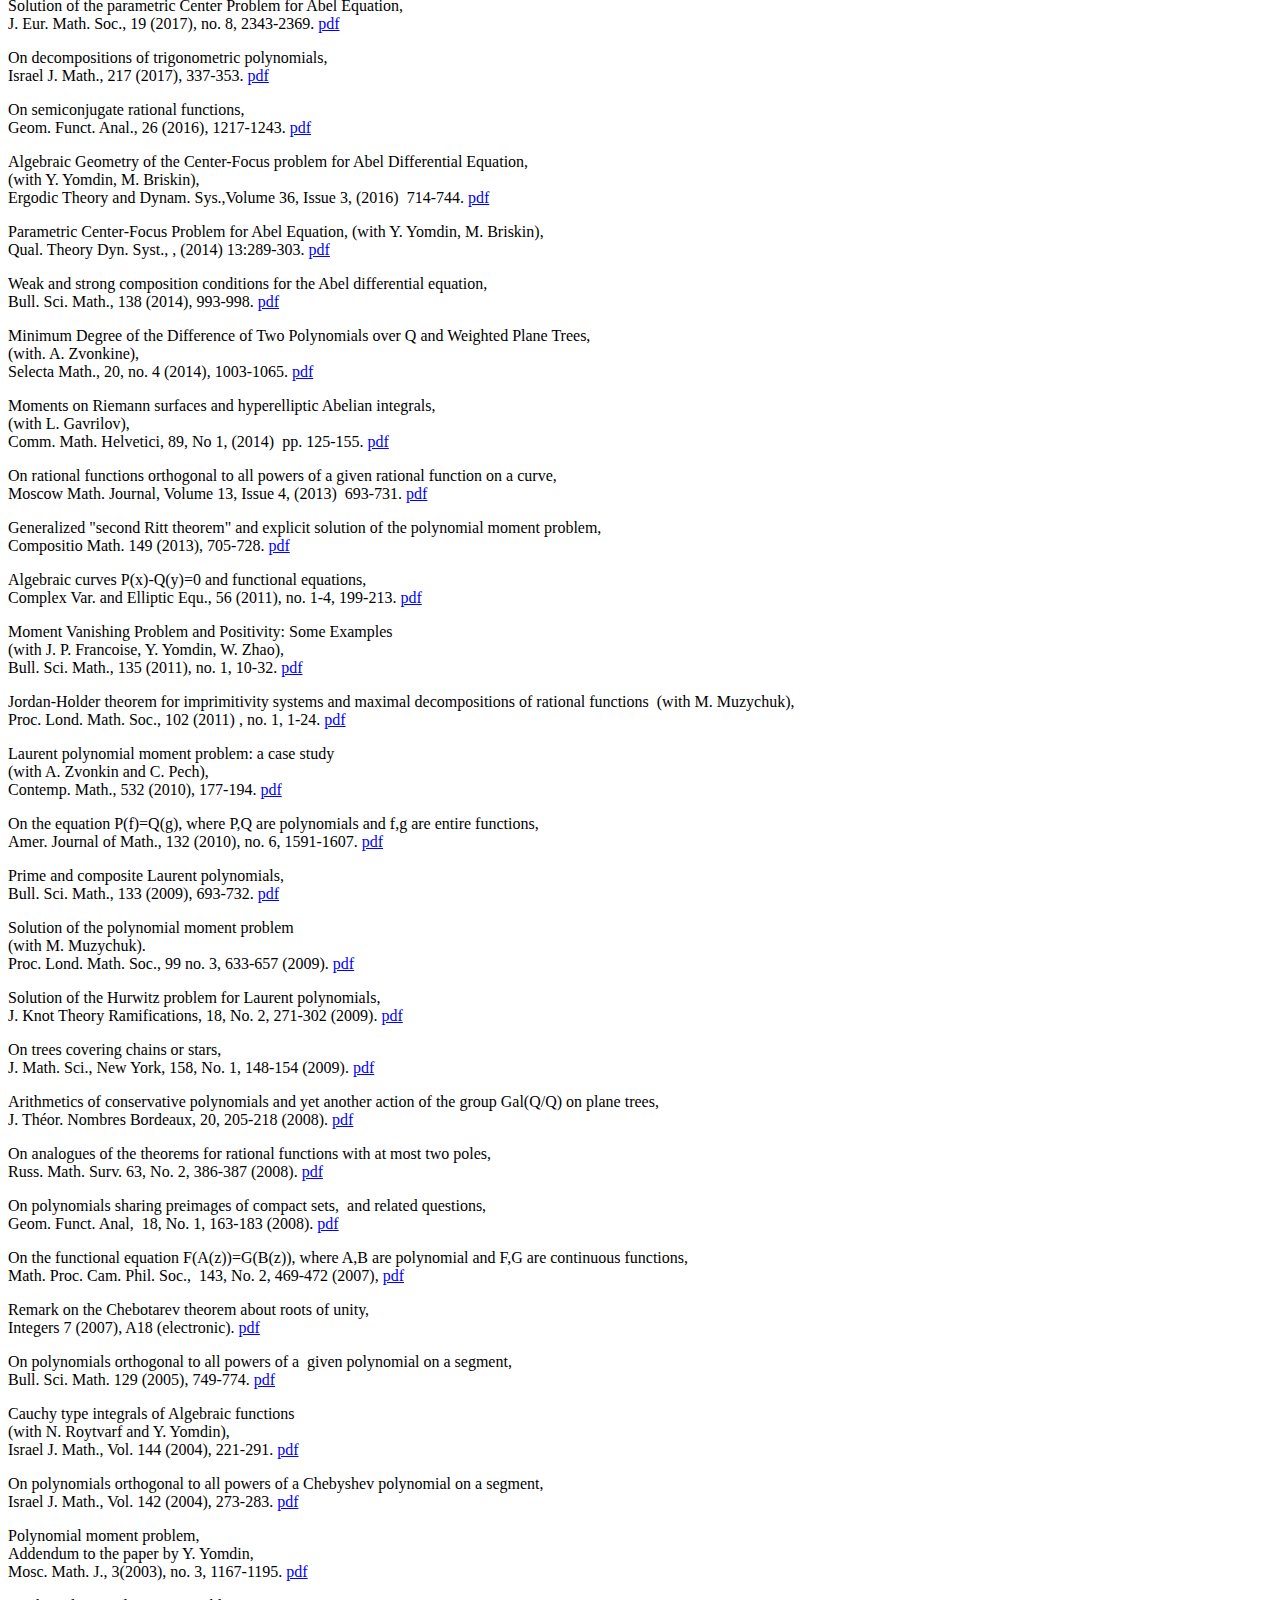
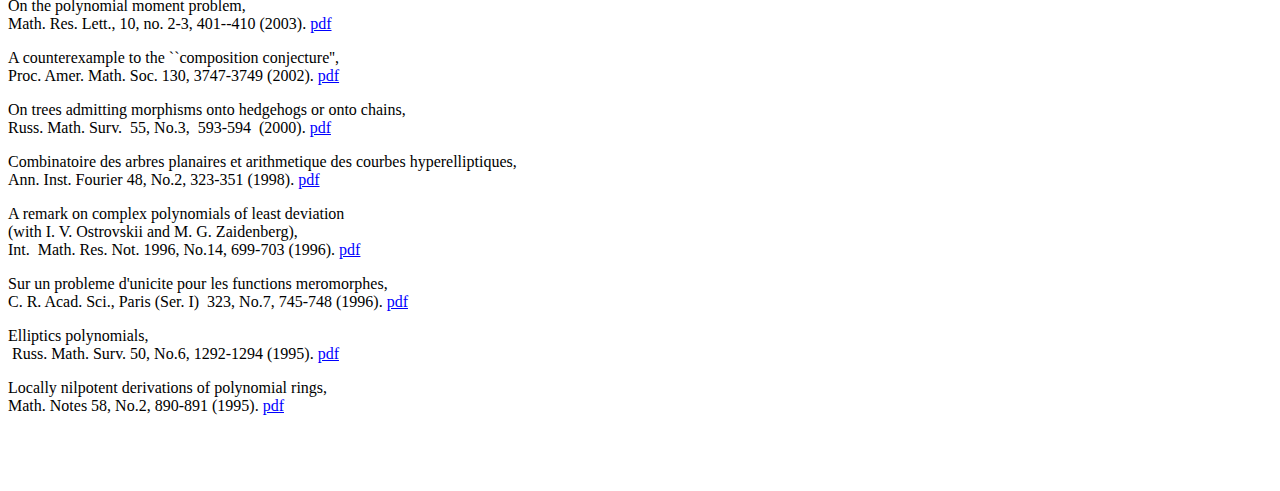
==== commit 056bb7fe: "Add files via upload" ====
--- a/index.html
+++ b/index.html
@@ -6,9 +6,10 @@
 	<META NAME="GENERATOR" CONTENT="OpenOffice 4.1.15  (Win32)">
 	<META NAME="CREATED" CONTENT="0;0">
 	<META NAME="CHANGEDBY" CONTENT="fedor  pakovich">
-	<META NAME="CHANGED" CONTENT="20250126;11130187">
+	<META NAME="CHANGED" CONTENT="20250126;11203555">
 	<META NAME="Originator" CONTENT="Microsoft Word 15">
 	<META NAME="ProgId" CONTENT="Word.Document">
+	<META NAME="CHANGEDBY" CONTENT="fedor  pakovich">
 	<META NAME="CHANGEDBY" CONTENT="fedor  pakovich">
 	<META NAME="CHANGEDBY" CONTENT="fedor  pakovich">
 	<META NAME="CHANGEDBY" CONTENT="fedor  pakovich">
@@ -1195,11 +1196,10 @@
 Th. Dynam. Sys</SPAN></SPAN></FONT><SPAN LANG="en-US">., on line
 first. <A HREF="https://pakovich.github.io/ap.pdf">Pdf</A></SPAN></P>
 <P><SPAN LANG="en-US">Semigroups of rational functions: some problems
-and conjectures, </SPAN><A HREF="https://mathscinet.ams.org/mathscinet/serials/profile?seriesId=3859"><FONT COLOR="#000000"><SPAN STYLE="text-decoration: none"><FONT FACE="Times New Roman, serif"><FONT SIZE=3><SPAN LANG="en-US"><SPAN STYLE="font-style: normal"><SPAN STYLE="font-weight: normal"><SPAN STYLE="background: transparent">Panor.
-Synth&egrave;ses</SPAN></SPAN></SPAN></SPAN></FONT></FONT></SPAN></FONT></A><FONT COLOR="#25282b"><FONT FACE="Open Sans, sans-serif"><FONT SIZE=3><SPAN LANG="en-US"><SPAN STYLE="font-style: normal"><SPAN STYLE="font-weight: normal">,</SPAN></SPAN></SPAN></FONT></FONT></FONT><FONT COLOR="#25282b"><FONT FACE="Open Sans, sans-serif"><FONT SIZE=3><SPAN STYLE="font-style: normal"><SPAN STYLE="font-weight: normal">
-</SPAN></SPAN></FONT></FONT></FONT><FONT COLOR="#25282b"><FONT FACE="Times New Roman, serif"><FONT SIZE=3><SPAN STYLE="font-style: normal"><SPAN STYLE="font-weight: normal">2024,
-89&ndash;104.</SPAN></SPAN></FONT></FONT></FONT><SPAN LANG="en-US">
-<A HREF="https://pakovich.github.io/conj.pdf">pdf</A></SPAN></P>
+and conjectures, </SPAN><FONT COLOR="#000000"><SPAN STYLE="text-decoration: none"><FONT FACE="Times New Roman, serif"><FONT SIZE=3><SPAN LANG="en-US"><SPAN STYLE="font-style: normal"><SPAN STYLE="font-weight: normal"><SPAN STYLE="background: transparent">Panor.
+Synth&egrave;ses</SPAN></SPAN></SPAN></SPAN></FONT></FONT></SPAN></FONT><FONT COLOR="#25282b"><FONT FACE="Open Sans, sans-serif"><FONT SIZE=3><SPAN LANG="en-US"><SPAN STYLE="font-style: normal"><SPAN STYLE="font-weight: normal">,</SPAN></SPAN></SPAN></FONT></FONT></FONT><FONT COLOR="#25282b">
+</FONT><FONT COLOR="#25282b"><FONT FACE="Times New Roman, serif"><FONT SIZE=3><SPAN STYLE="font-style: normal"><SPAN STYLE="font-weight: normal">2024,
+89&ndash;104.</SPAN></SPAN></FONT></FONT></FONT> <A HREF="https://pakovich.github.io/conj.pdf"><SPAN LANG="en-US">pdf</SPAN></A></P>
 <P STYLE="background: transparent"><FONT COLOR="#2d2d2d"><SPAN LANG="en-US"><SPAN STYLE="font-weight: normal"><SPAN STYLE="background: #ffffff">Functional
 equations in formal power series, Ann. Fen. Mat.</SPAN></SPAN></SPAN></FONT><FONT COLOR="#2d2d2d"><SPAN STYLE="background: #ffffff">
 </SPAN></FONT><FONT COLOR="#2d2d2d"><SPAN LANG="en-US"><SPAN STYLE="background: #ffffff">49
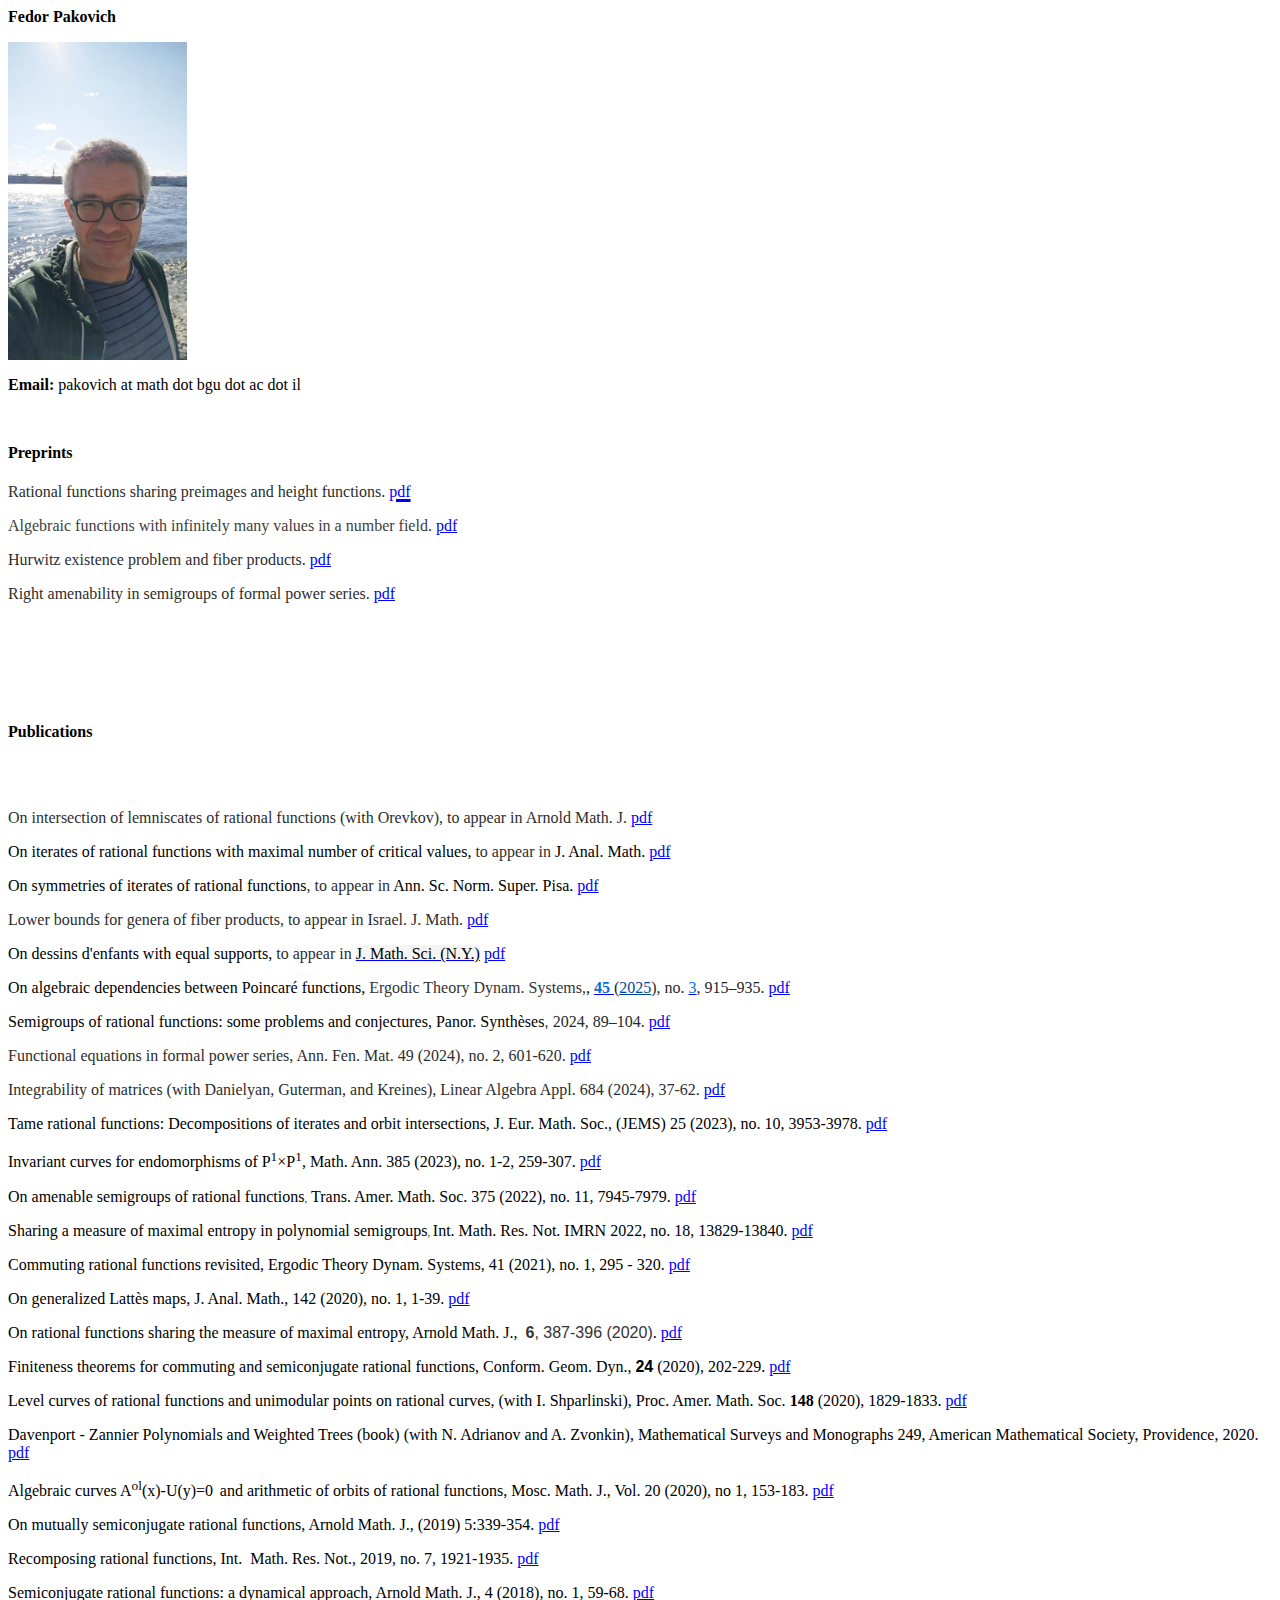
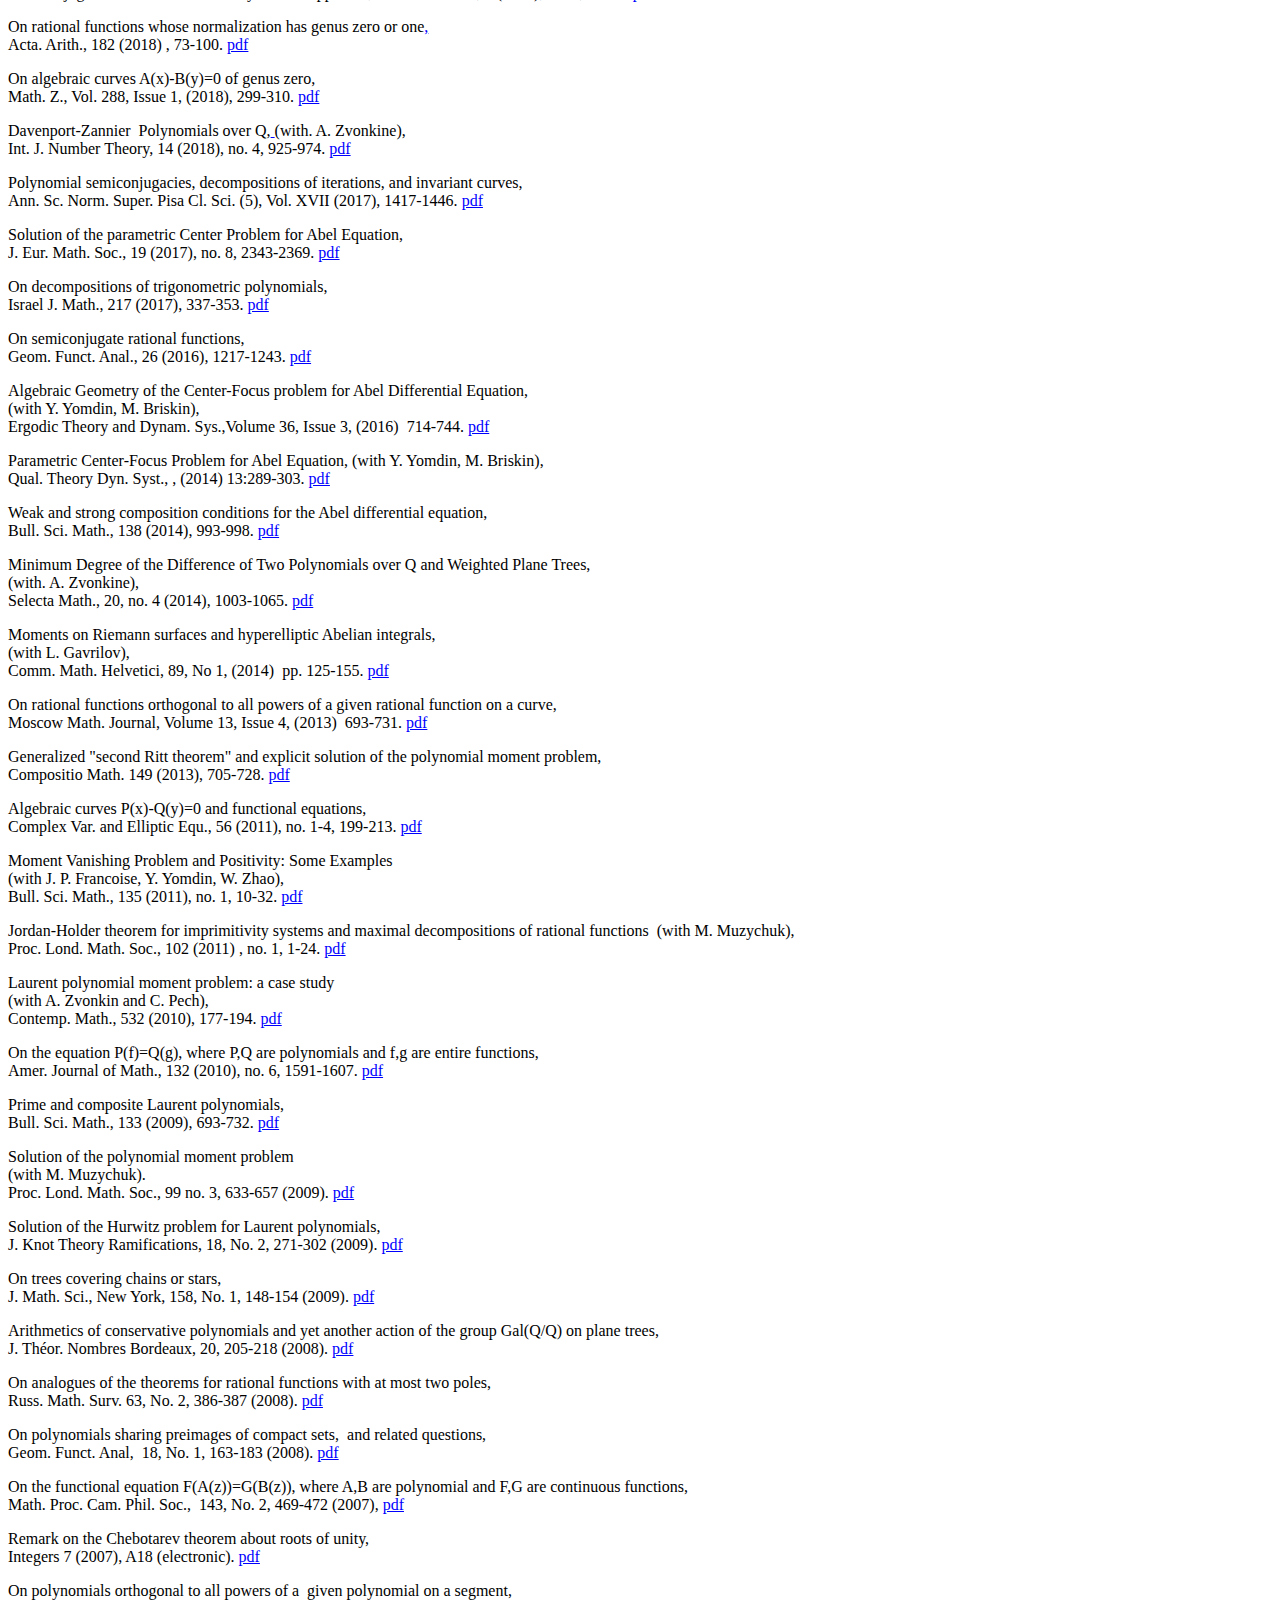
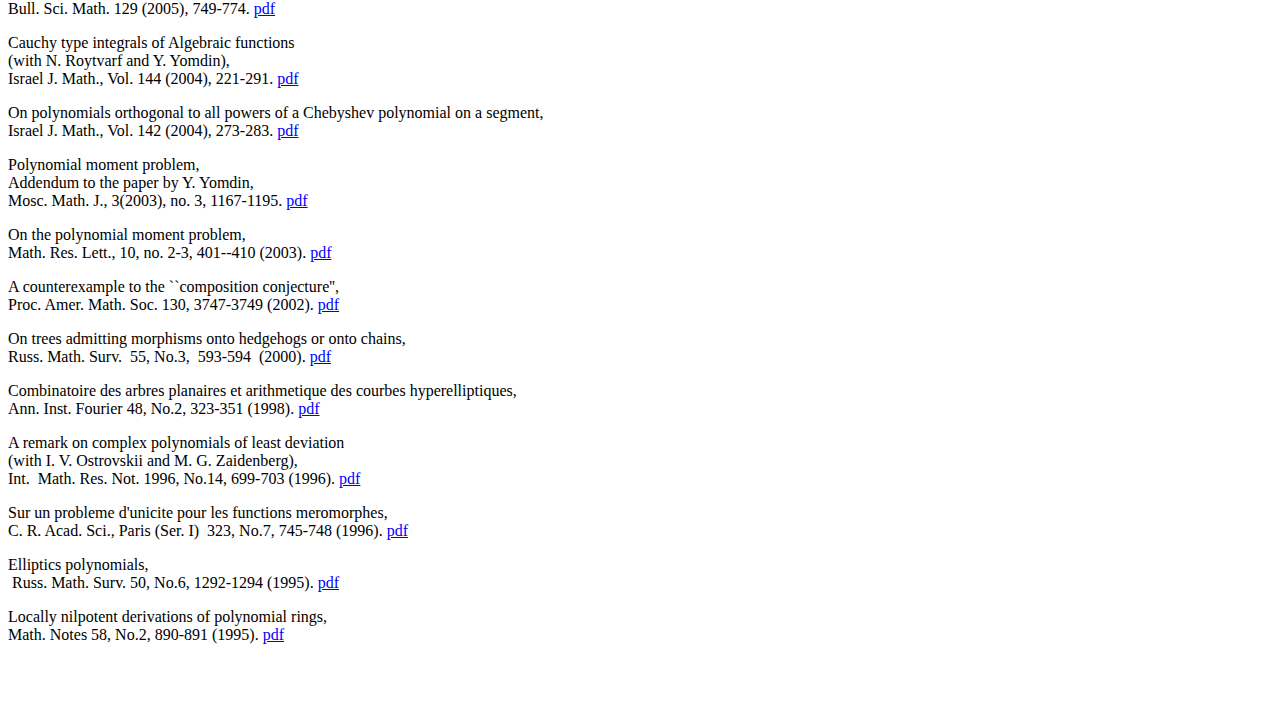
==== commit 4c244f86: "Add files via upload" ====
--- a/index.html
+++ b/index.html
@@ -6,9 +6,10 @@
 	<META NAME="GENERATOR" CONTENT="OpenOffice 4.1.15  (Win32)">
 	<META NAME="CREATED" CONTENT="0;0">
 	<META NAME="CHANGEDBY" CONTENT="fedor  pakovich">
-	<META NAME="CHANGED" CONTENT="20250126;11203555">
+	<META NAME="CHANGED" CONTENT="20250319;8391140">
 	<META NAME="Originator" CONTENT="Microsoft Word 15">
 	<META NAME="ProgId" CONTENT="Word.Document">
+	<META NAME="CHANGEDBY" CONTENT="fedor  pakovich">
 	<META NAME="CHANGEDBY" CONTENT="fedor  pakovich">
 	<META NAME="CHANGEDBY" CONTENT="fedor  pakovich">
 	<META NAME="CHANGEDBY" CONTENT="fedor  pakovich">
@@ -1130,6 +1131,10 @@
 	<!--
 		@page { size: 8.27in 11.69in; margin-left: 0.79in; margin-right: 0.39in; margin-top: 0.39in; margin-bottom: 0.39in }
 		P { margin-bottom: 0.08in; color: #000000 }
+		H1 { margin-bottom: 0.08in; color: #000000; page-break-after: avoid }
+		H1.western { font-family: "Times New Roman", serif; font-size: 24pt; font-weight: bold }
+		H1.cjk { font-family: "SimSun"; font-size: 24pt; font-weight: bold }
+		H1.ctl { font-family: "Lucida Sans"; font-size: 24pt; font-weight: bold }
 		STRONG { font-weight: bold }
 		A:link { color: #0000ff; so-language: zxx; text-decoration: underline }
 		A:visited { color: #0000ff; so-language: zxx; text-decoration: underline }
@@ -1168,14 +1173,23 @@
 <P>&nbsp;</P>
 <P LANG="en-US"><B>Preprints </B>
 </P>
+<H1 LANG="en-US" CLASS="western"><FONT COLOR="#2d2d2d"><FONT FACE="Times New Roman, serif"><FONT SIZE=3><SPAN STYLE="font-style: normal"><SPAN STYLE="font-weight: normal"><SPAN STYLE="background: #ffffff">Rational
+functions sharing preimages and height functions</SPAN></SPAN></SPAN></FONT></FONT></FONT><FONT COLOR="#2d2d2d"><FONT FACE="Times New Roman, serif"><FONT SIZE=3><SPAN STYLE="font-weight: normal"><SPAN STYLE="background: #ffffff">.</SPAN></SPAN></FONT></FONT></FONT><B><FONT COLOR="#2d2d2d"><FONT FACE="Times New Roman, serif"><FONT SIZE=3><SPAN STYLE="background: #ffffff">
+</SPAN></FONT></FONT></FONT></B><A HREF="https://pakovich.github.io/hei.pdf"><FONT FACE="Times New Roman, serif"><FONT SIZE=3><SPAN STYLE="font-weight: normal">pdf</SPAN></FONT></FONT></A></H1>
+<P LANG="en-US"><FONT COLOR="#404040"><FONT FACE="Times New Roman, serif"><FONT SIZE=3><SPAN STYLE="font-style: normal"><SPAN STYLE="font-weight: normal">Algebraic
+functions with infinitely many values in a number field</SPAN></SPAN></FONT></FONT></FONT><FONT COLOR="#2d2d2d"><FONT FACE="Times New Roman, serif"><FONT SIZE=3><SPAN STYLE="font-style: normal"><SPAN STYLE="font-weight: normal"><SPAN STYLE="background: #ffffff">.</SPAN></SPAN></SPAN></FONT></FONT></FONT><FONT FACE="Times New Roman, serif"><FONT SIZE=3><SPAN STYLE="font-weight: normal">
+<A HREF="https://pakovich.github.io/af.pdf">pdf</A></SPAN></FONT></FONT></P>
 <P><FONT COLOR="#2d2d2d"><FONT SIZE=3><SPAN LANG="en-US"><SPAN STYLE="background: #ffffff">Hurwitz
 existence problem and fiber products. </SPAN></SPAN></FONT></FONT><A HREF="https://pakovich.github.io/hp.pdf"><SPAN LANG="en-US">pdf</SPAN></A></P>
 <P><FONT COLOR="#2d2d2d"><SPAN LANG="en-US"><SPAN STYLE="background: #ffffff">Right
 amenability in semigroups of formal power series. </SPAN></SPAN></FONT><A HREF="https://pakovich.github.io/ra.pdf"><SPAN LANG="en-US">pdf</SPAN></A></P>
-<P><FONT COLOR="#404040"><SPAN STYLE="font-style: normal"><SPAN STYLE="font-weight: normal">Algebraic
-functions with infinitely many values in a number field</SPAN></SPAN></FONT><FONT COLOR="#2d2d2d"><SPAN LANG="en-US"><SPAN STYLE="font-style: normal"><SPAN STYLE="font-weight: normal"><SPAN STYLE="background: #ffffff">.</SPAN></SPAN></SPAN></SPAN></FONT>
-<A HREF="https://pakovich.github.io/af.pdf">pdf</A></P>
+<P><BR><BR>
+</P>
+<P><BR><BR>
+</P>
 <P LANG="en-US"><B>Publications </B>
+</P>
+<P><BR><BR>
 </P>
 <P><FONT COLOR="#2d2d2d"><SPAN LANG="en-US"><SPAN STYLE="font-weight: normal"><SPAN STYLE="background: #ffffff">On
 intersection of lemniscates of rational functions (with Orevkov), to
@@ -1191,10 +1205,20 @@
 <P><A NAME="_Hlk149575036"></A><FONT COLOR="#2d2d2d"><SPAN STYLE="background: #ffffff">Lower
 bounds for genera of fiber products</SPAN></FONT><FONT COLOR="#2d2d2d"><SPAN LANG="en-US"><SPAN STYLE="background: #ffffff">,
 to appear in Israel. J. Math. </SPAN></SPAN></FONT><A HREF="https://pakovich.github.io/lb.pdf"><SPAN LANG="en-US">pdf</SPAN></A></P>
+<P><FONT COLOR="#000000"><FONT FACE="Times New Roman, serif"><FONT SIZE=3><SPAN LANG="en-US"><SPAN STYLE="font-style: normal"><SPAN STYLE="text-decoration: none"><SPAN STYLE="font-weight: normal"><SPAN STYLE="background: #ffffff">On
+dessins d'enfants with equal supports,</SPAN></SPAN></SPAN></SPAN></SPAN></FONT></FONT></FONT><FONT COLOR="#000000"><FONT FACE="Times New Roman, serif"><SPAN LANG="en-US"><SPAN STYLE="text-decoration: none"><SPAN STYLE="font-weight: normal"><SPAN STYLE="background: #ffffff">
+</SPAN></SPAN></SPAN></SPAN></FONT></FONT><FONT COLOR="#2d2d2d"><FONT FACE="Times New Roman, serif"><SPAN LANG="en-US"><SPAN STYLE="text-decoration: none"><SPAN STYLE="font-weight: normal"><SPAN STYLE="background: #ffffff">to
+appear in </SPAN></SPAN></SPAN></SPAN></FONT></FONT><A HREF="https://mathscinet.ams.org/mathscinet/serials/profile?journalId=6083"><FONT COLOR="#000000"><FONT FACE="Times New Roman, serif"><FONT SIZE=3><SPAN LANG="en-US"><SPAN STYLE="font-style: normal"><SPAN STYLE="text-decoration: none"><SPAN STYLE="font-weight: normal"><SPAN STYLE="background: #f4f4f4">J.
+Math. Sci. (N.Y.)</SPAN></SPAN></SPAN></SPAN></SPAN></FONT></FONT></FONT></A><FONT COLOR="#2d2d2d"><FONT FACE="Times New Roman, serif"><SPAN LANG="en-US"><SPAN STYLE="background: #ffffff">
+</SPAN></SPAN></FONT></FONT><FONT COLOR="#2d2d2d"><FONT FACE="Times New Roman, serif"><SPAN LANG="en-US"><SPAN STYLE="font-weight: normal"><SPAN STYLE="background: #ffffff">
+<A HREF="https://pakovich.github.io/od.pdf">pdf</A></SPAN></SPAN></SPAN></FONT></FONT></P>
 <P><SPAN LANG="en-US">On algebraic dependencies between Poincar&eacute;
-functions, </SPAN><FONT COLOR="#333333"><SPAN LANG="en-US"><SPAN STYLE="background: #ffffff">Ergod.
-Th. Dynam. Sys</SPAN></SPAN></FONT><SPAN LANG="en-US">., on line
-first. <A HREF="https://pakovich.github.io/ap.pdf">Pdf</A></SPAN></P>
+functions, </SPAN><FONT COLOR="#333333"><SPAN LANG="en-US"><SPAN STYLE="background: #ffffff">Ergodic
+Theory Dynam. Systems,</SPAN></SPAN></FONT><SPAN LANG="en-US">,
+</SPAN><A HREF="https://mathscinet.ams.org/mathscinet/publications-search?query=ji%3A622%20v%3A45"><FONT COLOR="#026dde"><SPAN STYLE="text-decoration: none"><FONT FACE="Times New Roman, serif"><FONT SIZE=3><SPAN LANG="en-US"><SPAN STYLE="font-style: normal"><B><SPAN STYLE="background: transparent">45&nbsp;</SPAN></B></SPAN></SPAN></FONT></FONT></SPAN></FONT></A><FONT COLOR="#25282b"><FONT FACE="Times New Roman, serif"><FONT SIZE=3><SPAN LANG="en-US"><SPAN STYLE="font-style: normal"><SPAN STYLE="font-weight: normal">(</SPAN></SPAN></SPAN></FONT></FONT></FONT><A HREF="https://mathscinet.ams.org/mathscinet/publications-search?query=ji%3A622%20y%3A2025"><FONT COLOR="#014892"><FONT FACE="Times New Roman, serif"><FONT SIZE=3><SPAN LANG="en-US"><SPAN STYLE="font-style: normal"><U><SPAN STYLE="font-weight: normal"><SPAN STYLE="background: transparent">2025</SPAN></SPAN></U></SPAN></SPAN></FONT></FONT></FONT></A><FONT COLOR="#25282b"><FONT FACE="Times New Roman, serif"><FONT SIZE=3><SPAN LANG="en-US"><SPAN STYLE="font-style: normal"><SPAN STYLE="font-weight: normal">),
+no.&nbsp;</SPAN></SPAN></SPAN></FONT></FONT></FONT><A HREF="https://mathscinet.ams.org/mathscinet/publications-search?query=ji%3A622%20v%3A45%20iss%3A3"><FONT COLOR="#026dde"><SPAN STYLE="text-decoration: none"><FONT FACE="Times New Roman, serif"><FONT SIZE=3><SPAN LANG="en-US"><SPAN STYLE="font-style: normal"><SPAN STYLE="font-weight: normal"><SPAN STYLE="background: transparent">3</SPAN></SPAN></SPAN></SPAN></FONT></FONT></SPAN></FONT></A><FONT COLOR="#25282b"><FONT FACE="Times New Roman, serif"><FONT SIZE=3><SPAN LANG="en-US"><SPAN STYLE="font-style: normal"><SPAN STYLE="font-weight: normal">,
+915&ndash;935.</SPAN></SPAN></SPAN></FONT></FONT></FONT><FONT FACE="Times New Roman, serif"><SPAN LANG="en-US">
+<A HREF="https://pakovich.github.io/ap.pdf">pdf</A></SPAN></FONT></P>
 <P><SPAN LANG="en-US">Semigroups of rational functions: some problems
 and conjectures, </SPAN><FONT COLOR="#000000"><SPAN STYLE="text-decoration: none"><FONT FACE="Times New Roman, serif"><FONT SIZE=3><SPAN LANG="en-US"><SPAN STYLE="font-style: normal"><SPAN STYLE="font-weight: normal"><SPAN STYLE="background: transparent">Panor.
 Synth&egrave;ses</SPAN></SPAN></SPAN></SPAN></FONT></FONT></SPAN></FONT><FONT COLOR="#25282b"><FONT FACE="Open Sans, sans-serif"><FONT SIZE=3><SPAN LANG="en-US"><SPAN STYLE="font-style: normal"><SPAN STYLE="font-weight: normal">,</SPAN></SPAN></SPAN></FONT></FONT></FONT><FONT COLOR="#25282b">
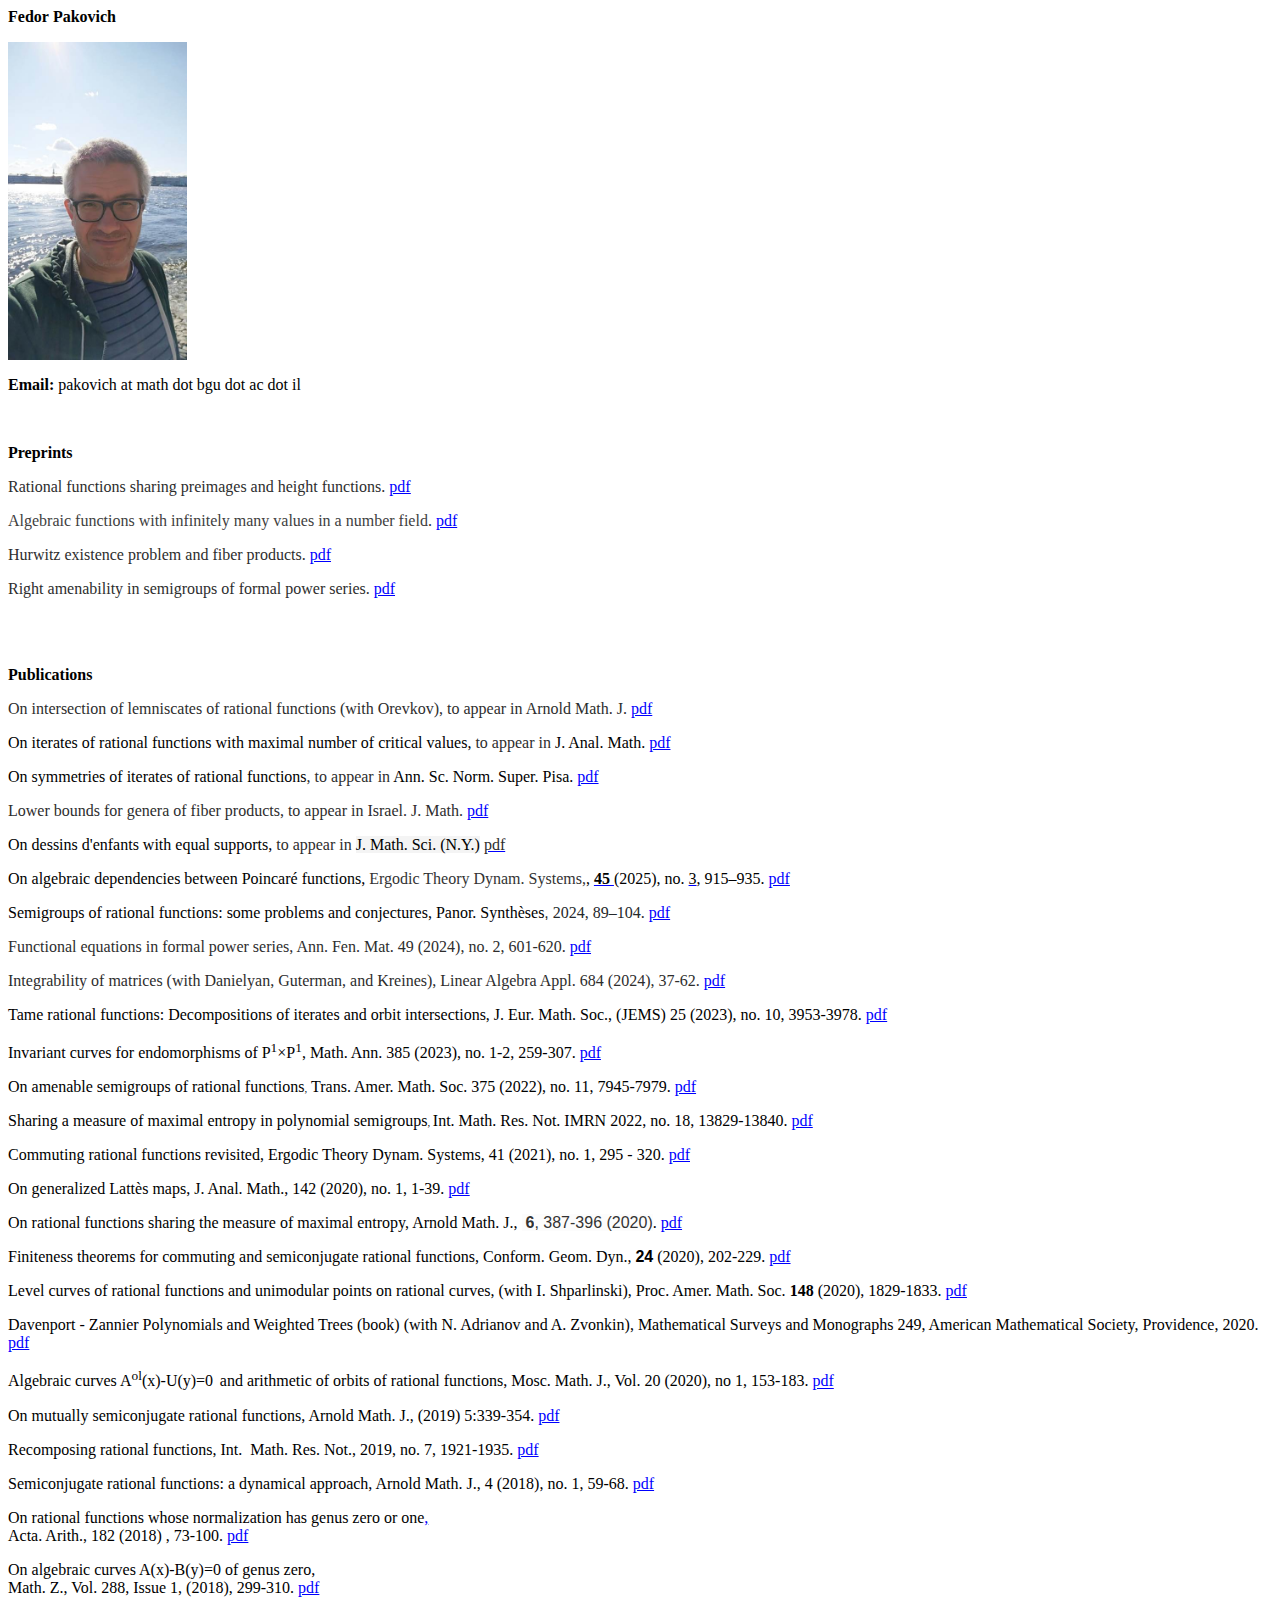
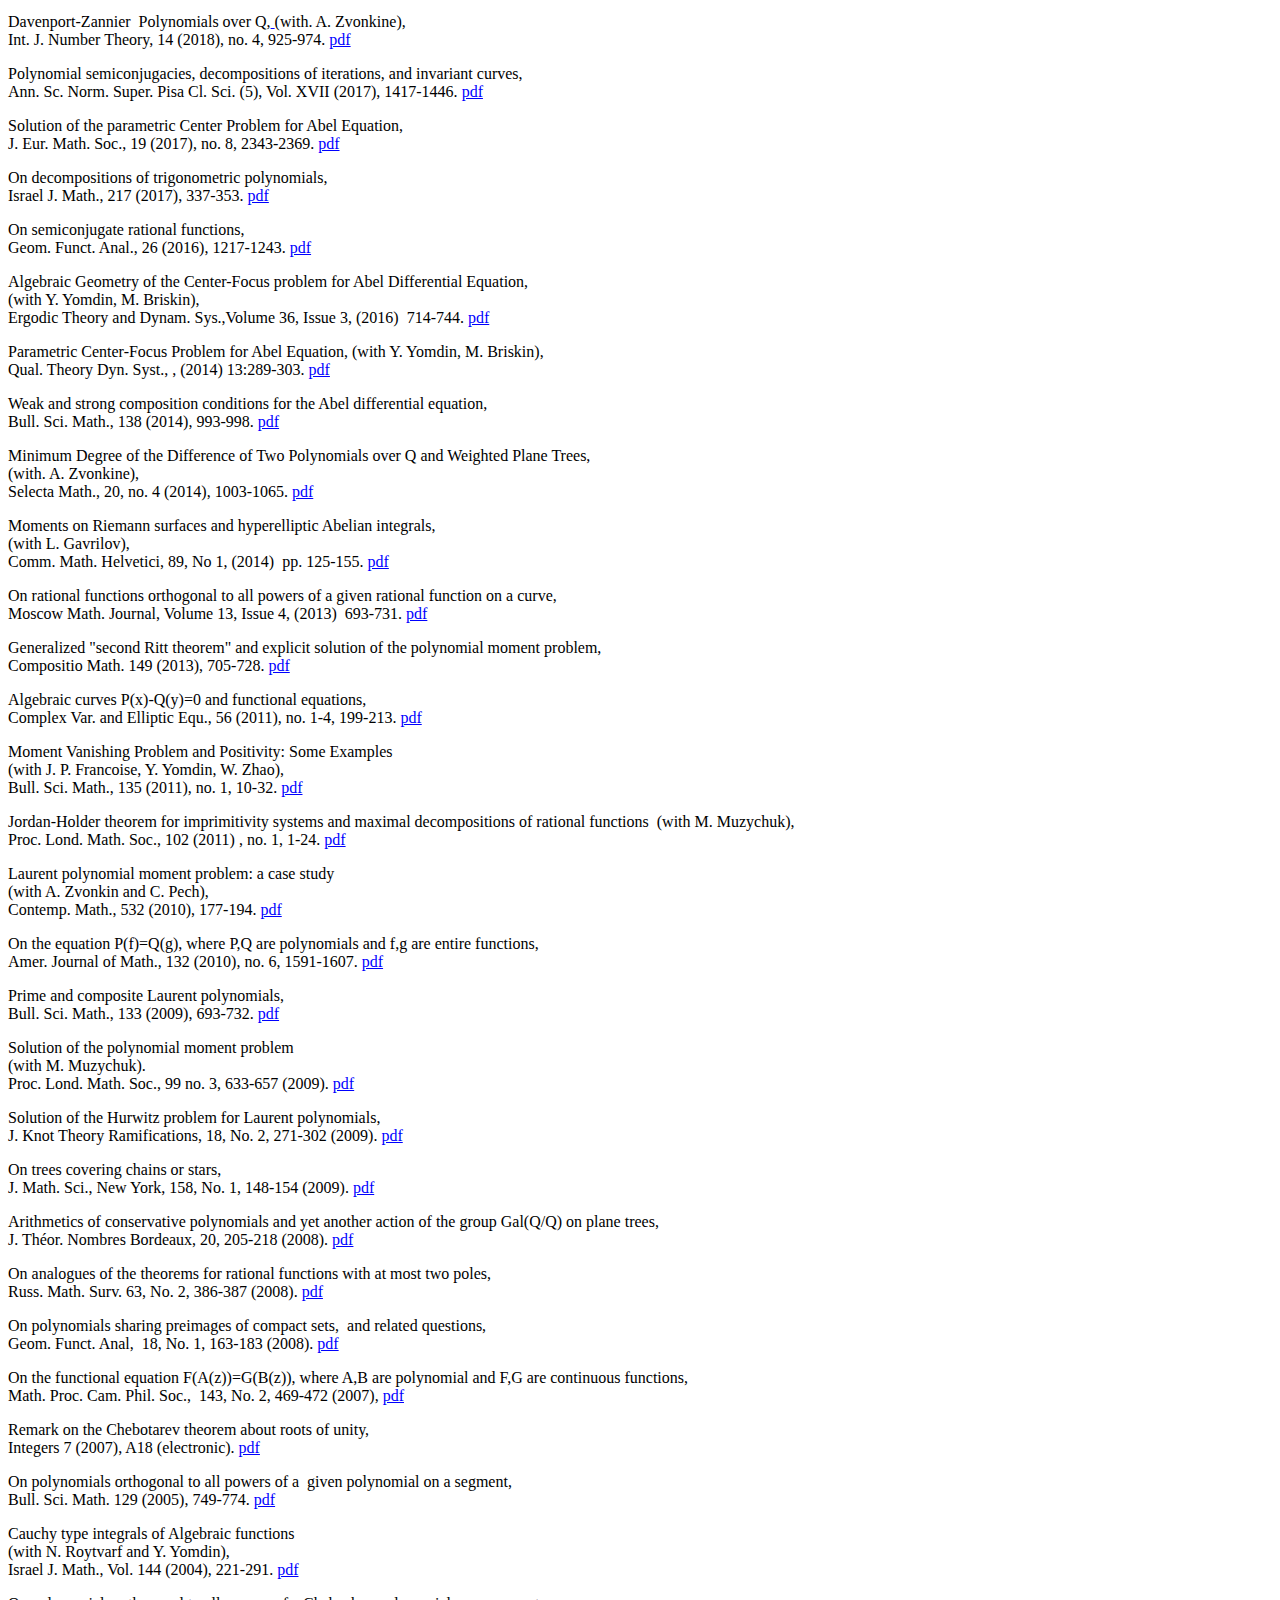
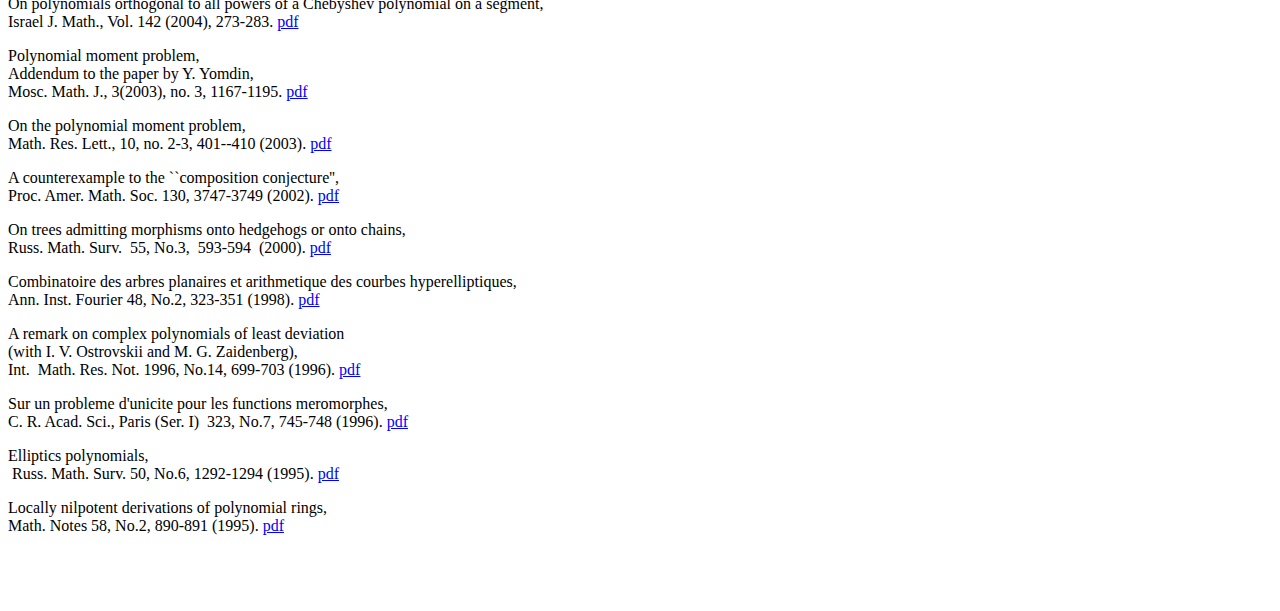
==== commit fd434237: "Add files via upload" ====
--- a/index.html
+++ b/index.html
@@ -6,9 +6,10 @@
 	<META NAME="GENERATOR" CONTENT="OpenOffice 4.1.15  (Win32)">
 	<META NAME="CREATED" CONTENT="0;0">
 	<META NAME="CHANGEDBY" CONTENT="fedor  pakovich">
-	<META NAME="CHANGED" CONTENT="20250319;8391140">
+	<META NAME="CHANGED" CONTENT="20250319;8452072">
 	<META NAME="Originator" CONTENT="Microsoft Word 15">
 	<META NAME="ProgId" CONTENT="Word.Document">
+	<META NAME="CHANGEDBY" CONTENT="fedor  pakovich">
 	<META NAME="CHANGEDBY" CONTENT="fedor  pakovich">
 	<META NAME="CHANGEDBY" CONTENT="fedor  pakovich">
 	<META NAME="CHANGEDBY" CONTENT="fedor  pakovich">
@@ -1131,10 +1132,6 @@
 	<!--
 		@page { size: 8.27in 11.69in; margin-left: 0.79in; margin-right: 0.39in; margin-top: 0.39in; margin-bottom: 0.39in }
 		P { margin-bottom: 0.08in; color: #000000 }
-		H1 { margin-bottom: 0.08in; color: #000000; page-break-after: avoid }
-		H1.western { font-family: "Times New Roman", serif; font-size: 24pt; font-weight: bold }
-		H1.cjk { font-family: "SimSun"; font-size: 24pt; font-weight: bold }
-		H1.ctl { font-family: "Lucida Sans"; font-size: 24pt; font-weight: bold }
 		STRONG { font-weight: bold }
 		A:link { color: #0000ff; so-language: zxx; text-decoration: underline }
 		A:visited { color: #0000ff; so-language: zxx; text-decoration: underline }
@@ -1171,25 +1168,21 @@
 at math dot bgu dot ac dot il </SPAN>
 </P>
 <P>&nbsp;</P>
-<P LANG="en-US"><B>Preprints </B>
+<P><SPAN LANG="en-US"><B>Preprints </B></SPAN>
 </P>
-<H1 LANG="en-US" CLASS="western"><FONT COLOR="#2d2d2d"><FONT FACE="Times New Roman, serif"><FONT SIZE=3><SPAN STYLE="font-style: normal"><SPAN STYLE="font-weight: normal"><SPAN STYLE="background: #ffffff">Rational
-functions sharing preimages and height functions</SPAN></SPAN></SPAN></FONT></FONT></FONT><FONT COLOR="#2d2d2d"><FONT FACE="Times New Roman, serif"><FONT SIZE=3><SPAN STYLE="font-weight: normal"><SPAN STYLE="background: #ffffff">.</SPAN></SPAN></FONT></FONT></FONT><B><FONT COLOR="#2d2d2d"><FONT FACE="Times New Roman, serif"><FONT SIZE=3><SPAN STYLE="background: #ffffff">
-</SPAN></FONT></FONT></FONT></B><A HREF="https://pakovich.github.io/hei.pdf"><FONT FACE="Times New Roman, serif"><FONT SIZE=3><SPAN STYLE="font-weight: normal">pdf</SPAN></FONT></FONT></A></H1>
-<P LANG="en-US"><FONT COLOR="#404040"><FONT FACE="Times New Roman, serif"><FONT SIZE=3><SPAN STYLE="font-style: normal"><SPAN STYLE="font-weight: normal">Algebraic
-functions with infinitely many values in a number field</SPAN></SPAN></FONT></FONT></FONT><FONT COLOR="#2d2d2d"><FONT FACE="Times New Roman, serif"><FONT SIZE=3><SPAN STYLE="font-style: normal"><SPAN STYLE="font-weight: normal"><SPAN STYLE="background: #ffffff">.</SPAN></SPAN></SPAN></FONT></FONT></FONT><FONT FACE="Times New Roman, serif"><FONT SIZE=3><SPAN STYLE="font-weight: normal">
-<A HREF="https://pakovich.github.io/af.pdf">pdf</A></SPAN></FONT></FONT></P>
+<P><FONT COLOR="#2d2d2d"><FONT FACE="Times New Roman, serif"><FONT SIZE=3><SPAN LANG="en-US"><SPAN STYLE="font-style: normal"><SPAN STYLE="font-weight: normal"><SPAN STYLE="background: #ffffff">Rational
+functions sharing preimages and height functions</SPAN></SPAN></SPAN></SPAN></FONT></FONT></FONT><FONT COLOR="#2d2d2d"><FONT FACE="Times New Roman, serif"><FONT SIZE=3><SPAN LANG="en-US"><SPAN STYLE="font-weight: normal"><SPAN STYLE="background: #ffffff">.</SPAN></SPAN></SPAN></FONT></FONT></FONT><FONT COLOR="#2d2d2d"><SPAN LANG="en-US"><SPAN STYLE="background: #ffffff">
+</SPAN></SPAN></FONT><A HREF="https://pakovich.github.io/hei.pdf"><FONT FACE="Times New Roman, serif"><FONT SIZE=3><SPAN LANG="en-US"><U><SPAN STYLE="font-weight: normal">pdf</SPAN></U></SPAN></FONT></FONT></A></P>
+<P><FONT COLOR="#404040"><FONT FACE="Times New Roman, serif"><FONT SIZE=3><SPAN LANG="en-US"><SPAN STYLE="font-style: normal"><SPAN STYLE="font-weight: normal">Algebraic
+functions with infinitely many values in a number field</SPAN></SPAN></SPAN></FONT></FONT></FONT><FONT COLOR="#2d2d2d"><FONT FACE="Times New Roman, serif"><FONT SIZE=3><SPAN LANG="en-US"><SPAN STYLE="font-style: normal"><SPAN STYLE="font-weight: normal"><SPAN STYLE="background: #ffffff">.</SPAN></SPAN></SPAN></SPAN></FONT></FONT></FONT><SPAN LANG="en-US">
+</SPAN><A HREF="https://pakovich.github.io/af.pdf"><FONT FACE="Times New Roman, serif"><FONT SIZE=3><SPAN LANG="en-US"><SPAN STYLE="font-weight: normal">pdf</SPAN></SPAN></FONT></FONT></A></P>
 <P><FONT COLOR="#2d2d2d"><FONT SIZE=3><SPAN LANG="en-US"><SPAN STYLE="background: #ffffff">Hurwitz
 existence problem and fiber products. </SPAN></SPAN></FONT></FONT><A HREF="https://pakovich.github.io/hp.pdf"><SPAN LANG="en-US">pdf</SPAN></A></P>
 <P><FONT COLOR="#2d2d2d"><SPAN LANG="en-US"><SPAN STYLE="background: #ffffff">Right
 amenability in semigroups of formal power series. </SPAN></SPAN></FONT><A HREF="https://pakovich.github.io/ra.pdf"><SPAN LANG="en-US">pdf</SPAN></A></P>
 <P><BR><BR>
 </P>
-<P><BR><BR>
-</P>
-<P LANG="en-US"><B>Publications </B>
-</P>
-<P><BR><BR>
+<P><SPAN LANG="en-US"><B>Publications </B></SPAN>
 </P>
 <P><FONT COLOR="#2d2d2d"><SPAN LANG="en-US"><SPAN STYLE="font-weight: normal"><SPAN STYLE="background: #ffffff">On
 intersection of lemniscates of rational functions (with Orevkov), to
@@ -1205,20 +1198,18 @@
 <P><A NAME="_Hlk149575036"></A><FONT COLOR="#2d2d2d"><SPAN STYLE="background: #ffffff">Lower
 bounds for genera of fiber products</SPAN></FONT><FONT COLOR="#2d2d2d"><SPAN LANG="en-US"><SPAN STYLE="background: #ffffff">,
 to appear in Israel. J. Math. </SPAN></SPAN></FONT><A HREF="https://pakovich.github.io/lb.pdf"><SPAN LANG="en-US">pdf</SPAN></A></P>
-<P><FONT COLOR="#000000"><FONT FACE="Times New Roman, serif"><FONT SIZE=3><SPAN LANG="en-US"><SPAN STYLE="font-style: normal"><SPAN STYLE="text-decoration: none"><SPAN STYLE="font-weight: normal"><SPAN STYLE="background: #ffffff">On
-dessins d'enfants with equal supports,</SPAN></SPAN></SPAN></SPAN></SPAN></FONT></FONT></FONT><FONT COLOR="#000000"><FONT FACE="Times New Roman, serif"><SPAN LANG="en-US"><SPAN STYLE="text-decoration: none"><SPAN STYLE="font-weight: normal"><SPAN STYLE="background: #ffffff">
-</SPAN></SPAN></SPAN></SPAN></FONT></FONT><FONT COLOR="#2d2d2d"><FONT FACE="Times New Roman, serif"><SPAN LANG="en-US"><SPAN STYLE="text-decoration: none"><SPAN STYLE="font-weight: normal"><SPAN STYLE="background: #ffffff">to
-appear in </SPAN></SPAN></SPAN></SPAN></FONT></FONT><A HREF="https://mathscinet.ams.org/mathscinet/serials/profile?journalId=6083"><FONT COLOR="#000000"><FONT FACE="Times New Roman, serif"><FONT SIZE=3><SPAN LANG="en-US"><SPAN STYLE="font-style: normal"><SPAN STYLE="text-decoration: none"><SPAN STYLE="font-weight: normal"><SPAN STYLE="background: #f4f4f4">J.
-Math. Sci. (N.Y.)</SPAN></SPAN></SPAN></SPAN></SPAN></FONT></FONT></FONT></A><FONT COLOR="#2d2d2d"><FONT FACE="Times New Roman, serif"><SPAN LANG="en-US"><SPAN STYLE="background: #ffffff">
-</SPAN></SPAN></FONT></FONT><FONT COLOR="#2d2d2d"><FONT FACE="Times New Roman, serif"><SPAN LANG="en-US"><SPAN STYLE="font-weight: normal"><SPAN STYLE="background: #ffffff">
-<A HREF="https://pakovich.github.io/od.pdf">pdf</A></SPAN></SPAN></SPAN></FONT></FONT></P>
+<P><FONT COLOR="#000000"><SPAN STYLE="text-decoration: none"><FONT FACE="Times New Roman, serif"><FONT SIZE=3><SPAN LANG="en-US"><SPAN STYLE="font-style: normal"><SPAN STYLE="font-weight: normal"><SPAN STYLE="background: #ffffff">On
+dessins d'enfants with equal supports,</SPAN></SPAN></SPAN></SPAN></FONT></FONT></SPAN></FONT><FONT COLOR="#000000"><SPAN STYLE="text-decoration: none"><SPAN STYLE="background: #ffffff">
+</SPAN></SPAN></FONT><FONT COLOR="#2d2d2d"><SPAN STYLE="text-decoration: none"><FONT FACE="Times New Roman, serif"><SPAN LANG="en-US"><SPAN STYLE="font-weight: normal"><SPAN STYLE="background: #ffffff">to
+appear in </SPAN></SPAN></SPAN></FONT></SPAN></FONT><FONT COLOR="#000000"><SPAN STYLE="text-decoration: none"><FONT FACE="Times New Roman, serif"><FONT SIZE=3><SPAN LANG="en-US"><SPAN STYLE="font-style: normal"><SPAN STYLE="font-weight: normal"><SPAN STYLE="background: #f4f4f4">J.
+Math. Sci. (N.Y.)</SPAN></SPAN></SPAN></SPAN></FONT></FONT></SPAN></FONT><FONT COLOR="#2d2d2d"><SPAN STYLE="background: #ffffff">
+</SPAN></FONT><A HREF="https://pakovich.github.io/od.pdf"><FONT COLOR="#2d2d2d"><FONT FACE="Times New Roman, serif"><SPAN LANG="en-US"><SPAN STYLE="font-weight: normal"><SPAN STYLE="background: #ffffff">pdf</SPAN></SPAN></SPAN></FONT></FONT></A></P>
 <P><SPAN LANG="en-US">On algebraic dependencies between Poincar&eacute;
 functions, </SPAN><FONT COLOR="#333333"><SPAN LANG="en-US"><SPAN STYLE="background: #ffffff">Ergodic
 Theory Dynam. Systems,</SPAN></SPAN></FONT><SPAN LANG="en-US">,
-</SPAN><A HREF="https://mathscinet.ams.org/mathscinet/publications-search?query=ji%3A622%20v%3A45"><FONT COLOR="#026dde"><SPAN STYLE="text-decoration: none"><FONT FACE="Times New Roman, serif"><FONT SIZE=3><SPAN LANG="en-US"><SPAN STYLE="font-style: normal"><B><SPAN STYLE="background: transparent">45&nbsp;</SPAN></B></SPAN></SPAN></FONT></FONT></SPAN></FONT></A><FONT COLOR="#25282b"><FONT FACE="Times New Roman, serif"><FONT SIZE=3><SPAN LANG="en-US"><SPAN STYLE="font-style: normal"><SPAN STYLE="font-weight: normal">(</SPAN></SPAN></SPAN></FONT></FONT></FONT><A HREF="https://mathscinet.ams.org/mathscinet/publications-search?query=ji%3A622%20y%3A2025"><FONT COLOR="#014892"><FONT FACE="Times New Roman, serif"><FONT SIZE=3><SPAN LANG="en-US"><SPAN STYLE="font-style: normal"><U><SPAN STYLE="font-weight: normal"><SPAN STYLE="background: transparent">2025</SPAN></SPAN></U></SPAN></SPAN></FONT></FONT></FONT></A><FONT COLOR="#25282b"><FONT FACE="Times New Roman, serif"><FONT SIZE=3><SPAN LANG="en-US"><SPAN STYLE="font-style: normal"><SPAN STYLE="font-weight: normal">),
-no.&nbsp;</SPAN></SPAN></SPAN></FONT></FONT></FONT><A HREF="https://mathscinet.ams.org/mathscinet/publications-search?query=ji%3A622%20v%3A45%20iss%3A3"><FONT COLOR="#026dde"><SPAN STYLE="text-decoration: none"><FONT FACE="Times New Roman, serif"><FONT SIZE=3><SPAN LANG="en-US"><SPAN STYLE="font-style: normal"><SPAN STYLE="font-weight: normal"><SPAN STYLE="background: transparent">3</SPAN></SPAN></SPAN></SPAN></FONT></FONT></SPAN></FONT></A><FONT COLOR="#25282b"><FONT FACE="Times New Roman, serif"><FONT SIZE=3><SPAN LANG="en-US"><SPAN STYLE="font-style: normal"><SPAN STYLE="font-weight: normal">,
-915&ndash;935.</SPAN></SPAN></SPAN></FONT></FONT></FONT><FONT FACE="Times New Roman, serif"><SPAN LANG="en-US">
-<A HREF="https://pakovich.github.io/ap.pdf">pdf</A></SPAN></FONT></P>
+</SPAN><A HREF="https://mathscinet.ams.org/mathscinet/publications-search?query=ji%3A622%20v%3A45"><FONT COLOR="#000000"><SPAN STYLE="text-decoration: none"><FONT FACE="Times New Roman, serif"><FONT SIZE=3><SPAN LANG="en-US"><SPAN STYLE="font-style: normal"><B><SPAN STYLE="background: #ffffff">45&nbsp;</SPAN></B></SPAN></SPAN></FONT></FONT></SPAN></FONT></A><FONT COLOR="#000000"><FONT FACE="Times New Roman, serif"><FONT SIZE=3><SPAN LANG="en-US"><SPAN STYLE="font-style: normal"><SPAN STYLE="font-weight: normal"><SPAN STYLE="background: #ffffff">(</SPAN></SPAN></SPAN></SPAN></FONT></FONT></FONT><FONT COLOR="#000000"><FONT FACE="Times New Roman, serif"><FONT SIZE=3><SPAN LANG="en-US"><SPAN STYLE="font-style: normal"><SPAN STYLE="text-decoration: none"><SPAN STYLE="font-weight: normal"><SPAN STYLE="background: #ffffff">2025</SPAN></SPAN></SPAN></SPAN></SPAN></FONT></FONT></FONT><FONT COLOR="#000000"><FONT FACE="Times New Roman, serif"><FONT SIZE=3><SPAN LANG="en-US"><SPAN STYLE="font-style: normal"><SPAN STYLE="font-weight: normal"><SPAN STYLE="background: #ffffff">),
+no.&nbsp;</SPAN></SPAN></SPAN></SPAN></FONT></FONT></FONT><A HREF="https://mathscinet.ams.org/mathscinet/publications-search?query=ji%3A622%20v%3A45%20iss%3A3"><FONT COLOR="#000000"><SPAN STYLE="text-decoration: none"><FONT FACE="Times New Roman, serif"><FONT SIZE=3><SPAN LANG="en-US"><SPAN STYLE="font-style: normal"><SPAN STYLE="font-weight: normal"><SPAN STYLE="background: #ffffff">3</SPAN></SPAN></SPAN></SPAN></FONT></FONT></SPAN></FONT></A><FONT COLOR="#000000"><FONT FACE="Times New Roman, serif"><FONT SIZE=3><SPAN LANG="en-US"><SPAN STYLE="font-style: normal"><SPAN STYLE="font-weight: normal"><SPAN STYLE="background: #ffffff">,
+915&ndash;935.</SPAN></SPAN></SPAN></SPAN></FONT></FONT></FONT> <A HREF="https://pakovich.github.io/ap.pdf"><FONT FACE="Times New Roman, serif"><SPAN LANG="en-US">pdf</SPAN></FONT></A></P>
 <P><SPAN LANG="en-US">Semigroups of rational functions: some problems
 and conjectures, </SPAN><FONT COLOR="#000000"><SPAN STYLE="text-decoration: none"><FONT FACE="Times New Roman, serif"><FONT SIZE=3><SPAN LANG="en-US"><SPAN STYLE="font-style: normal"><SPAN STYLE="font-weight: normal"><SPAN STYLE="background: transparent">Panor.
 Synth&egrave;ses</SPAN></SPAN></SPAN></SPAN></FONT></FONT></SPAN></FONT><FONT COLOR="#25282b"><FONT FACE="Open Sans, sans-serif"><FONT SIZE=3><SPAN LANG="en-US"><SPAN STYLE="font-style: normal"><SPAN STYLE="font-weight: normal">,</SPAN></SPAN></SPAN></FONT></FONT></FONT><FONT COLOR="#25282b">
